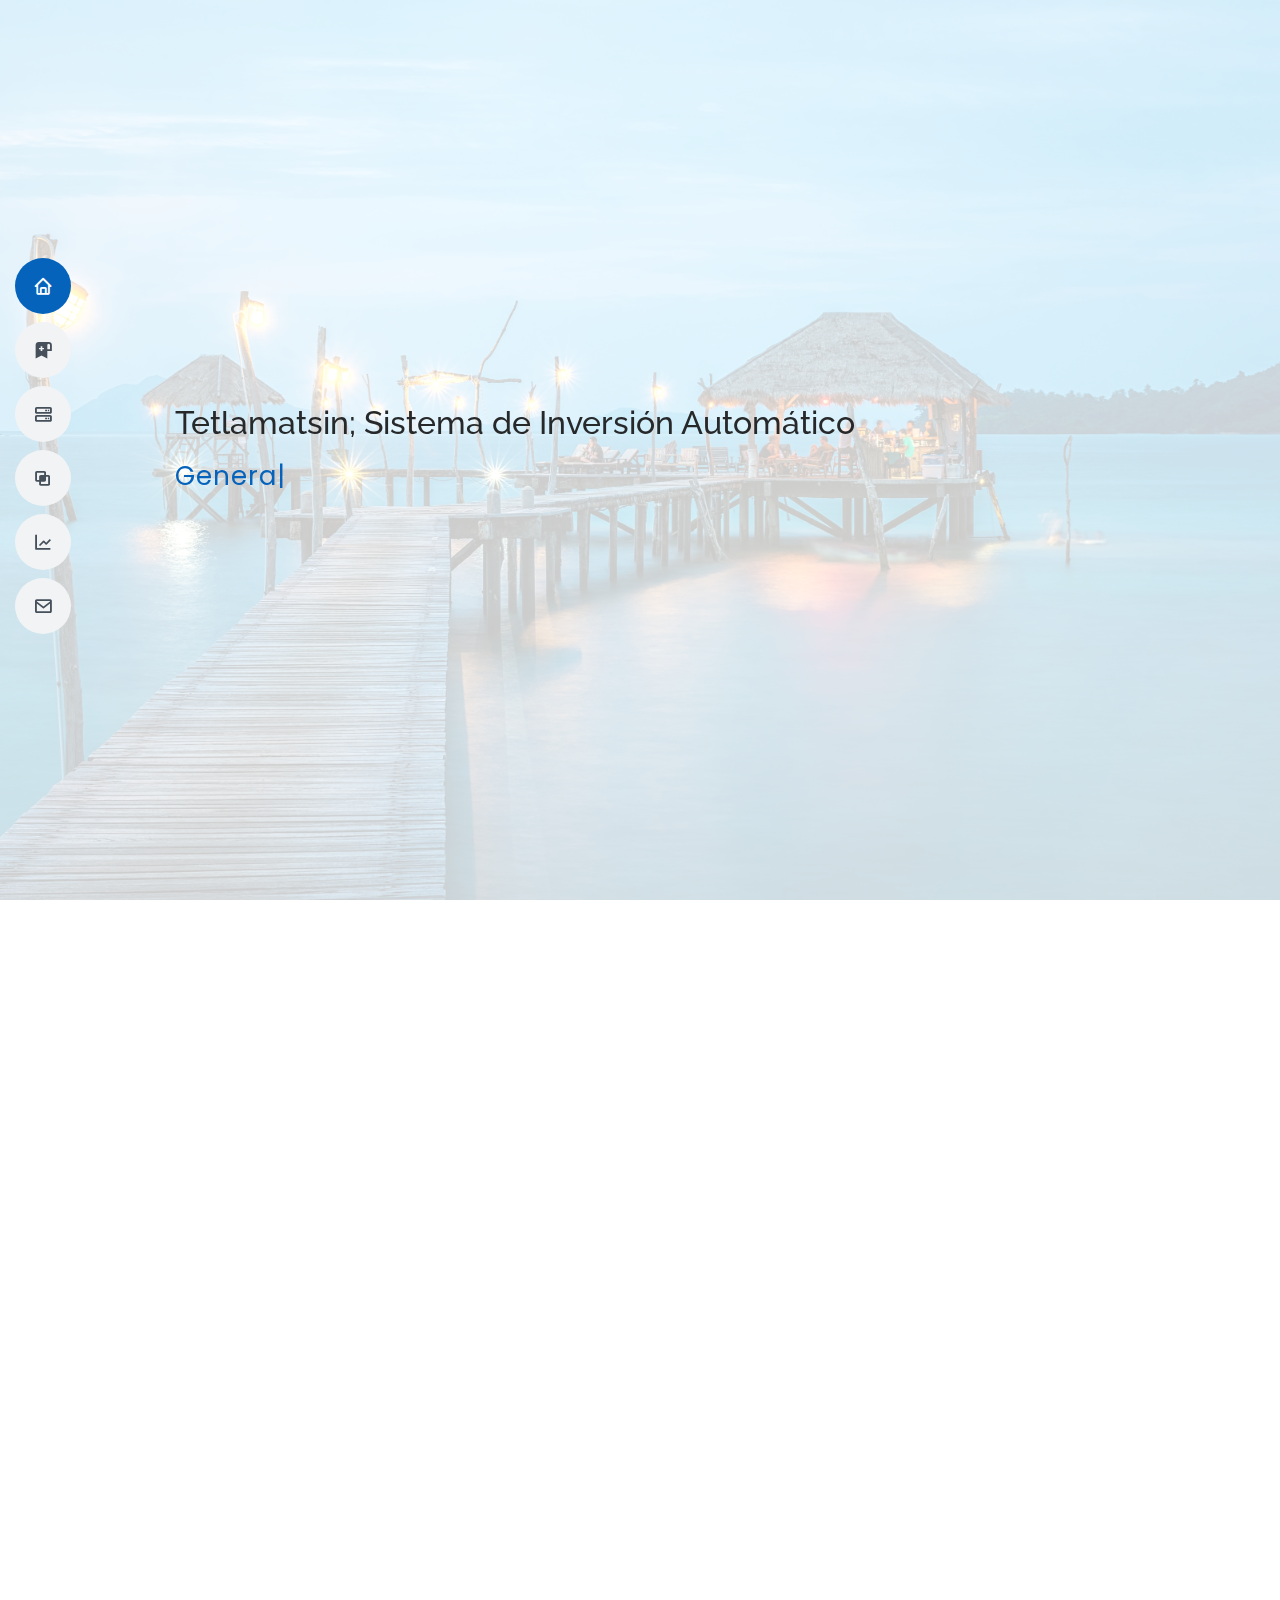
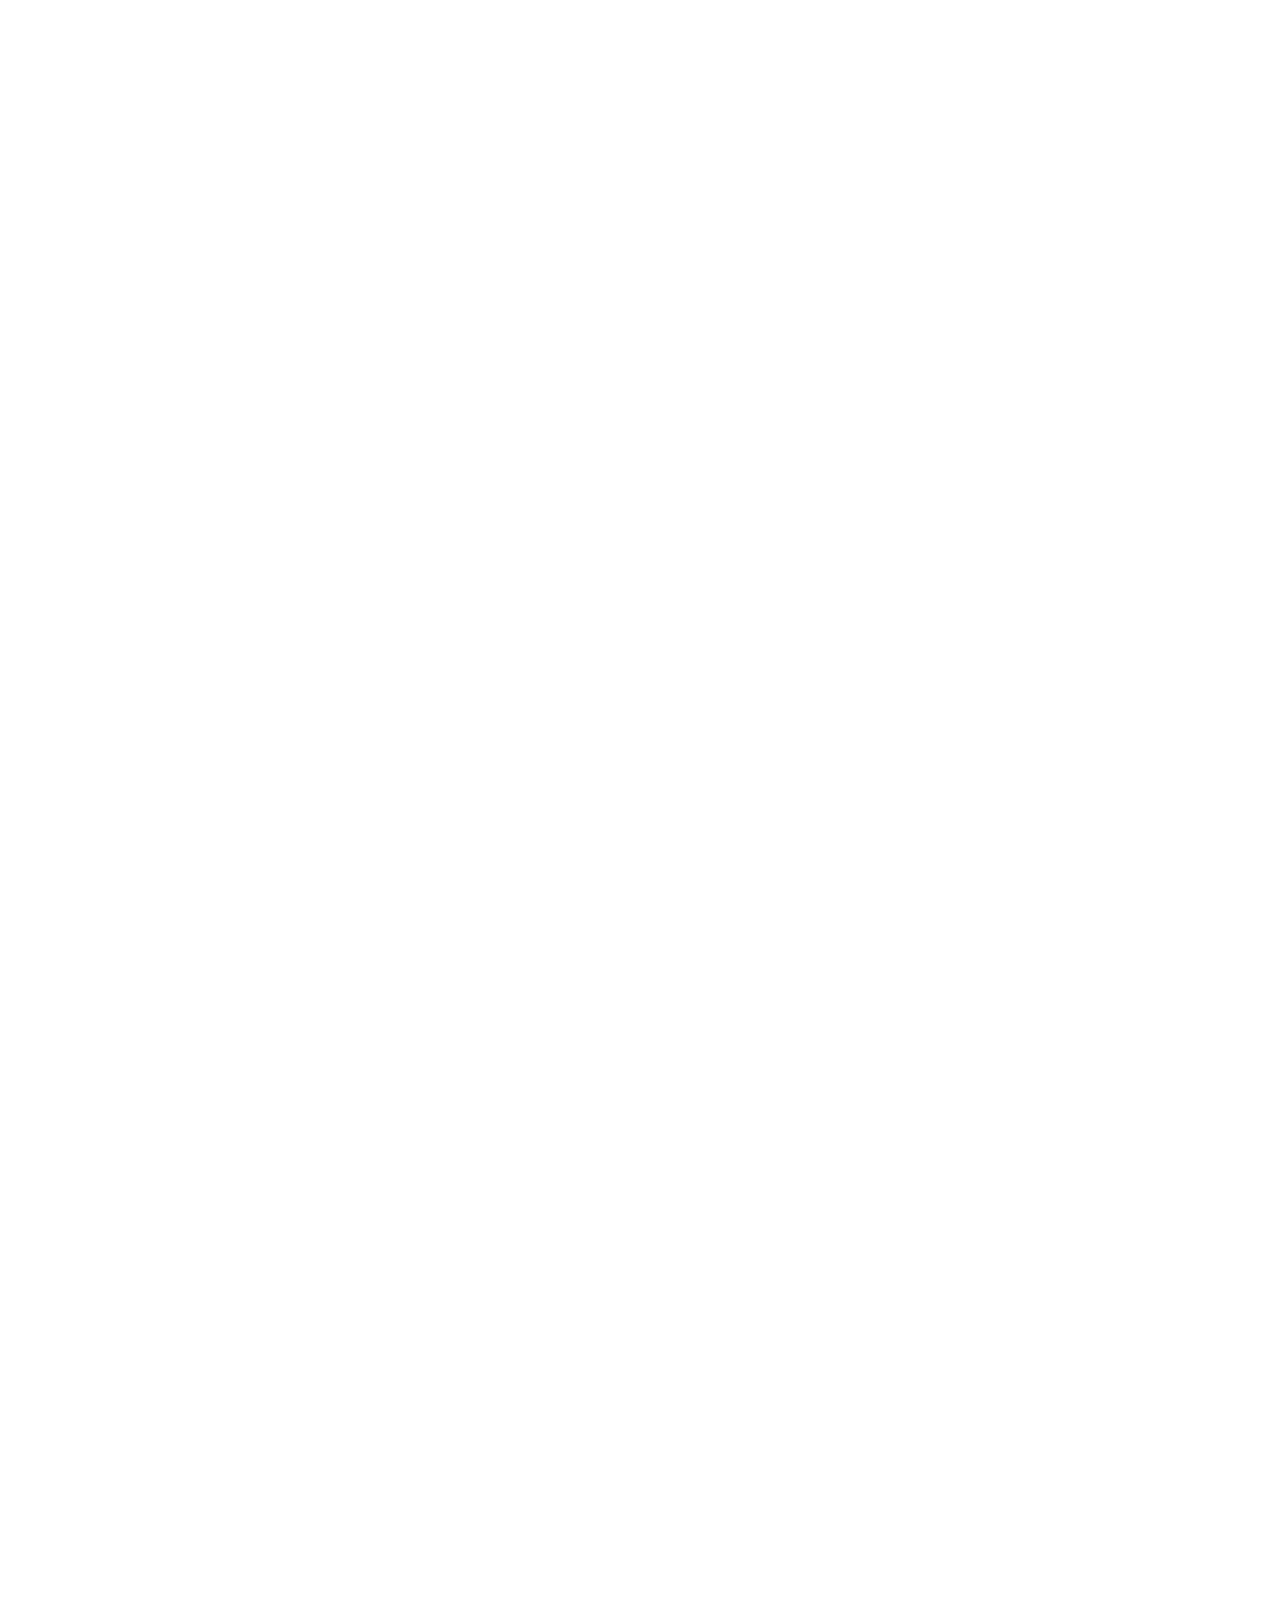
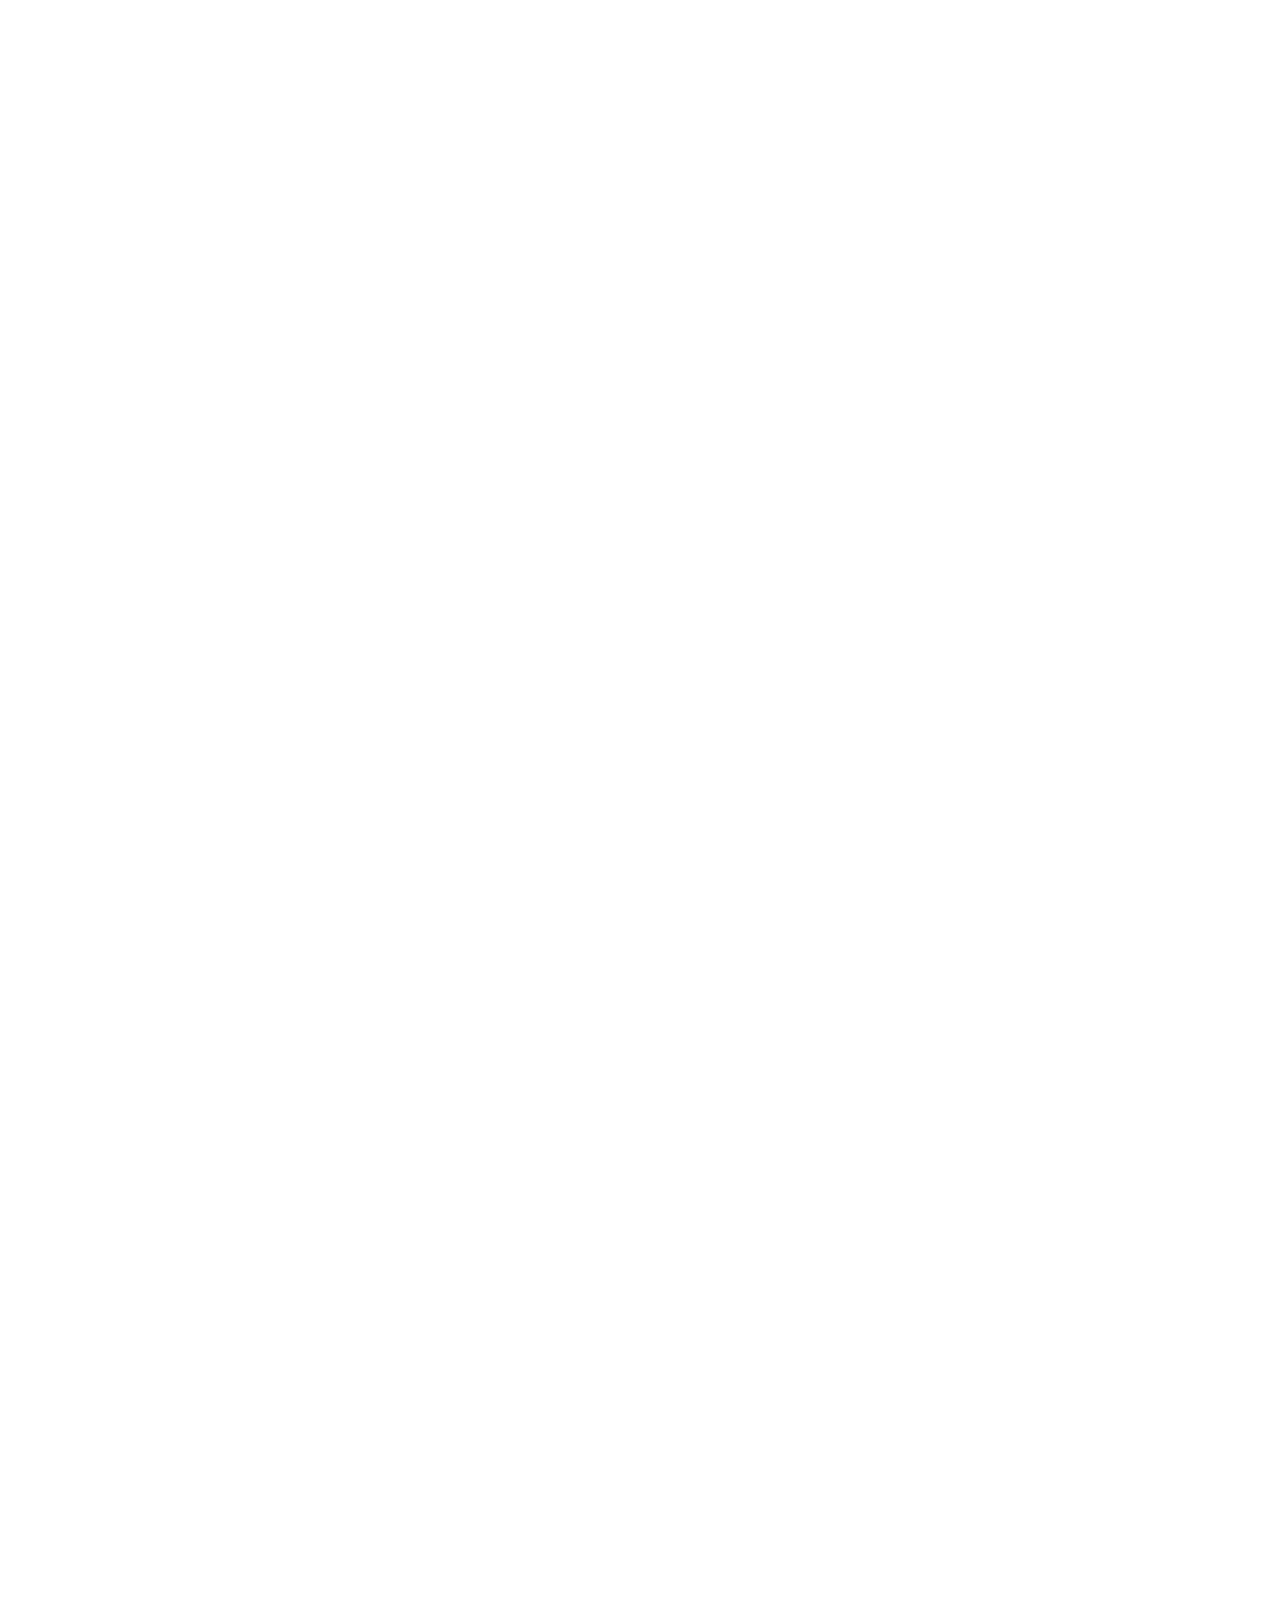
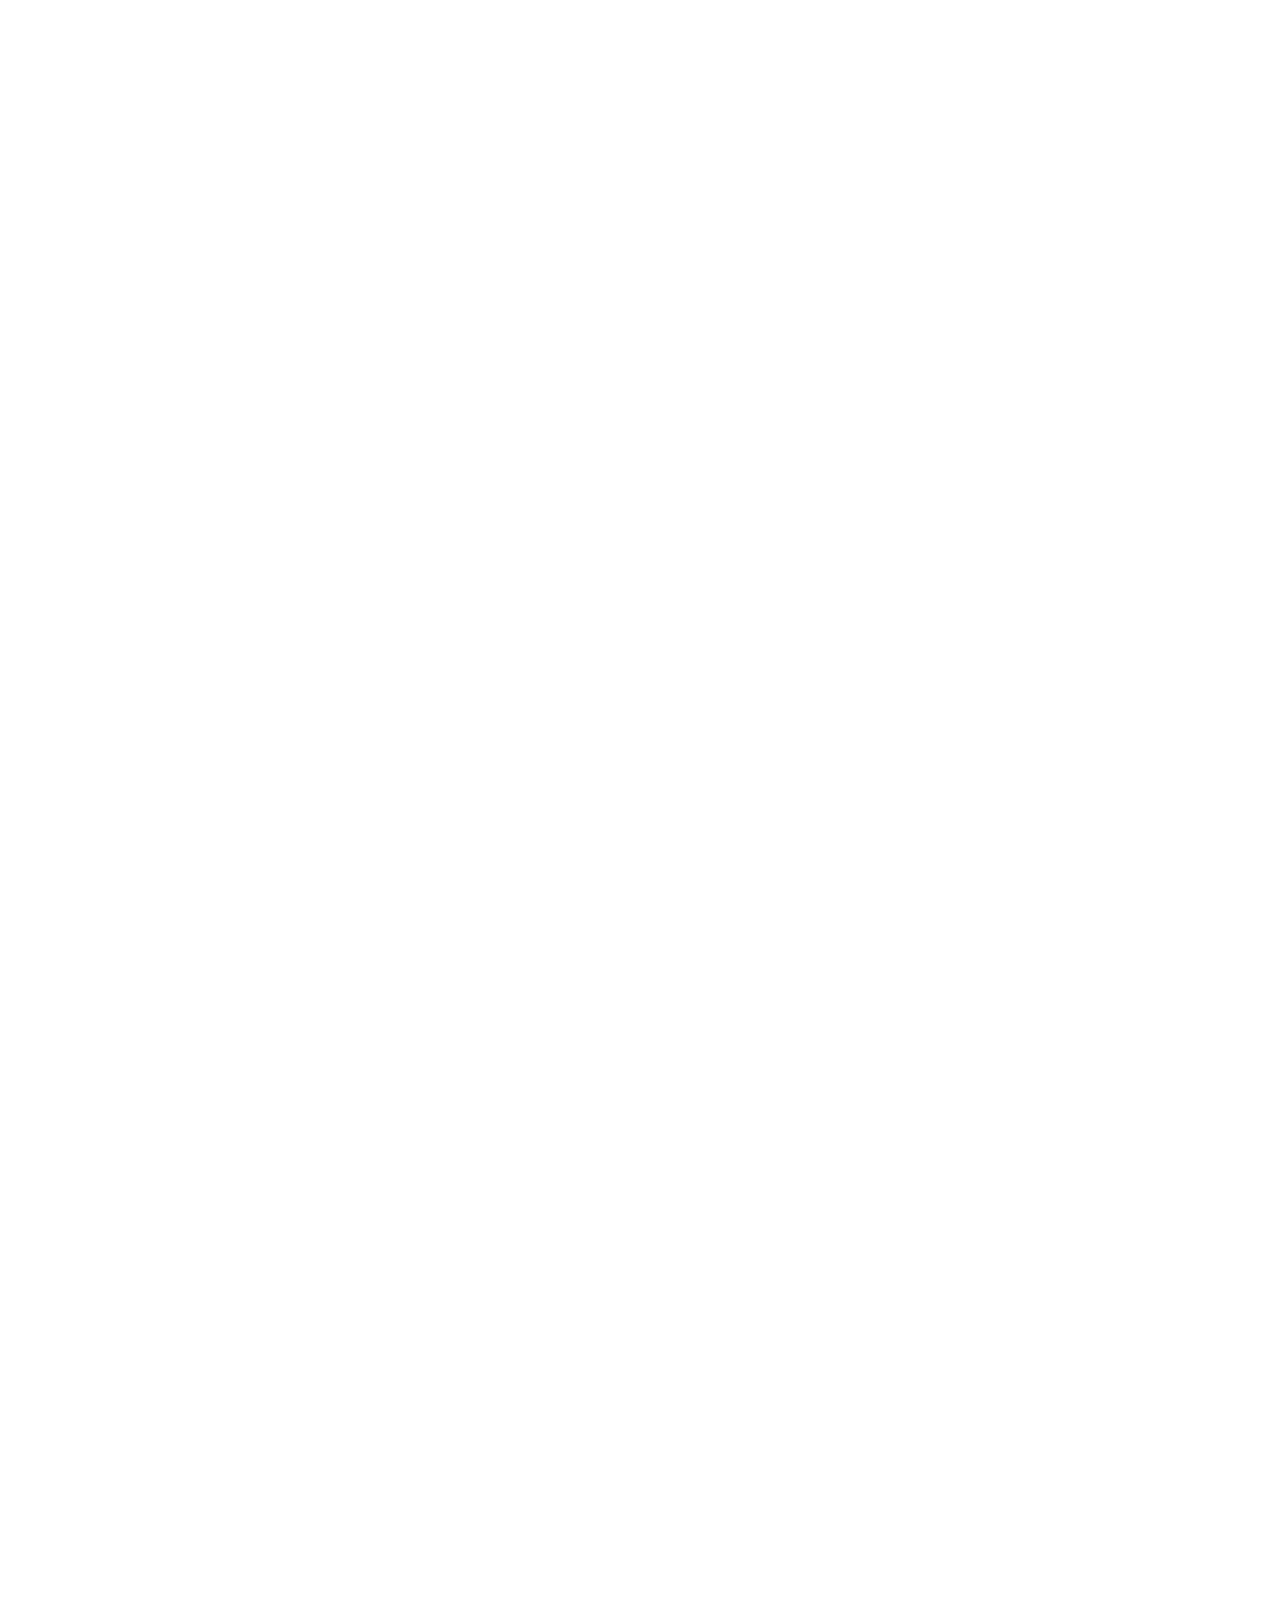
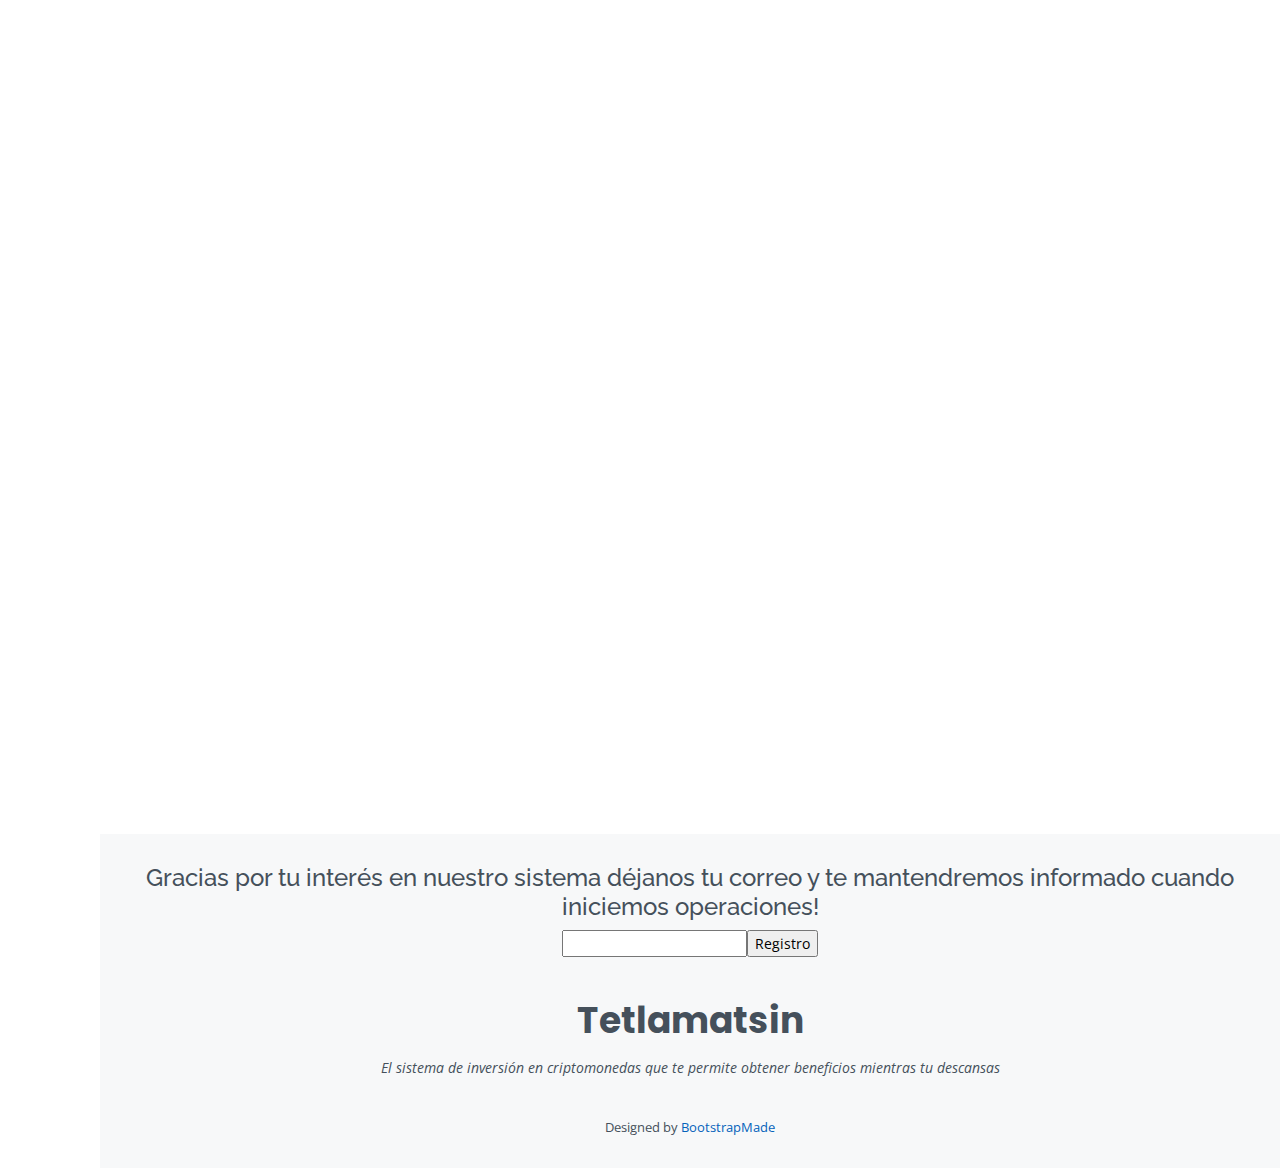
==== index.html @ c7254a71 "minor change" ====
<!DOCTYPE html>
<html lang="en">

<head>
  <meta charset="utf-8">
  <meta content="width=device-width, initial-scale=1.0" name="viewport">

  <title>Tetlamatsin</title>
  <meta content="" name="description">
  <meta content="" name="keywords">

  <!-- Favicons -->
  <link href="assets/img/game-solid-24.png" rel="icon">
  <link href="assets/img/apple-touch-icon.png" rel="apple-touch-icon">

  <!-- Google Fonts -->
  <link href="https://fonts.googleapis.com/css?family=Open+Sans:300,300i,400,400i,600,600i,700,700i|Raleway:300,300i,400,400i,500,500i,600,600i,700,700i|Poppins:300,300i,400,400i,500,500i,600,600i,700,700i" rel="stylesheet">

  <!-- Vendor CSS Files -->
  <link href="assets/vendor/bootstrap/css/bootstrap.min.css" rel="stylesheet">
  <link href="assets/vendor/icofont/icofont.min.css" rel="stylesheet">
  <link href="assets/vendor/boxicons/css/boxicons.min.css" rel="stylesheet">
  <link href="assets/vendor/venobox/venobox.css" rel="stylesheet">
  <link href="assets/vendor/owl.carousel/assets/owl.carousel.min.css" rel="stylesheet">
  <link href="assets/vendor/aos/aos.css" rel="stylesheet">


  <!-- Template Main CSS File -->
  <link href="assets/css/style.css" rel="stylesheet">

</head>

<body>

  <!-- ======= Mobile nav toggle button ======= -->
  <button type="button" class="mobile-nav-toggle d-xl-none"><i class="icofont-navigation-menu"></i></button>

  <!-- ======= Header ======= -->
  <header id="header" class="d-flex flex-column justify-content-center">

    <nav class="nav-menu">
      <ul>
        <li class="active"><a href="#hero"><i class="bx bx-home"></i> <span>Home</span></a></li>
        <li><a href="#ventajas"><i class="bx bxs-bookmark-alt-plus"></i> <span>Ventajas</span></a></li>
        <li><a href="#seguridad"><i class="bx bx-server"></i> <span>Seguridad</span></a></li>
        <li><a href="#estrategia"><i class="bx bx-intersect"></i> <span>Estrategia</span></a></li>
        <li><a href="#resultados"><i class="bx bx-line-chart"></i> <span>Resultados</span></a></li>
        <li><a href="#contact"><i class="bx bx-envelope"></i> <span>Contacto</span></a></li>
      </ul>
    </nav><!-- .nav-menu -->

  </header><!-- End Header -->

  <!-- ======= Hero Section ======= -->
  <section id="hero" class="d-flex flex-column justify-content-center">
    <div class="container" data-aos="zoom-in" data-aos-delay="100">
      <h2>Tetlamatsin; Sistema de Inversión Automático</h2>
      <p> <span class="typed" data-typed-items="Genera ganancias mientras descansas, Tu dinero estará trabajando todo el tiempo, Disminuye los riesgos, Completamente automatizado"></span></p>
    </div>
  </section><!-- End Hero -->

  <main id="main">
    <!-- ======= Ventajas Section ======= -->
    <section id="ventajas" class="resume">
      <div class="container" data-aos="fade-up">
        <div class="section-title">
          <h2>Principales Ventajas</h2>
        </div>

        <div class="row">
          <div class="col-lg-12">
            <div class="resume-item">
              <h4>Hace uso de una estrategia ya probada</h4>
              <p><em>
                Se aplica una estrategia basada en indicadores estadísticos que ha estado operando por casi dos años con excelentes resultados.
                Hacer uso de ella disminuye la curva de aprendizaje al permitirte invertir con una estrategia compleja
                como lo haria un experto en el mercado de criptomonedas.
              </em></p>
            </div>
            <div class="resume-item">
              <h4>El proceso esta completamente automatizado</h4>
              <p><em>
                El sistema no descansa, esta trabajando todo el tiempo, lo cual le permite aprovechar las variaciones en el mercado.
                No Necesitas invertir horas y horas analizando el mercado, buscando oportunidades, el sistema esta 24/7 haciendolo por ti.
                <br>
                Ademas aplicar la estrategia de forma automatica evita decisiones erroneas tomadas en base a emociones como puede ser venta por panico en escenarios bajistas
                o la avaricia en escenarios alcistas, que pueden llevar a grandes perdidas.
                <br>
                Esta listo para conectarse a una cuenta en <a href="https://www.binance.com/en/register?ref=36025633" target=_blank>Binance</a> con un procedimiento sencillo.
              </em></p>
            </div>
            <!--
            <div class="resume-item">
              <h4>Contaras con asesoria personalizada</h4>
              <p><em>
                Sabemos la importancia de tu inversion, por lo cual podras aclarar todas tus dudas hablando con personas no con maquinas.
              </em></p>
            </div>
          -->
            <div class="resume-item">
              <h4>La estrategia aplicada disminuye el riesgo</h4>
              <p><em>
                El sistema se mantiene realizando compras y ventas todo el tiempo, al vender lo que hace es cobrar la ganancia del intercambio.
                <br>
                De esta forma se mantiene fuera del mercado esperando a la siguiente oportunidad, disminuyendo la exposicion al riesgo.
                <br>
                Una parte de los intercambios se realizan entre criptomonedas y <a href="https://tether.to/" target="_blank">tether</a>
                y otra parte contra bitcoin. Tener parte del capital en tether brinda estabilidad y disminuye el riesgo.
                <br><br>
                *<a href="https://tether.to/" target="_blank">tether</a> es una criptomoneda que tiene la propiedad de mantener su precio fijo a un dolar, usualmente se representa como "usdt".
              </em></p>
            </div>
            <div class="resume-item">
              <h4>Es un sistema flexible</h4>
              <p><em>
                El sistema te permite retirar fondos en cualquier momento.
              </em></p>
            </div>
            <div class="resume-item">
              <h4>Seleccion del portafolio de criptomonedas</h4>
              <p><em>
                El sistema opera con diferentes criptomonedas que han sido previamente seleccionadas en base a un detallado análisis y han pasado por un periodo de pruebas.
                <br><br>
                *Se puede considerar agregar otra criptomoneda en el portafolio a petición del usuario.
              </em></p>
            </div>
          </div>
        </div>

      </div>
    </section><!-- End Resume Section -->

    <!-- ======= Seguridad Section ======= -->
    <section id="seguridad" class="about">
      <div class="container" data-aos="fade-up">

        <div class="section-title">
          <h2>Medidas de Seguridad</h2>
          <p>
          </p>
        </div>
        <div class="col-lg-12 pt-4 pt-lg-0 content">
          <p class="font-italic">
            El sistema opera con <a href="https://www.binance.com/en/register?ref=36025633" target=_blank>Binance</a> como casa de cambio, porque ofrece las siguientes ventajas:
            un mercado grande, listado amplio de criptomonedas y baja comisión por transacción. Estas son las medidas de seguridad que protegen tu inversión al operar con Binance a través del sistema:
          </p>
          <div class="row">
            <div class="col-lg-12">
              <ul>
                <li><i class="icofont-rounded-right"></i> <strong>La cuenta de Binance esta a tu nombre y tu tienes completo control sobre ella.</strong></li>
                <li><i class="icofont-rounded-right"></i> <strong>El sistema puede hacer intercambios (trading) pero no puede hacer retiros.</strong></li>
                <li><i class="icofont-rounded-right"></i> <strong>Binance cuenta con un seguro
                  <a href="https://academy.binance.com/en/glossary/secure-asset-fund-for-users" target=_blank>the Secure Asset Fund for Users - SAFU</a>, es un seguro creado para respaldar los fondos de los usuarios en caso de emergencia.
                </strong></li>
              </ul>
            </div>
          </div>
        </div>
      </div>
    </section><!-- End About Section -->

    <!-- ======= Estrategia Section ======= -->
    <section id="estrategia" class="about">
      <div class="container" data-aos="fade-up">

        <div class="section-title">
          <h2>Estrategia</h2>
          <p>
          </p>
        </div>
        <div class="col-lg-12 pt-4 pt-lg-0 content">
          <p>
            El sistema realiza operaciones de compra venta constantemente, en base a indicadores estadísticos es capaz de comprar en los puntos mínimos y vender en los máximos.
            <br><br>
            El sistema opera con diferentes criptomonedas que han sido previamente seleccionadas en base a un detallado análisis y han pasado por un periodo de pruebas.
            <br><br>
            Para explicar su funcionamiento analicemos cómo se comporta en tres distintos escenarios del mercado: alcista, neutro y bajista.
            <br><br>
            En las graficas pueden observarse las compras (puntos azules) y las ventas (puntos amarillos). Vamos a tomar como caso de estudio el intercambio entre Ethereum (ETH) y Bitcoin (BTC).
            <br><br>
          </p>
          <h3>Mercado Alcista</h3>
          <p>
            El escenario más sencillo es el mercado alcista. En este escenario las condiciones para lanzar una compra se relajan ya que hay mayor oportunidad de venta.
            <br><br>
            El porcentaje de ganancia y el monto de compra son dinámicos, varian en base al número de transacciones realizadas en diferentes periodos de tiempo.
            El sistema compra una mayor cantidad y busca un porcentaje de ganancia mas alto cuando el número de ventas se incrementa.
            <br><br>
            Realizar compras y ventas constantemente disminuye el riesgo en caso de caída del precio ya que el sistema habrá tomado la ganancia previamente.
            <br><br>
            El sistema es capaz de identificar los cambios de tendencia disminuyendo las compras en el punto más alto.
          </p>
          <img src="assets/img/mercadoAlcista.jpg" width=100%>
          <h3>Mercado Neutro</h3>
          <p>
            En un escenario neutro el punto de entrada y salida del mercado son muy similares, en la gráfica puede verse que al inicio y final del periodo el precio está alrededor de 0.031.
            <br><br>
            Con un enfoque tradicional este escenario no generaría ganancias, sin embargo, con nuestra estrategia el sistema aprovecha los mínimos y máximos presentados durante el periodo.
          </p>
          <img src="assets/img/mercadoNeutro.jpg" width=100%>
          <h3>Mercado Bajista</h3>
          <p>
            En este escenario el sistema ha detectado un cambio de tendencia al inicio del periodo y por lo tanto las condiciones de compra se vuelven más estrictas y disminuye el monto de compra.
            <br><br>
            En la gráfica puede observarse cómo incluso con el mercado a la baja el sistema logra vender, obteniendo una ganancia. El monto no vendido nos da un precio
            promedio entre el punto maximo y minimo. El precio promedio más las ganancias obtenidas disminuyen la diferencia con el precio inicial.
            <br><br>
            En este caso el precio disminuyó desde el punto más alto 0.0275 hasta 0.0232 que representa una variación aproximada del 15%, pero gracias a la estrategia, la diferencia entre el precio
            promedio más las ganancias en relación al precio inicial se reducen en relación 3:1 aproximadamente, en este caso alrededor del 5% en lugar del 15%.
            Estas medidas nos permiten soportar la volatilidad del mercado.
          </p>
          <img src="assets/img/mercadoBajista.jpg" width=100%>
          <h3>Periodo completo</h3>
          <p>
            Veamos como luce el mercado en el periodo de tiempo que contiene los tres escenarios. Podemos observar como la actividad disminuye en un mercado bajista y se reactiva al subir los precios.
          </p>
          <img src="assets/img/periodoCompleto.jpg" width=100%>
      </div>
    </section><!-- End About Section -->

    <!-- ======= Estrategia Section ======= -->
    <section id="resultados" class="about">
      <div class="container" data-aos="fade-up">

        <div class="section-title">
          <h2>Resultados</h2>
          <p>
          </p>
        </div>
        <div class="col-lg-12 pt-4 pt-lg-0 content">
          <p>
            La primera versión del sistema fue liberada en mayo del 2019. Definimos un caso de estudio el cual se mantiene con una cantidad fija, es decir,
            no se han agregado ni sacado fondos desde entonces para medir su rendimiento.
            <br><br>
            El monto inicial fue de 2700 usdt, se han obtenido ganancias de alrededor del 130%, es decir, un 7% mensual en promedio, sin embargo, el sistema se ha mantenido en constante mejora,
            por lo cual se esperan resultados incluso mejores en el futuro cercano.
          </p>
          <img src="assets/img/balance.jpg" width=100%>
          <p>
            Ademas de las mejoras que se han agregado desde 2019 en la operación del sistema, existen dos medidas en particular que pueden mejorar los resultados significativamente:
            <ul>
              <li><i class="icofont-rounded-right"></i>
                Los resultados mostrados se han obtenido de intercambiar criptomonedas por usdt, sin embargo, si el intercambio se realiza contra bitcoin las ganancias serán incluso mejores.
                Por ejemplo, si tienes 10 btc, con valor de 1 usdt cada uno y los intercambias por otra moneda que te da un 20% de ganancia al final tendrás 12 btc, pero si además esos 12 btc
                ahora valen 2 usdt en lugar de 1 usdt, tendrás un total de 24 usdt.
                <br><br>
                Por el contrario si baja y en lugar de valer 1 usdt vale 0.5 usdt tendras 6 usdt en lugar de 5 usdt. Realizar el intercambio contra bitcoin supone un riesgo extra.
                El objetivo es obtener un punto medio. Podemos alcanzarlo intercambiando algunas criptomonedas contra usdt, como hasta ahora y otras,
                las que han demostrado tener el mejor crecimiento, se intercambiaran contra bitcoin.
              </li>
            <li><i class="icofont-rounded-right"></i>
              Se han realizado pruebas de apalancamiento, es decir, si tienes 10 usdt, Binance puede prestarte 10 usdt más, en este caso tendrías un apalancamiento de 2:1.
              <br><br>
              Esta medida puede aumentar las ganancias, pero también el riesgo. Por ese motivo se aconseja un apalancamiento menor o igual al 50% de los fondos disponibles.
              Si tienes un total de 10 usdt tomaras 5 usdt de apalancamiento, lo cual te permitirá operar como si tuvieras 15 usdt en total. De nuevo el objetivo es encontrar un
              punto medio entre maximizar las ganancias y controlar el riesgo.
            </li>
          </ul>
            <br>
            <i>*Estas medidas son opcionales, se han realizado pruebas obteniendo mejoras en los resultados. El sistema esta listo para hacer intercambios contra btc y se esta
              trabajando para automatizar el proceso de apalancamiento.</i>
          </p>
      </div>
    </section><!-- End About Section -->


  <!-- ======= Footer ======= -->
  <footer id="footer">
    <div class="container" id=contact>
      <div class="subscribe">
        <h4>Gracias por tu interés en nuestro sistema déjanos tu correo y te mantendremos informado cuando iniciemos operaciones!</h4>
        <form action="forms/notify.php" method="post" role="form" class="php-email-form">
          <div class="subscribe-form">
            <input type="email" name="email"><input type="submit" value="Registro">
          </div>
        </form>
      </div>
      <br><br>

      <h3>Tetlamatsin</h3>
      <p>El sistema de inversión en criptomonedas que te permite obtener beneficios mientras tu descansas</p>
      <div class="credits">
        <!-- All the links in the footer should remain intact. -->
        <!-- You can delete the links only if you purchased the pro version. -->
        <!-- Licensing information: [license-url] -->
        <!-- Purchase the pro version with working PHP/AJAX contact form: https://bootstrapmade.com/free-html-bootstrap-template-my-resume/ -->
        Designed by <a href="https://bootstrapmade.com/">BootstrapMade</a>
      </div>
    </div>
  </footer><!-- End Footer -->

  <a href="#" class="back-to-top"><i class="bx bx-up-arrow-alt"></i></a>
  <div id="preloader"></div>

  <!-- Vendor JS Files -->
  <script src="assets/vendor/jquery/jquery.min.js"></script>
  <script src="assets/vendor/bootstrap/js/bootstrap.bundle.min.js"></script>
  <script src="assets/vendor/jquery.easing/jquery.easing.min.js"></script>
  <script src="assets/vendor/php-email-form/validate.js"></script>
  <script src="assets/vendor/waypoints/jquery.waypoints.min.js"></script>
  <script src="assets/vendor/counterup/counterup.min.js"></script>
  <script src="assets/vendor/isotope-layout/isotope.pkgd.min.js"></script>
  <script src="assets/vendor/venobox/venobox.min.js"></script>
  <script src="assets/vendor/owl.carousel/owl.carousel.min.js"></script>
  <script src="assets/vendor/typed.js/typed.min.js"></script>
  <script src="assets/vendor/aos/aos.js"></script>

  <!-- Template Main JS File -->
  <script src="assets/js/main.js"></script>

</body>

</html>
---- assets/vendor/venobox/venobox.css ----
/* ------ venobox.css --------*/
.vbox-overlay *, .vbox-overlay *:before, .vbox-overlay *:after{
    -webkit-backface-visibility: hidden;
    -webkit-box-sizing:border-box;
    -moz-box-sizing:border-box;
    box-sizing:border-box;
}
.vbox-overlay * { 
    -webkit-backface-visibility: visible;
    backface-visibility: visible;
}
.vbox-overlay{
    display: -webkit-flex;
    display: flex;
    -webkit-flex-direction: column;
    flex-direction: column;
    -webkit-justify-content: center;
    justify-content: center;
    -webkit-align-items: center;
    align-items: center;
    position: fixed;
    left: 0;
    top: 0;
    bottom: 0;
    right: 0;
    z-index: 999999;
}

/* ----- navigation ----- */
.vbox-title{
    width: 100%;
    height: 40px;
    float: left;
    text-align: center;
    line-height: 28px;
    font-size: 12px;
    padding: 6px 50px;
    overflow: hidden;
    position: fixed;
    display: none;
    left: 0;
    z-index: 89;
}
.vbox-close{
    cursor: pointer;
    position: fixed;
    top: -1px;
    right: 0;
    width: 50px;
    height: 40px;
    padding: 6px;
    display: block;
    background-position:10px center;
    overflow: hidden;
    font-size: 24px;
    line-height: 1;
    text-align: center;
    z-index: 99;
}
.vbox-left{
    cursor: pointer;
    position: fixed;
    left: 0;
    height: 40px;
    overflow: hidden;
    line-height: 28px;
    font-size: 12px;
    z-index: 99;
    display: flex;
    align-items:center;
}
.vbox-num{
    display: inline-block;
    margin: 6px 0 6px 15px;
}
/* ----- Social share ----- */
.vbox-share{
    line-height: 28px;
    font-size: 12px;
    overflow: hidden;
    position: fixed;
    left: 0;
    z-index: 98;
    display: flex;
    align-items:center;
    justify-content: center;
    width: 100%;
    text-align: center;
}
.vbox-share svg{
    max-height: 28px;
    width: 28px;
    z-index: 10;
    margin-left: 12px;
    margin-top: 6px;
    margin-bottom: 6px;
    vertical-align: middle;
}


/* ----- navigation ARROWS ----- */
.vbox-next, .vbox-prev{
    position: fixed;
    top: 50%;
    margin-top: -15px;
    overflow: hidden;
    cursor: pointer;
    display: block;
    width: 45px;
    height: 45px;
    z-index: 99;
}
.vbox-next span, .vbox-prev span{
    position: relative;
    width: 20px;
    height: 20px;
    border: 2px solid transparent;
    border-top-color: #B6B6B6;
    border-right-color: #B6B6B6;
    text-indent: -100px;
    position: absolute;
    top: 8px;
    display: block;
}
.vbox-prev{
    left: 15px;
}
.vbox-next{
    right: 15px;
}
.vbox-prev span{
    left: 10px;
    -ms-transform: rotate(-135deg);
    -webkit-transform: rotate(-135deg);
    transform: rotate(-135deg);
}
.vbox-next span{
    -ms-transform: rotate(45deg);
    -webkit-transform: rotate(45deg);
    transform: rotate(45deg);
    right: 10px;
}
/* ------- inline window ------ */
.vbox-inline{
    width: 420px;
    height: 315px;
    height: 70vh;
    padding: 10px;
    background: #fff;
    margin: 0 auto;
    overflow: auto;
    text-align: left;
}
/* ------- Video & iFrames window ------ */
.venoframe{
    max-width: 100%;
    width: 100%;
    border: none;
    width: 100%;
    height: 260px;
    height: 70vh;
}
.venoframe.vbvid{
    height: 260px;
}
@media (min-width: 768px) {
    .venoframe, .vbox-inline{
        width: 90%;
        height: 360px;
        height: 70vh;
    }
    .venoframe.vbvid{
        width: 640px;
        height: 360px;
    }
}
@media (min-width: 992px) {
    .venoframe, .vbox-inline{
        max-width: 1200px;
        width: 80%;
        height: 540px;
        height: 70vh;
    }
    .venoframe.vbvid{
        width: 960px;
        height: 540px;
    }
}
/* 
Please do NOT edit this part! 
or at least read this note: http://i.imgur.com/7C0ws9e.gif
*/
.vbox-open{
    overflow: hidden;
}
.vbox-container{
    position: absolute;
    left: 0;
    right: 0;
    top: 0;
    bottom: 0;
    overflow-x: hidden;
    overflow-y: scroll;
    overflow-scrolling: touch;
    -webkit-overflow-scrolling: touch;
    z-index: 20;
    max-height: 100%;

}

.vbox-content{
    text-align: center;
    float: left;
    width: 100%;
    position: relative;
    overflow: hidden;
    padding: 20px 4%;
}
.vbox-container img{
    max-width: 100%;
    height: auto;
}
.vbox-figlio{
    box-shadow: 0 0 12px rgba(0,0,0,0.19), 0 6px 6px rgba(0,0,0,0.23);
    max-width: 100%;
    text-align: initial;
}
img.vbox-figlio{
    -webkit-user-select: none;
-khtml-user-select: none;
-moz-user-select: none;
-o-user-select: none;
user-select: none;
}
.vbox-content.swipe-left{
    margin-left: -200px !important;
}
.vbox-content.swipe-right{
    margin-left: 200px !important;
}
.vbox-animated{
    webkit-transition: margin 300ms ease-out;
    transition: margin 300ms ease-out;
}

/* ---------- preloader ----------
 * SPINKIT 
 * http://tobiasahlin.com/spinkit/
-------------------------------- */
.sk-double-bounce,.sk-rotating-plane{width:40px;height:40px;margin:40px auto}.sk-rotating-plane{background-color:#333;-webkit-animation:sk-rotatePlane 1.2s infinite ease-in-out;animation:sk-rotatePlane 1.2s infinite ease-in-out}@-webkit-keyframes sk-rotatePlane{0%{-webkit-transform:perspective(120px) rotateX(0) rotateY(0);transform:perspective(120px) rotateX(0) rotateY(0)}50%{-webkit-transform:perspective(120px) rotateX(-180.1deg) rotateY(0);transform:perspective(120px) rotateX(-180.1deg) rotateY(0)}100%{-webkit-transform:perspective(120px) rotateX(-180deg) rotateY(-179.9deg);transform:perspective(120px) rotateX(-180deg) rotateY(-179.9deg)}}@keyframes sk-rotatePlane{0%{-webkit-transform:perspective(120px) rotateX(0) rotateY(0);transform:perspective(120px) rotateX(0) rotateY(0)}50%{-webkit-transform:perspective(120px) rotateX(-180.1deg) rotateY(0);transform:perspective(120px) rotateX(-180.1deg) rotateY(0)}100%{-webkit-transform:perspective(120px) rotateX(-180deg) rotateY(-179.9deg);transform:perspective(120px) rotateX(-180deg) rotateY(-179.9deg)}}.sk-double-bounce{position:relative}.sk-double-bounce .sk-child{width:100%;height:100%;border-radius:50%;background-color:#333;opacity:.6;position:absolute;top:0;left:0;-webkit-animation:sk-doubleBounce 2s infinite ease-in-out;animation:sk-doubleBounce 2s infinite ease-in-out}.sk-chasing-dots .sk-child,.sk-spinner-pulse,.sk-three-bounce .sk-child{background-color:#333;border-radius:100%}.sk-double-bounce .sk-double-bounce2{-webkit-animation-delay:-1s;animation-delay:-1s}@-webkit-keyframes sk-doubleBounce{0%,100%{-webkit-transform:scale(0);transform:scale(0)}50%{-webkit-transform:scale(1);transform:scale(1)}}@keyframes sk-doubleBounce{0%,100%{-webkit-transform:scale(0);transform:scale(0)}50%{-webkit-transform:scale(1);transform:scale(1)}}.sk-wave{margin:40px auto;width:50px;height:40px;text-align:center;font-size:10px}.sk-wave .sk-rect{background-color:#333;height:100%;width:6px;display:inline-block;-webkit-animation:sk-waveStretchDelay 1.2s infinite ease-in-out;animation:sk-waveStretchDelay 1.2s infinite ease-in-out}.sk-wave .sk-rect1{-webkit-animation-delay:-1.2s;animation-delay:-1.2s}.sk-wave .sk-rect2{-webkit-animation-delay:-1.1s;animation-delay:-1.1s}.sk-wave .sk-rect3{-webkit-animation-delay:-1s;animation-delay:-1s}.sk-wave .sk-rect4{-webkit-animation-delay:-.9s;animation-delay:-.9s}.sk-wave .sk-rect5{-webkit-animation-delay:-.8s;animation-delay:-.8s}@-webkit-keyframes sk-waveStretchDelay{0%,100%,40%{-webkit-transform:scaleY(.4);transform:scaleY(.4)}20%{-webkit-transform:scaleY(1);transform:scaleY(1)}}@keyframes sk-waveStretchDelay{0%,100%,40%{-webkit-transform:scaleY(.4);transform:scaleY(.4)}20%{-webkit-transform:scaleY(1);transform:scaleY(1)}}.sk-wandering-cubes{margin:40px auto;width:40px;height:40px;position:relative}.sk-wandering-cubes .sk-cube{background-color:#333;width:10px;height:10px;position:absolute;top:0;left:0;-webkit-animation:sk-wanderingCube 1.8s ease-in-out -1.8s infinite both;animation:sk-wanderingCube 1.8s ease-in-out -1.8s infinite both}.sk-chasing-dots,.sk-spinner-pulse{width:40px;height:40px;margin:40px auto}.sk-wandering-cubes .sk-cube2{-webkit-animation-delay:-.9s;animation-delay:-.9s}@-webkit-keyframes sk-wanderingCube{0%{-webkit-transform:rotate(0);transform:rotate(0)}25%{-webkit-transform:translateX(30px) rotate(-90deg) scale(.5);transform:translateX(30px) rotate(-90deg) scale(.5)}50%{-webkit-transform:translateX(30px) translateY(30px) rotate(-179deg);transform:translateX(30px) translateY(30px) rotate(-179deg)}50.1%{-webkit-transform:translateX(30px) translateY(30px) rotate(-180deg);transform:translateX(30px) translateY(30px) rotate(-180deg)}75%{-webkit-transform:translateX(0) translateY(30px) rotate(-270deg) scale(.5);transform:translateX(0) translateY(30px) rotate(-270deg) scale(.5)}100%{-webkit-transform:rotate(-360deg);transform:rotate(-360deg)}}@keyframes sk-wanderingCube{0%{-webkit-transform:rotate(0);transform:rotate(0)}25%{-webkit-transform:translateX(30px) rotate(-90deg) scale(.5);transform:translateX(30px) rotate(-90deg) scale(.5)}50%{-webkit-transform:translateX(30px) translateY(30px) rotate(-179deg);transform:translateX(30px) translateY(30px) rotate(-179deg)}50.1%{-webkit-transform:translateX(30px) translateY(30px) rotate(-180deg);transform:translateX(30px) translateY(30px) rotate(-180deg)}75%{-webkit-transform:translateX(0) translateY(30px) rotate(-270deg) scale(.5);transform:translateX(0) translateY(30px) rotate(-270deg) scale(.5)}100%{-webkit-transform:rotate(-360deg);transform:rotate(-360deg)}}.sk-spinner-pulse{-webkit-animation:sk-pulseScaleOut 1s infinite ease-in-out;animation:sk-pulseScaleOut 1s infinite ease-in-out}@-webkit-keyframes sk-pulseScaleOut{0%{-webkit-transform:scale(0);transform:scale(0)}100%{-webkit-transform:scale(1);transform:scale(1);opacity:0}}@keyframes sk-pulseScaleOut{0%{-webkit-transform:scale(0);transform:scale(0)}100%{-webkit-transform:scale(1);transform:scale(1);opacity:0}}.sk-chasing-dots{position:relative;text-align:center;-webkit-animation:sk-chasingDotsRotate 2s infinite linear;animation:sk-chasingDotsRotate 2s infinite linear}.sk-chasing-dots .sk-child{width:60%;height:60%;display:inline-block;position:absolute;top:0;-webkit-animation:sk-chasingDotsBounce 2s infinite ease-in-out;animation:sk-chasingDotsBounce 2s infinite ease-in-out}.sk-chasing-dots .sk-dot2{top:auto;bottom:0;-webkit-animation-delay:-1s;animation-delay:-1s}@-webkit-keyframes sk-chasingDotsRotate{100%{-webkit-transform:rotate(360deg);transform:rotate(360deg)}}@keyframes sk-chasingDotsRotate{100%{-webkit-transform:rotate(360deg);transform:rotate(360deg)}}@-webkit-keyframes sk-chasingDotsBounce{0%,100%{-webkit-transform:scale(0);transform:scale(0)}50%{-webkit-transform:scale(1);transform:scale(1)}}@keyframes sk-chasingDotsBounce{0%,100%{-webkit-transform:scale(0);transform:scale(0)}50%{-webkit-transform:scale(1);transform:scale(1)}}.sk-three-bounce{margin:40px auto;width:80px;text-align:center}.sk-three-bounce .sk-child{width:20px;height:20px;display:inline-block;-webkit-animation:sk-three-bounce 1.4s ease-in-out 0s infinite both;animation:sk-three-bounce 1.4s ease-in-out 0s infinite both}.sk-circle .sk-child:before,.sk-fading-circle .sk-circle:before{display:block;border-radius:100%;content:'';background-color:#333}.sk-three-bounce .sk-bounce1{-webkit-animation-delay:-.32s;animation-delay:-.32s}.sk-three-bounce .sk-bounce2{-webkit-animation-delay:-.16s;animation-delay:-.16s}@-webkit-keyframes sk-three-bounce{0%,100%,80%{-webkit-transform:scale(0);transform:scale(0)}40%{-webkit-transform:scale(1);transform:scale(1)}}@keyframes sk-three-bounce{0%,100%,80%{-webkit-transform:scale(0);transform:scale(0)}40%{-webkit-transform:scale(1);transform:scale(1)}}.sk-circle{margin:40px auto;width:40px;height:40px;position:relative}.sk-circle .sk-child{width:100%;height:100%;position:absolute;left:0;top:0}.sk-circle .sk-child:before{margin:0 auto;width:15%;height:15%;-webkit-animation:sk-circleBounceDelay 1.2s infinite ease-in-out both;animation:sk-circleBounceDelay 1.2s infinite ease-in-out both}.sk-circle .sk-circle2{-webkit-transform:rotate(30deg);-ms-transform:rotate(30deg);transform:rotate(30deg)}.sk-circle .sk-circle3{-webkit-transform:rotate(60deg);-ms-transform:rotate(60deg);transform:rotate(60deg)}.sk-circle .sk-circle4{-webkit-transform:rotate(90deg);-ms-transform:rotate(90deg);transform:rotate(90deg)}.sk-circle .sk-circle5{-webkit-transform:rotate(120deg);-ms-transform:rotate(120deg);transform:rotate(120deg)}.sk-circle .sk-circle6{-webkit-transform:rotate(150deg);-ms-transform:rotate(150deg);transform:rotate(150deg)}.sk-circle .sk-circle7{-webkit-transform:rotate(180deg);-ms-transform:rotate(180deg);transform:rotate(180deg)}.sk-circle .sk-circle8{-webkit-transform:rotate(210deg);-ms-transform:rotate(210deg);transform:rotate(210deg)}.sk-circle .sk-circle9{-webkit-transform:rotate(240deg);-ms-transform:rotate(240deg);transform:rotate(240deg)}.sk-circle .sk-circle10{-webkit-transform:rotate(270deg);-ms-transform:rotate(270deg);transform:rotate(270deg)}.sk-circle .sk-circle11{-webkit-transform:rotate(300deg);-ms-transform:rotate(300deg);transform:rotate(300deg)}.sk-circle .sk-circle12{-webkit-transform:rotate(330deg);-ms-transform:rotate(330deg);transform:rotate(330deg)}.sk-circle .sk-circle2:before{-webkit-animation-delay:-1.1s;animation-delay:-1.1s}.sk-circle .sk-circle3:before{-webkit-animation-delay:-1s;animation-delay:-1s}.sk-circle .sk-circle4:before{-webkit-animation-delay:-.9s;animation-delay:-.9s}.sk-circle .sk-circle5:before{-webkit-animation-delay:-.8s;animation-delay:-.8s}.sk-circle .sk-circle6:before{-webkit-animation-delay:-.7s;animation-delay:-.7s}.sk-circle .sk-circle7:before{-webkit-animation-delay:-.6s;animation-delay:-.6s}.sk-circle .sk-circle8:before{-webkit-animation-delay:-.5s;animation-delay:-.5s}.sk-circle .sk-circle9:before{-webkit-animation-delay:-.4s;animation-delay:-.4s}.sk-circle .sk-circle10:before{-webkit-animation-delay:-.3s;animation-delay:-.3s}.sk-circle .sk-circle11:before{-webkit-animation-delay:-.2s;animation-delay:-.2s}.sk-circle .sk-circle12:before{-webkit-animation-delay:-.1s;animation-delay:-.1s}@-webkit-keyframes sk-circleBounceDelay{0%,100%,80%{-webkit-transform:scale(0);transform:scale(0)}40%{-webkit-transform:scale(1);transform:scale(1)}}@keyframes sk-circleBounceDelay{0%,100%,80%{-webkit-transform:scale(0);transform:scale(0)}40%{-webkit-transform:scale(1);transform:scale(1)}}.sk-cube-grid{width:40px;height:40px;margin:40px auto}.sk-cube-grid .sk-cube{width:33.33%;height:33.33%;background-color:#333;float:left;-webkit-animation:sk-cubeGridScaleDelay 1.3s infinite ease-in-out;animation:sk-cubeGridScaleDelay 1.3s infinite ease-in-out}.sk-cube-grid .sk-cube1{-webkit-animation-delay:.2s;animation-delay:.2s}.sk-cube-grid .sk-cube2{-webkit-animation-delay:.3s;animation-delay:.3s}.sk-cube-grid .sk-cube3{-webkit-animation-delay:.4s;animation-delay:.4s}.sk-cube-grid .sk-cube4{-webkit-animation-delay:.1s;animation-delay:.1s}.sk-cube-grid .sk-cube5{-webkit-animation-delay:.2s;animation-delay:.2s}.sk-cube-grid .sk-cube6{-webkit-animation-delay:.3s;animation-delay:.3s}.sk-cube-grid .sk-cube7{-webkit-animation-delay:0ms;animation-delay:0ms}.sk-cube-grid .sk-cube8{-webkit-animation-delay:.1s;animation-delay:.1s}.sk-cube-grid .sk-cube9{-webkit-animation-delay:.2s;animation-delay:.2s}@-webkit-keyframes sk-cubeGridScaleDelay{0%,100%,70%{-webkit-transform:scale3D(1,1,1);transform:scale3D(1,1,1)}35%{-webkit-transform:scale3D(0,0,1);transform:scale3D(0,0,1)}}@keyframes sk-cubeGridScaleDelay{0%,100%,70%{-webkit-transform:scale3D(1,1,1);transform:scale3D(1,1,1)}35%{-webkit-transform:scale3D(0,0,1);transform:scale3D(0,0,1)}}.sk-fading-circle{margin:40px auto;width:40px;height:40px;position:relative}.sk-fading-circle .sk-circle{width:100%;height:100%;position:absolute;left:0;top:0}.sk-fading-circle .sk-circle:before{margin:0 auto;width:15%;height:15%;-webkit-animation:sk-circleFadeDelay 1.2s infinite ease-in-out both;animation:sk-circleFadeDelay 1.2s infinite ease-in-out both}.sk-fading-circle .sk-circle2{-webkit-transform:rotate(30deg);-ms-transform:rotate(30deg);transform:rotate(30deg)}.sk-fading-circle .sk-circle3{-webkit-transform:rotate(60deg);-ms-transform:rotate(60deg);transform:rotate(60deg)}.sk-fading-circle .sk-circle4{-webkit-transform:rotate(90deg);-ms-transform:rotate(90deg);transform:rotate(90deg)}.sk-fading-circle .sk-circle5{-webkit-transform:rotate(120deg);-ms-transform:rotate(120deg);transform:rotate(120deg)}.sk-fading-circle .sk-circle6{-webkit-transform:rotate(150deg);-ms-transform:rotate(150deg);transform:rotate(150deg)}.sk-fading-circle .sk-circle7{-webkit-transform:rotate(180deg);-ms-transform:rotate(180deg);transform:rotate(180deg)}.sk-fading-circle .sk-circle8{-webkit-transform:rotate(210deg);-ms-transform:rotate(210deg);transform:rotate(210deg)}.sk-fading-circle .sk-circle9{-webkit-transform:rotate(240deg);-ms-transform:rotate(240deg);transform:rotate(240deg)}.sk-fading-circle .sk-circle10{-webkit-transform:rotate(270deg);-ms-transform:rotate(270deg);transform:rotate(270deg)}.sk-fading-circle .sk-circle11{-webkit-transform:rotate(300deg);-ms-transform:rotate(300deg);transform:rotate(300deg)}.sk-fading-circle .sk-circle12{-webkit-transform:rotate(330deg);-ms-transform:rotate(330deg);transform:rotate(330deg)}.sk-fading-circle .sk-circle2:before{-webkit-animation-delay:-1.1s;animation-delay:-1.1s}.sk-fading-circle .sk-circle3:before{-webkit-animation-delay:-1s;animation-delay:-1s}.sk-fading-circle .sk-circle4:before{-webkit-animation-delay:-.9s;animation-delay:-.9s}.sk-fading-circle .sk-circle5:before{-webkit-animation-delay:-.8s;animation-delay:-.8s}.sk-fading-circle .sk-circle6:before{-webkit-animation-delay:-.7s;animation-delay:-.7s}.sk-fading-circle .sk-circle7:before{-webkit-animation-delay:-.6s;animation-delay:-.6s}.sk-fading-circle .sk-circle8:before{-webkit-animation-delay:-.5s;animation-delay:-.5s}.sk-fading-circle .sk-circle9:before{-webkit-animation-delay:-.4s;animation-delay:-.4s}.sk-fading-circle .sk-circle10:before{-webkit-animation-delay:-.3s;animation-delay:-.3s}.sk-fading-circle .sk-circle11:before{-webkit-animation-delay:-.2s;animation-delay:-.2s}.sk-fading-circle .sk-circle12:before{-webkit-animation-delay:-.1s;animation-delay:-.1s}@-webkit-keyframes sk-circleFadeDelay{0%,100%,39%{opacity:0}40%{opacity:1}}@keyframes sk-circleFadeDelay{0%,100%,39%{opacity:0}40%{opacity:1}}.sk-folding-cube{margin:40px auto;width:40px;height:40px;position:relative;-webkit-transform:rotateZ(45deg);transform:rotateZ(45deg)}.sk-folding-cube .sk-cube{float:left;width:50%;height:50%;position:relative;-webkit-transform:scale(1.1);-ms-transform:scale(1.1);transform:scale(1.1)}.sk-folding-cube .sk-cube:before{content:'';position:absolute;top:0;left:0;width:100%;height:100%;background-color:#333;-webkit-animation:sk-foldCubeAngle 2.4s infinite linear both;animation:sk-foldCubeAngle 2.4s infinite linear both;-webkit-transform-origin:100% 100%;-ms-transform-origin:100% 100%;transform-origin:100% 100%}.sk-folding-cube .sk-cube2{-webkit-transform:scale(1.1) rotateZ(90deg);transform:scale(1.1) rotateZ(90deg)}.sk-folding-cube .sk-cube3{-webkit-transform:scale(1.1) rotateZ(180deg);transform:scale(1.1) rotateZ(180deg)}.sk-folding-cube .sk-cube4{-webkit-transform:scale(1.1) rotateZ(270deg);transform:scale(1.1) rotateZ(270deg)}.sk-folding-cube .sk-cube2:before{-webkit-animation-delay:.3s;animation-delay:.3s}.sk-folding-cube .sk-cube3:before{-webkit-animation-delay:.6s;animation-delay:.6s}.sk-folding-cube .sk-cube4:before{-webkit-animation-delay:.9s;animation-delay:.9s}@-webkit-keyframes sk-foldCubeAngle{0%,10%{-webkit-transform:perspective(140px) rotateX(-180deg);transform:perspective(140px) rotateX(-180deg);opacity:0}25%,75%{-webkit-transform:perspective(140px) rotateX(0);transform:perspective(140px) rotateX(0);opacity:1}100%,90%{-webkit-transform:perspective(140px) rotateY(180deg);transform:perspective(140px) rotateY(180deg);opacity:0}}@keyframes sk-foldCubeAngle{0%,10%{-webkit-transform:perspective(140px) rotateX(-180deg);transform:perspective(140px) rotateX(-180deg);opacity:0}25%,75%{-webkit-transform:perspective(140px) rotateX(0);transform:perspective(140px) rotateX(0);opacity:1}100%,90%{-webkit-transform:perspective(140px) rotateY(180deg);transform:perspective(140px) rotateY(180deg);opacity:0}}
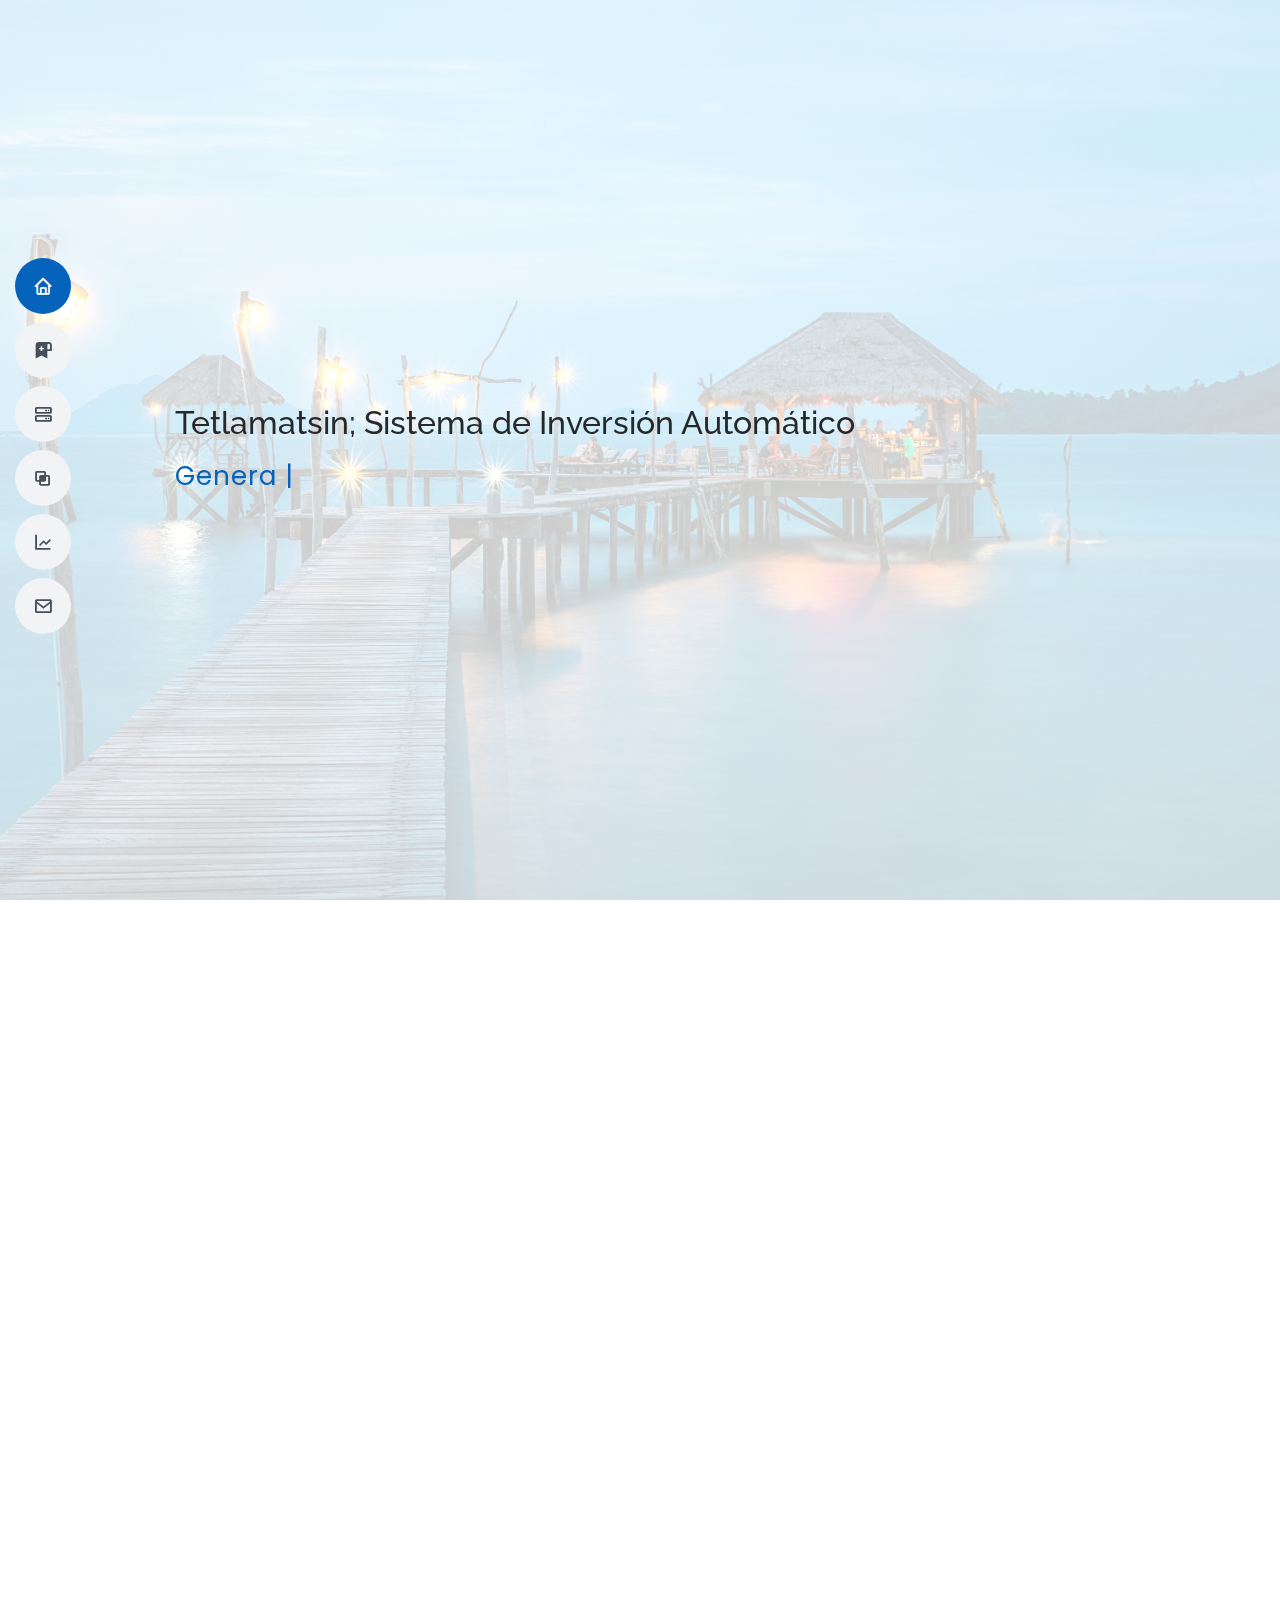
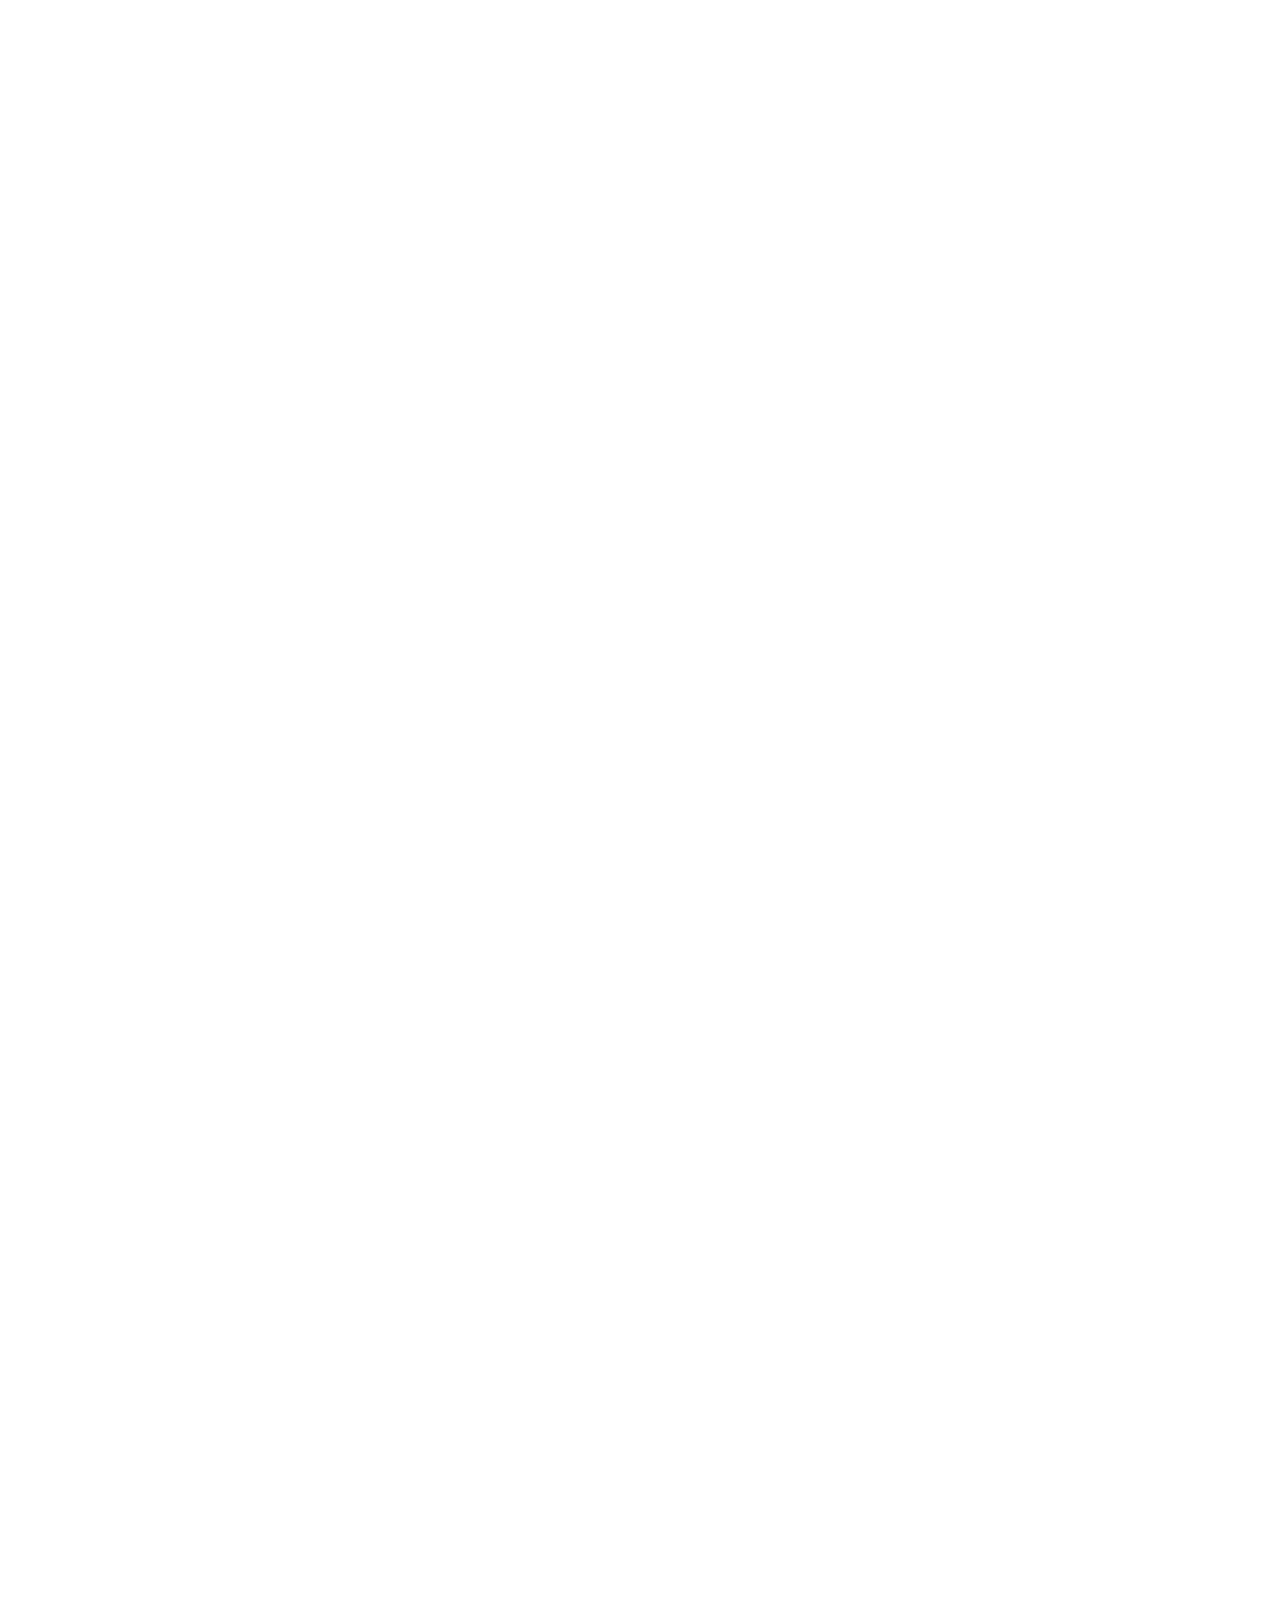
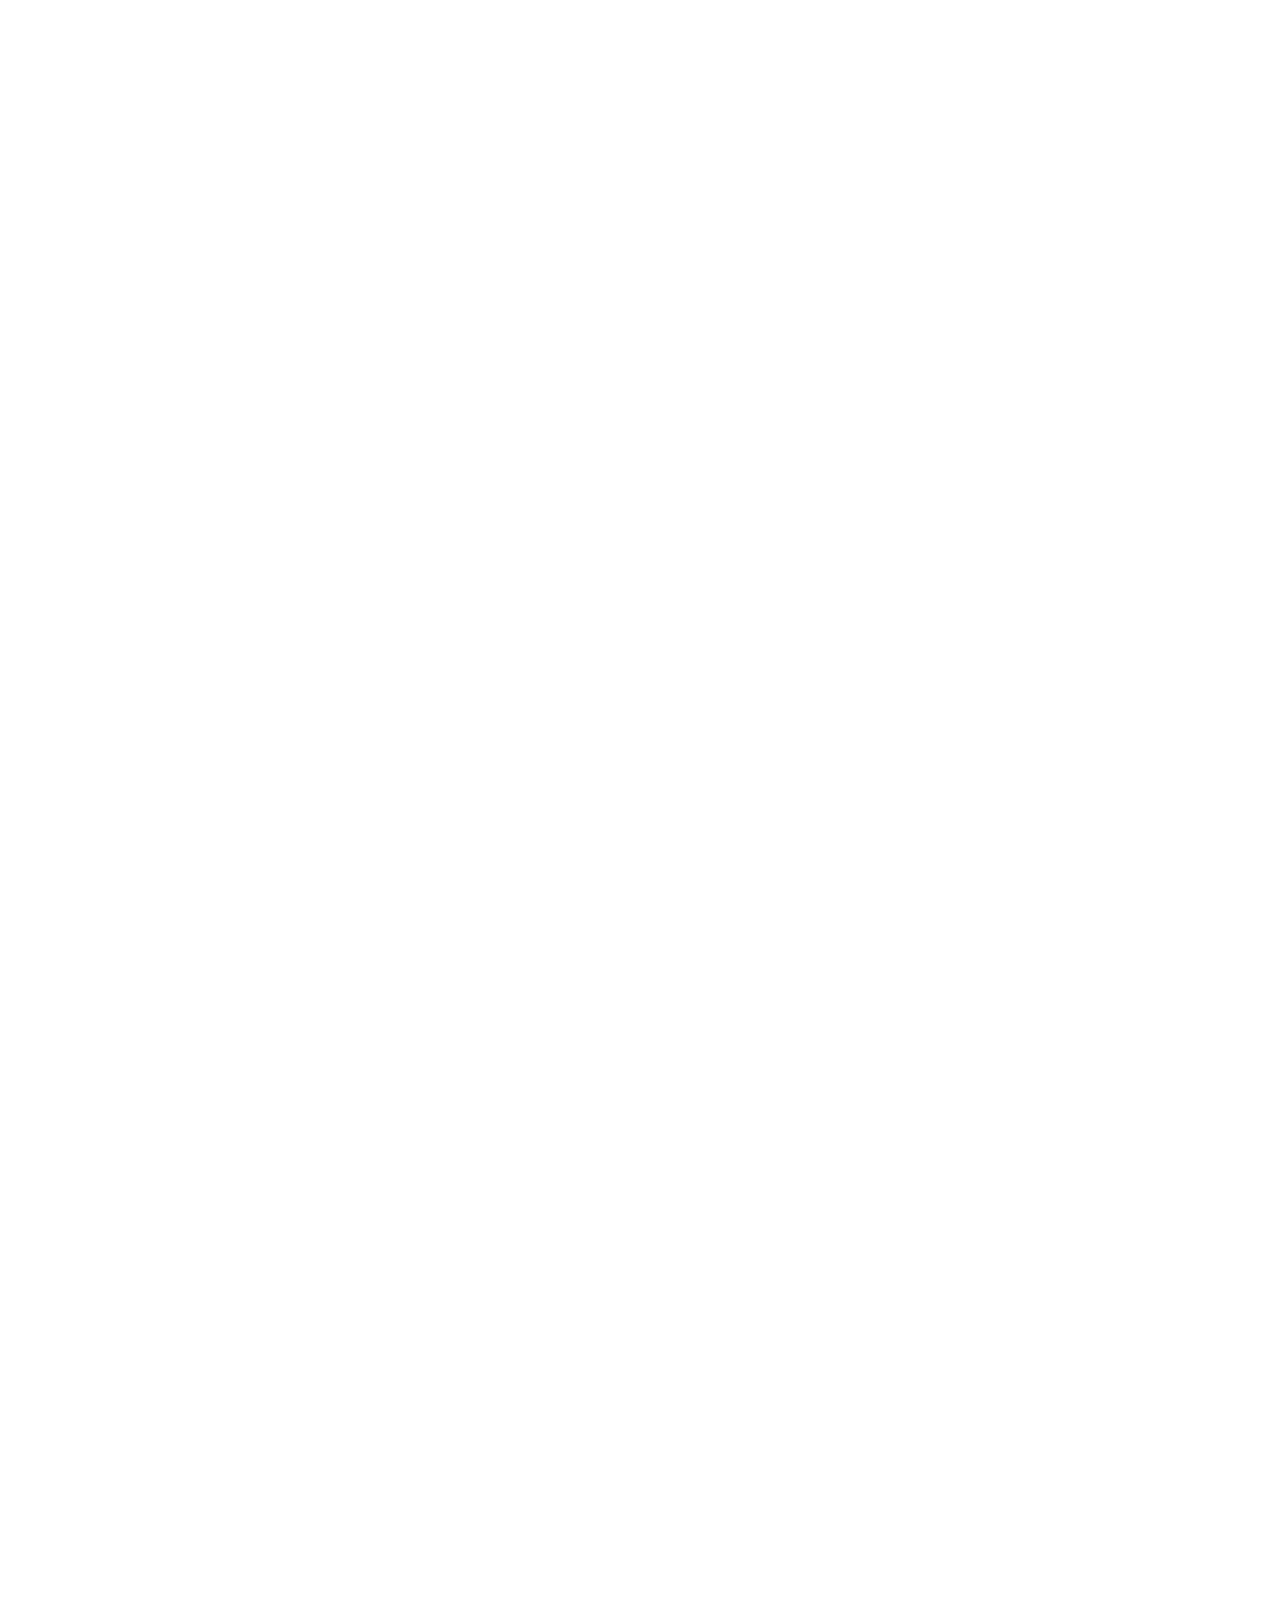
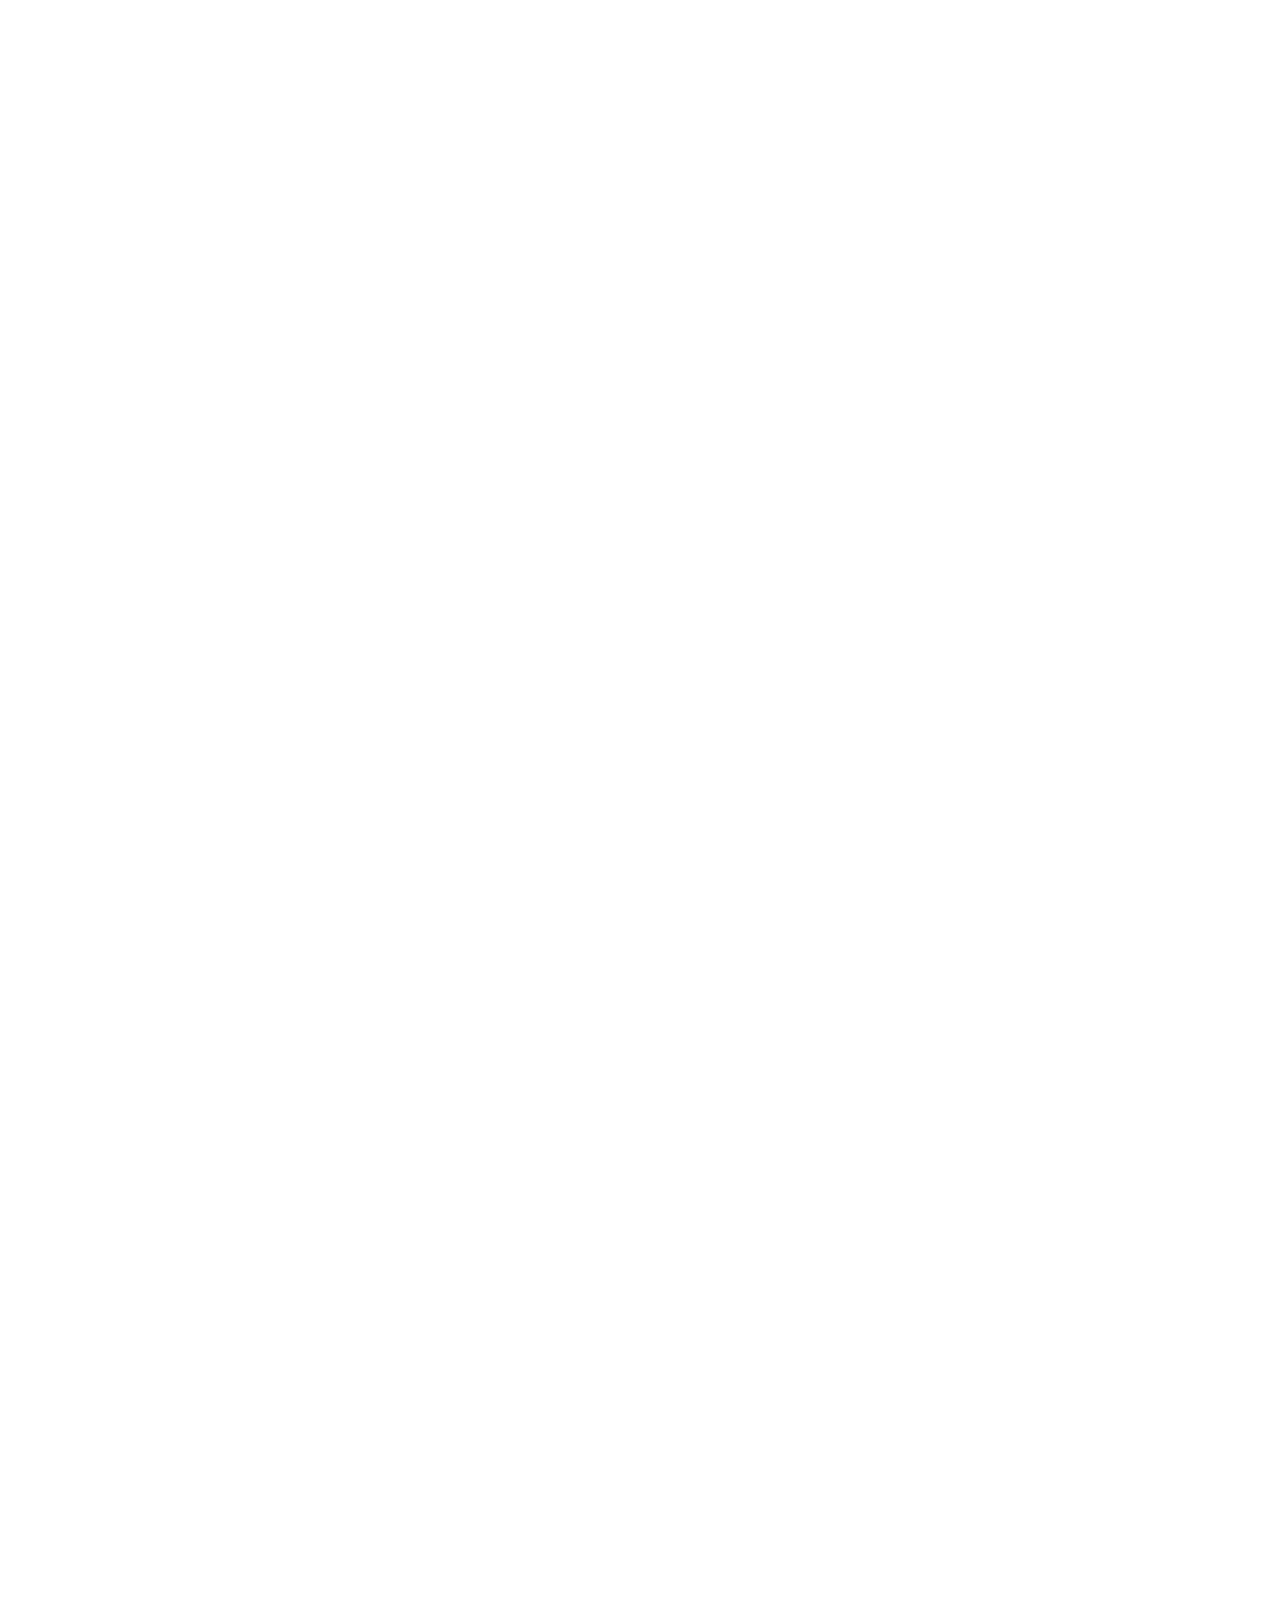
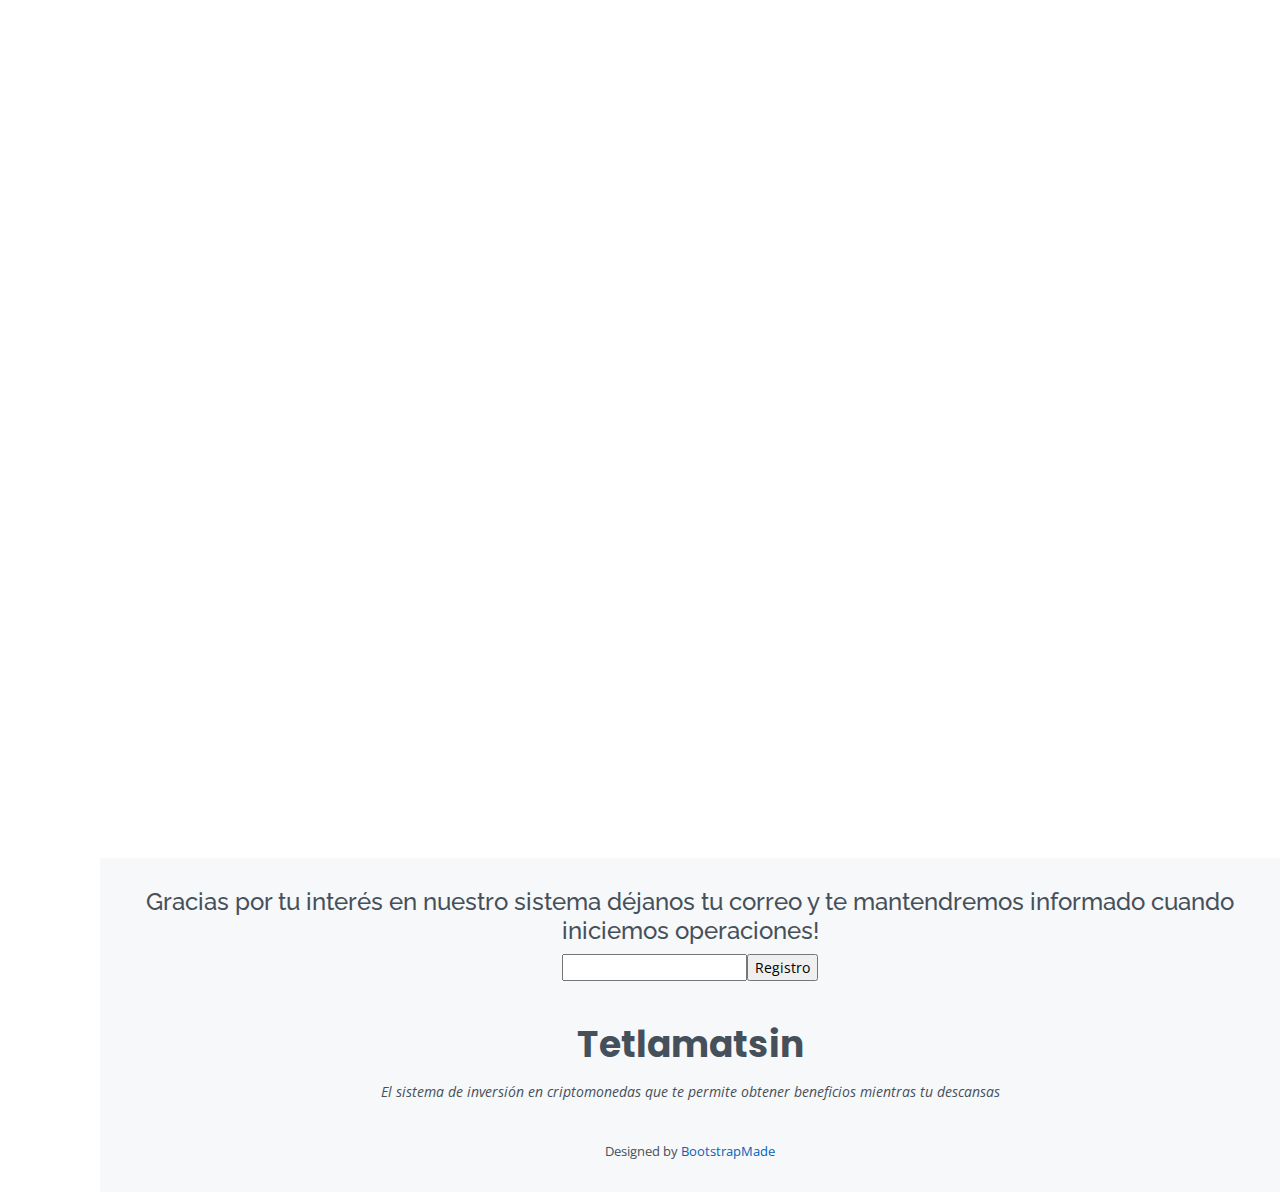
==== commit f912f9f6: "minor change" ====
--- a/index.html
+++ b/index.html
@@ -113,7 +113,8 @@
             <div class="resume-item">
               <h4>Es un sistema flexible</h4>
               <p><em>
-                El sistema te permite retirar fondos en cualquier momento.
+                A diferencia de un negocio convencional no es necesario que rentes un local, compres mobiliario e insumos y contrates personal.
+                El sistema puede generarte beneficios desde el primer dia, ademas te permite retirar fondos en cualquier momento.
               </em></p>
             </div>
             <div class="resume-item">
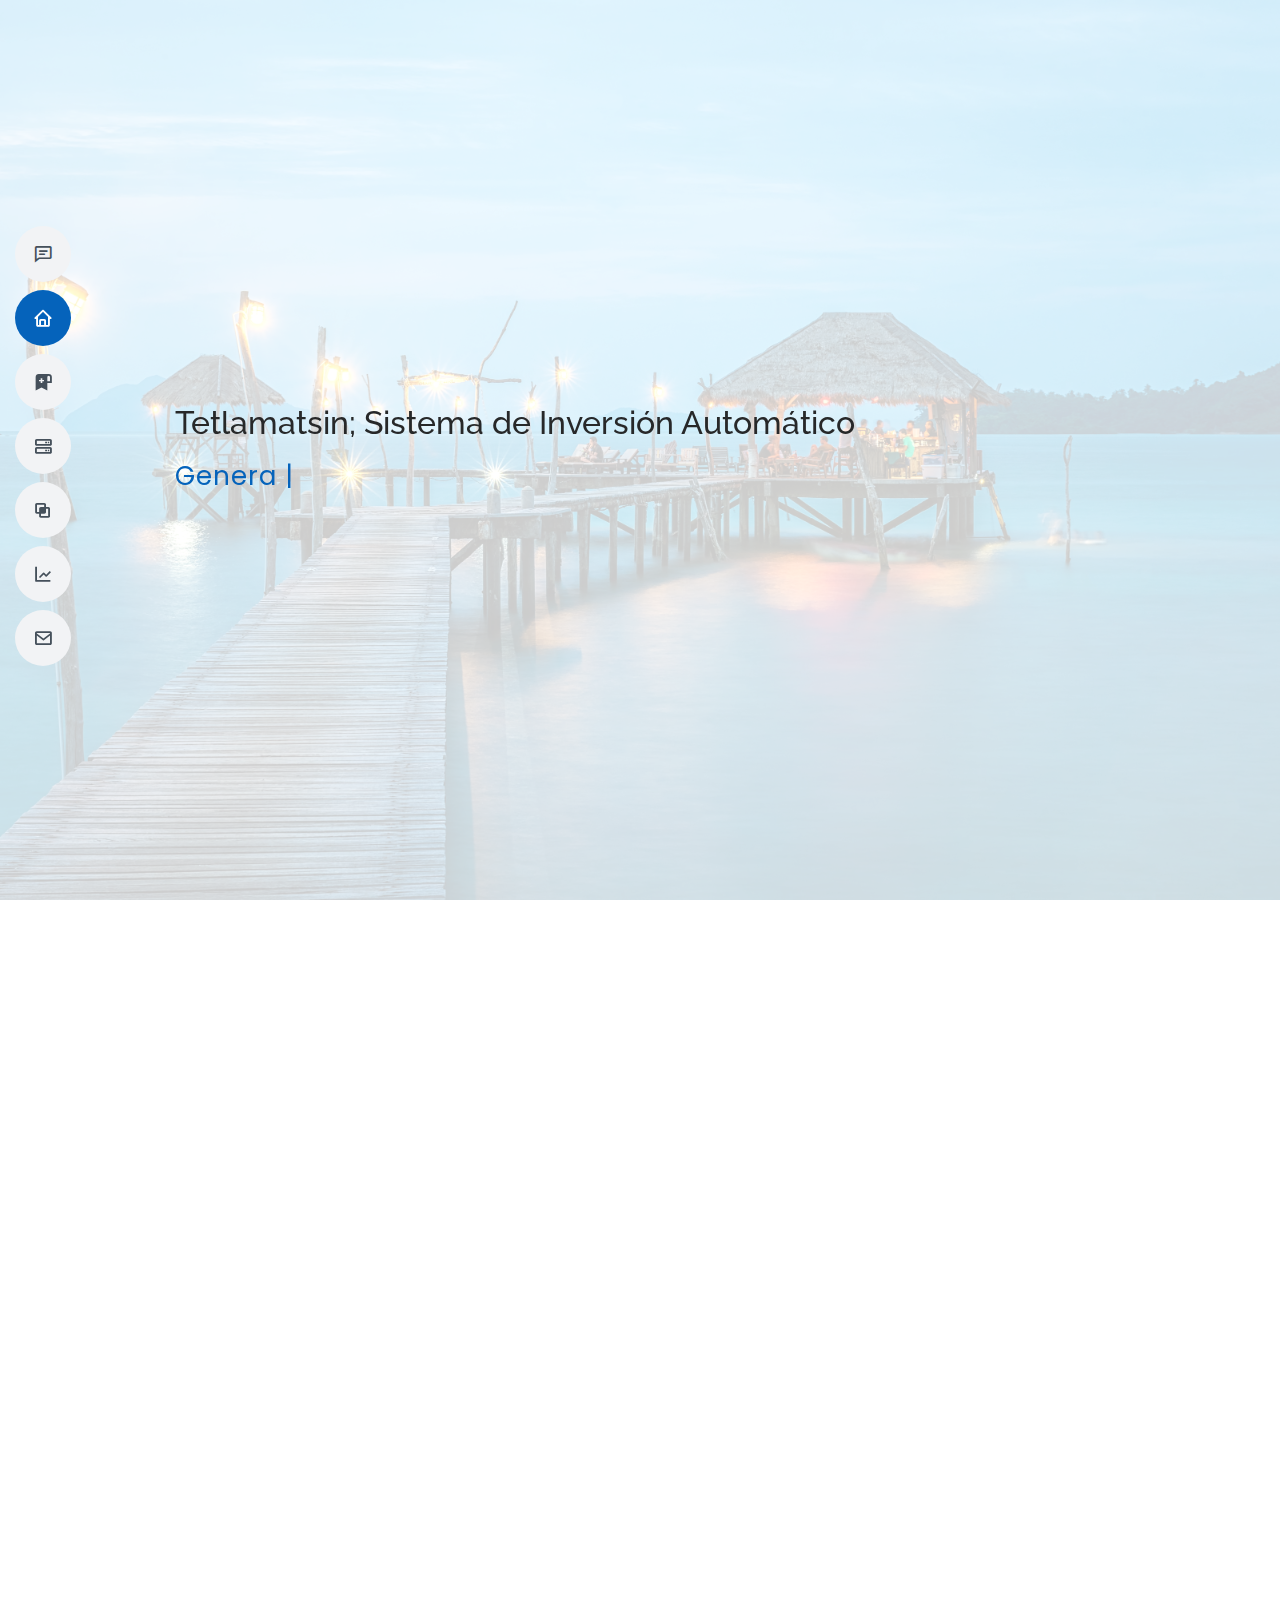
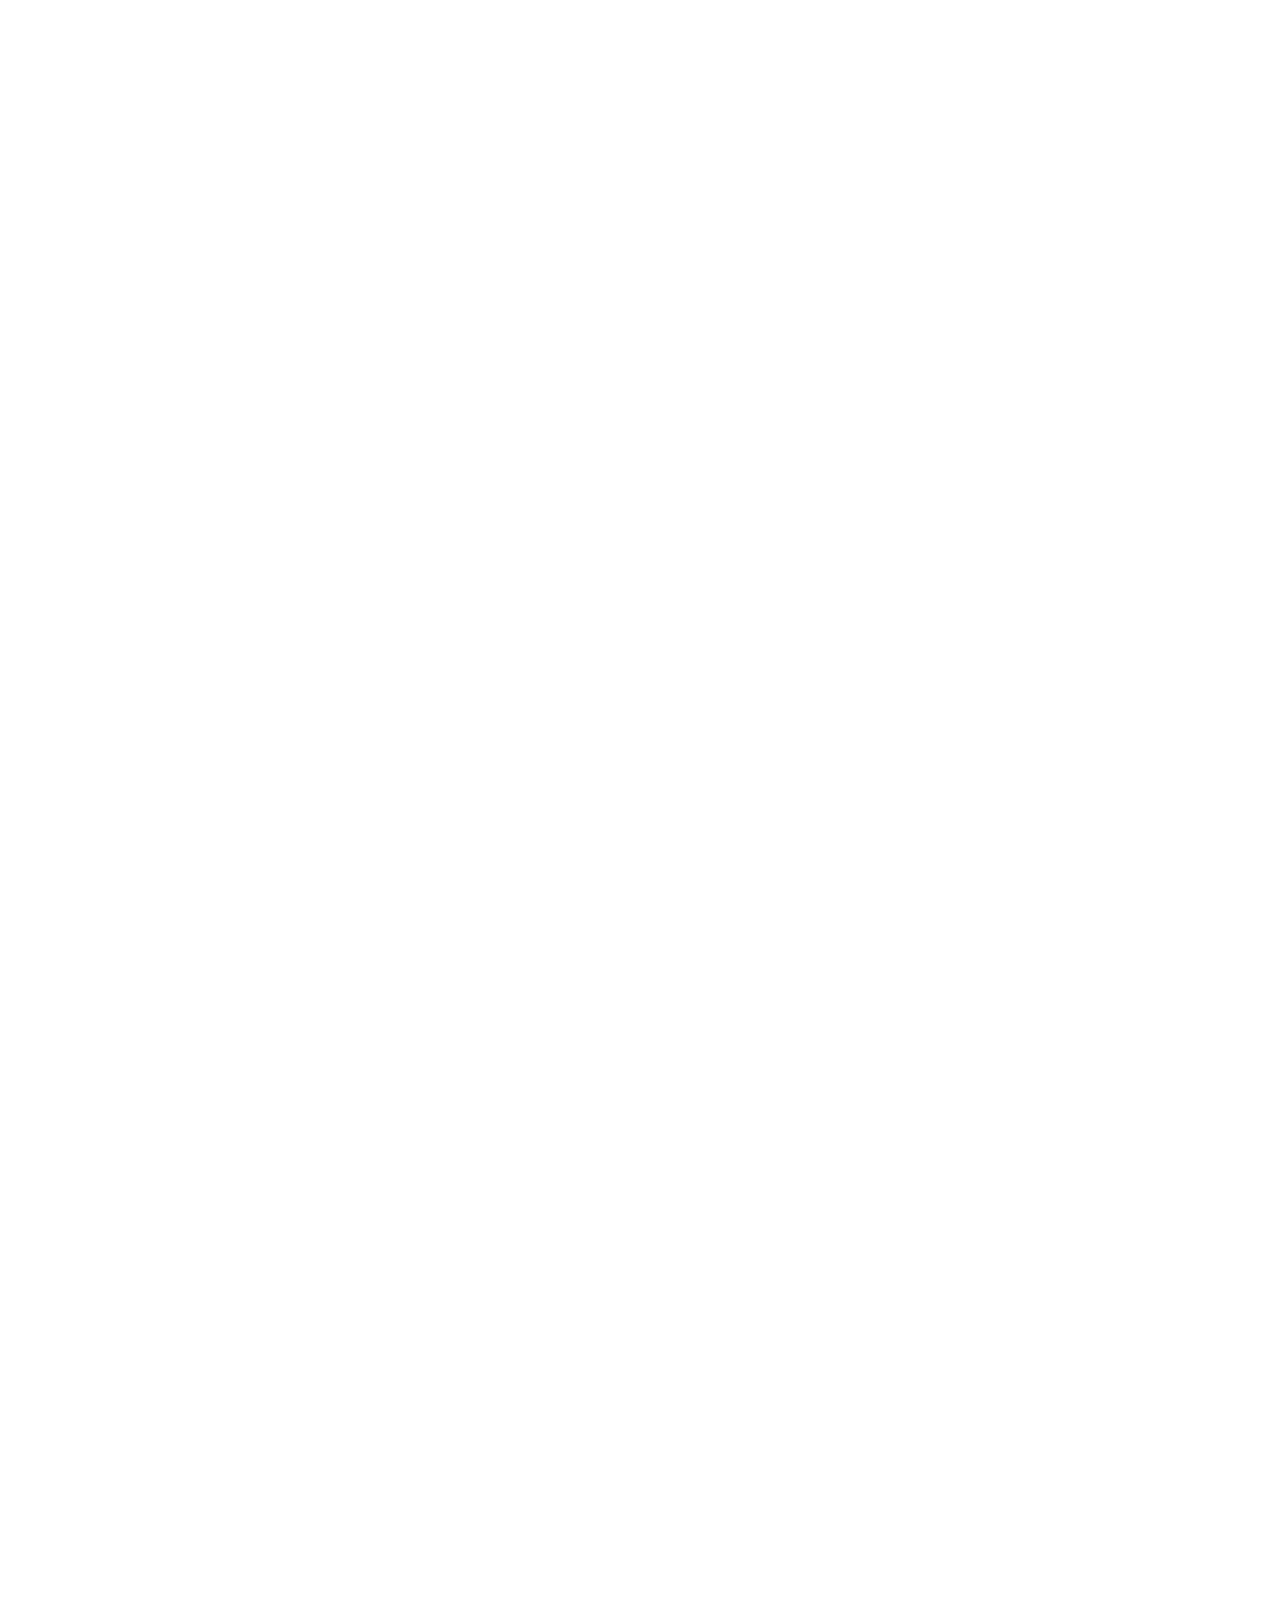
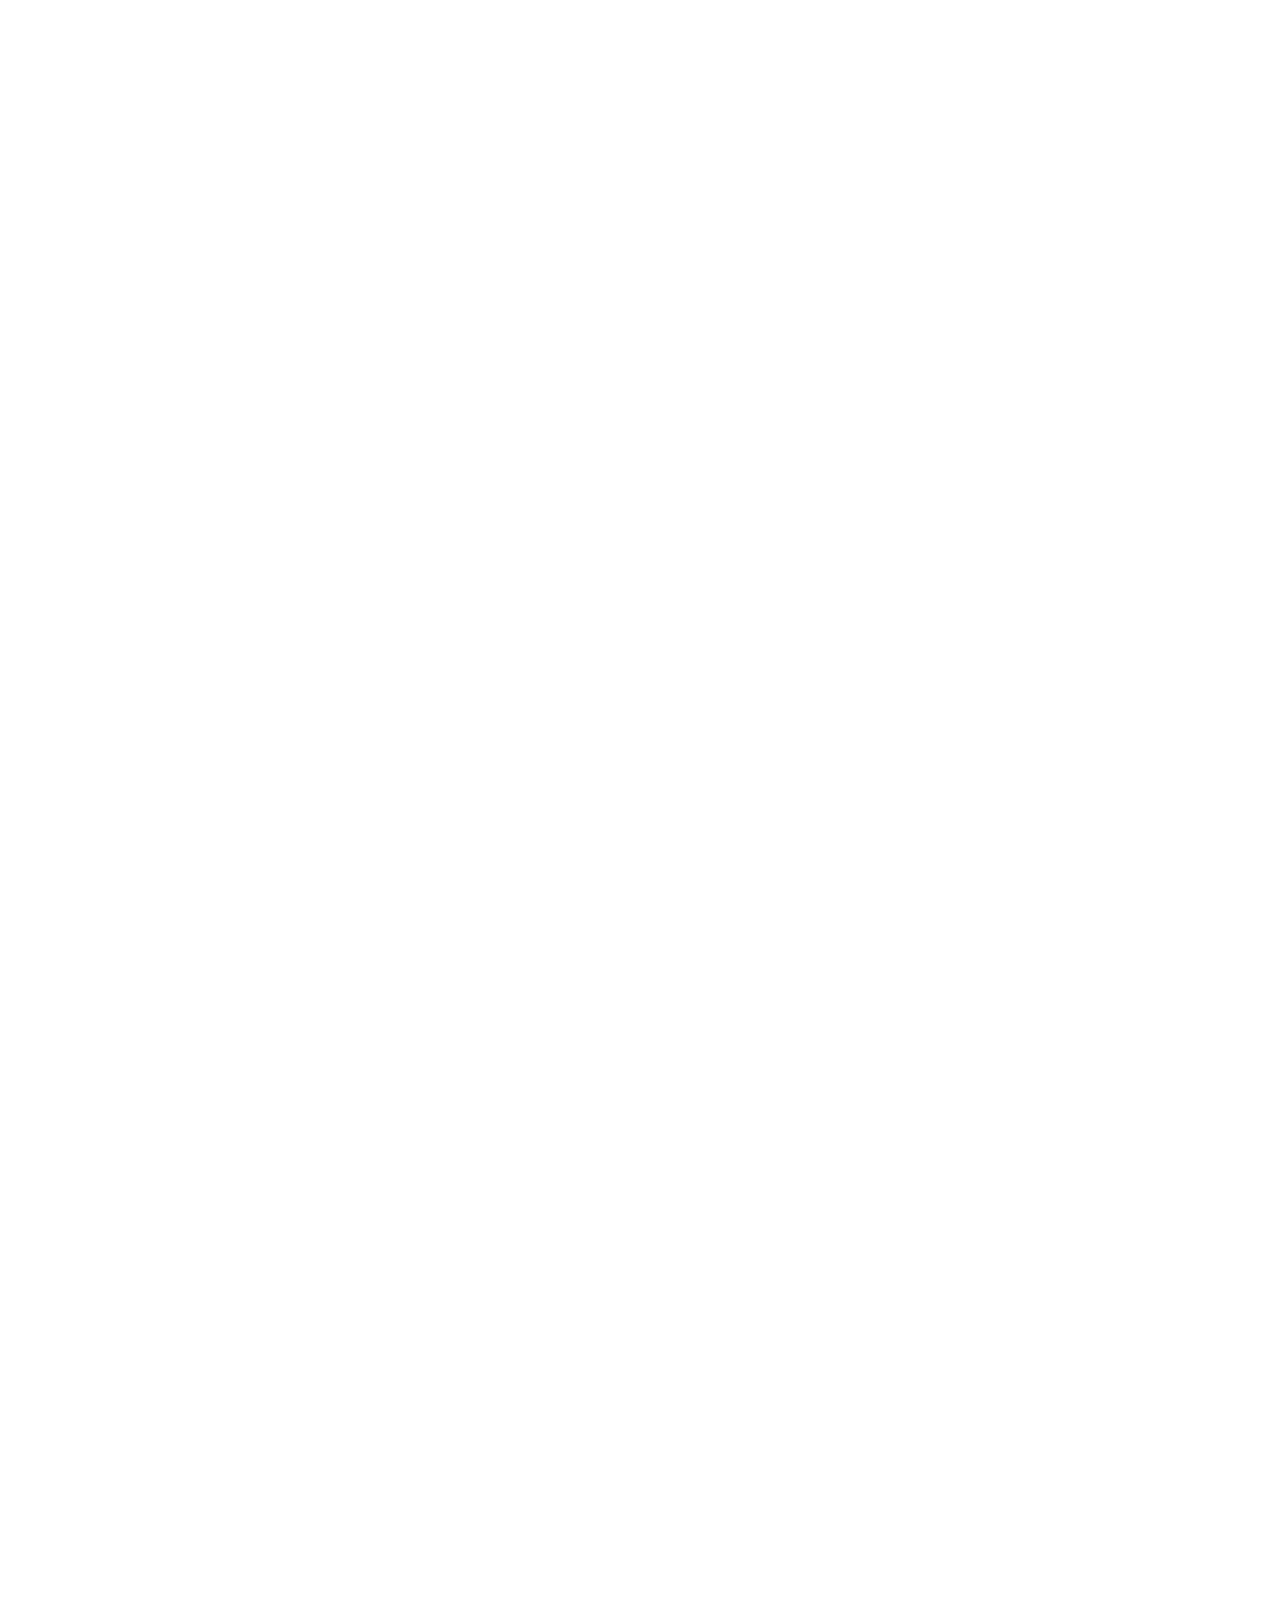
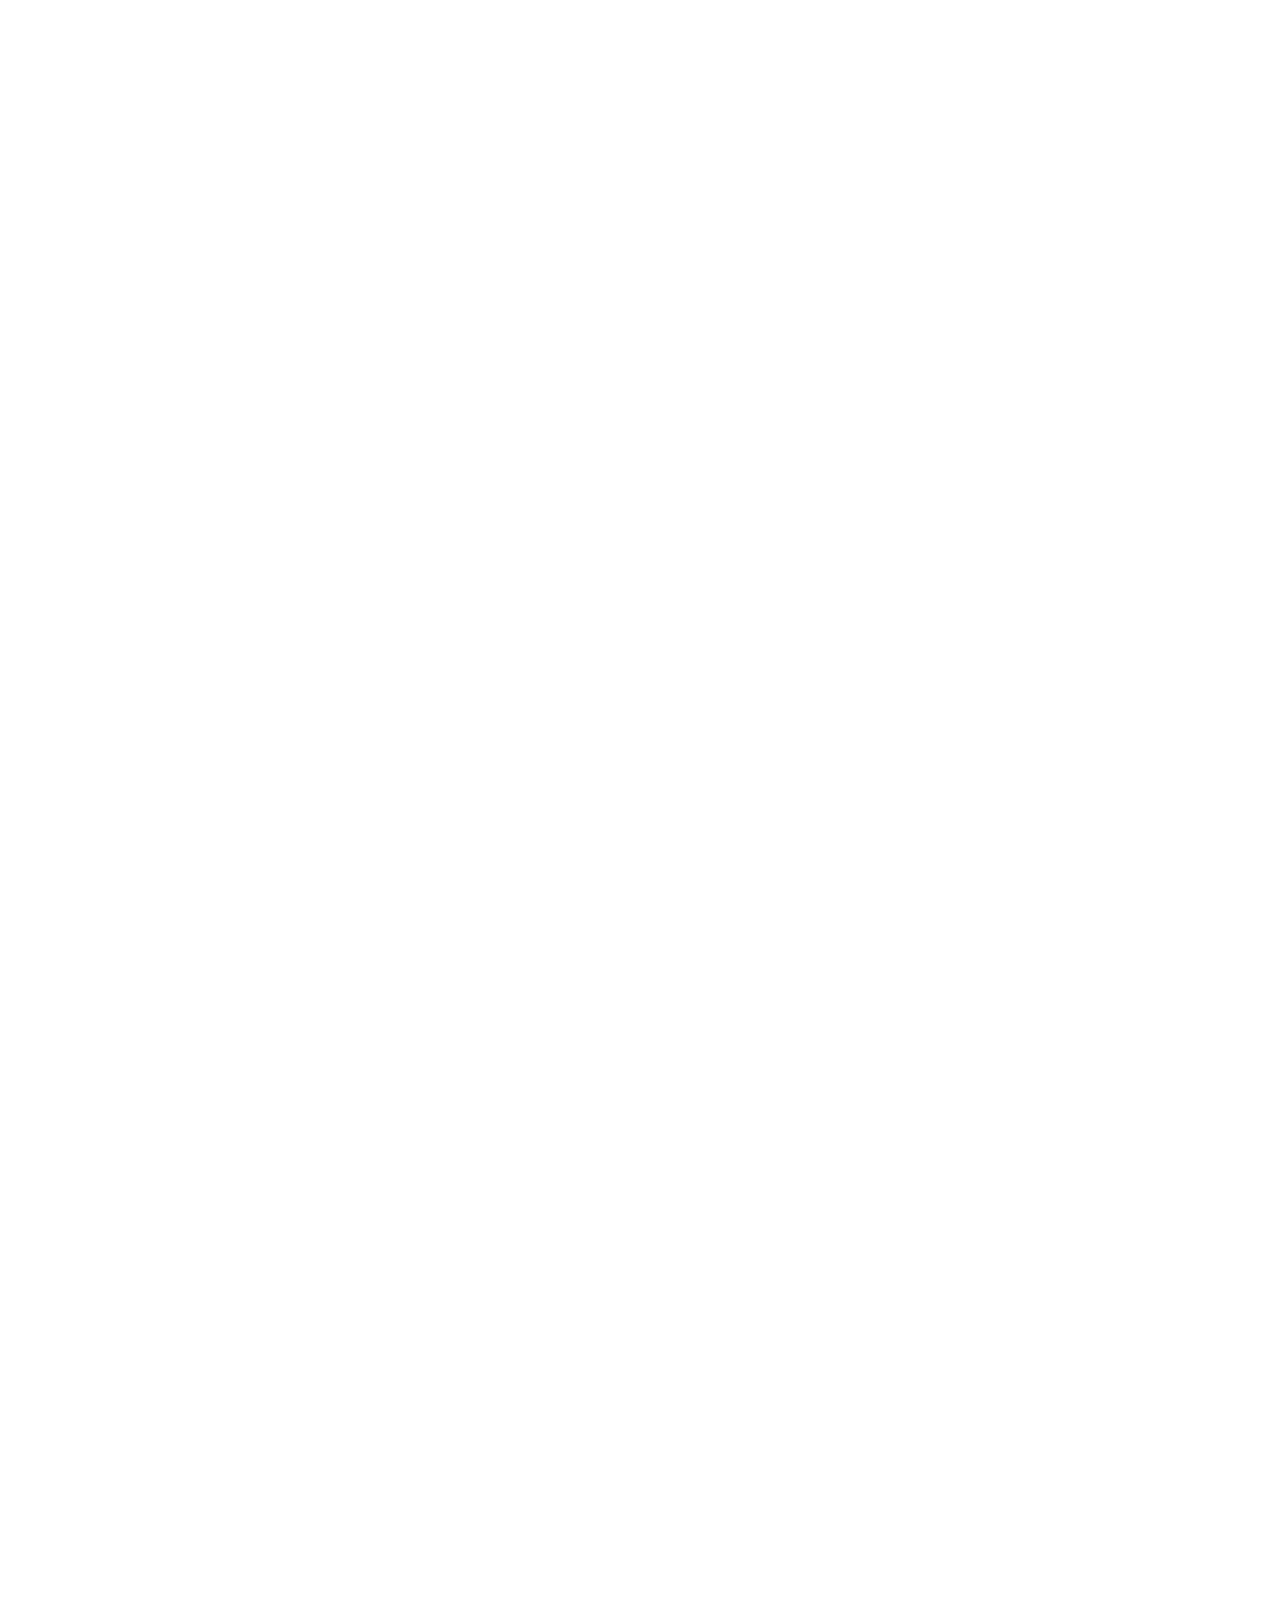
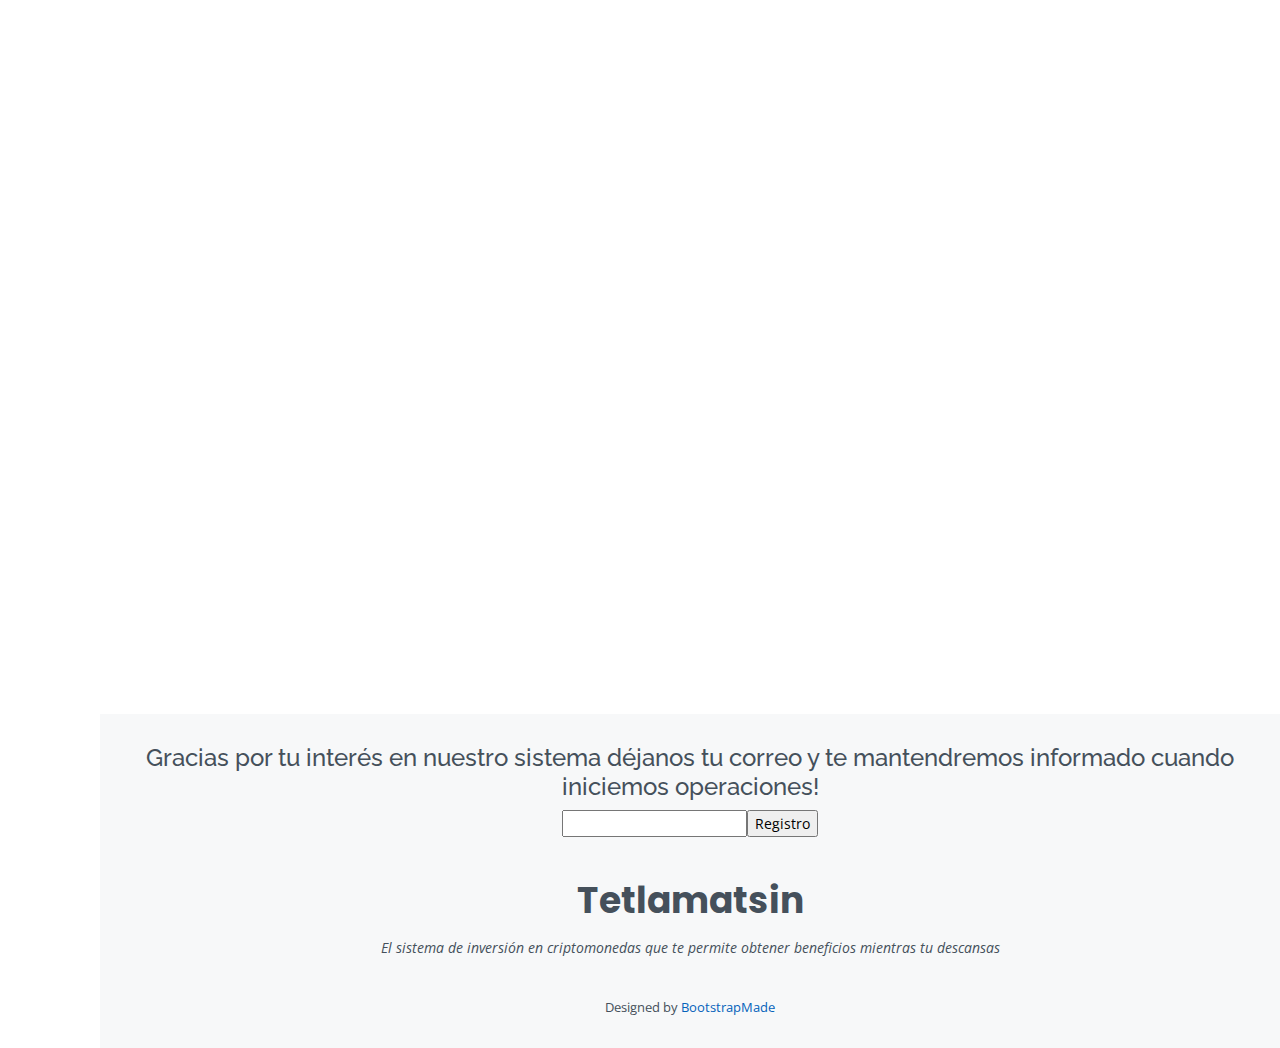
==== commit b3306d58: "Added english version" ====
--- a/index.html
+++ b/index.html
@@ -40,7 +40,8 @@
 
     <nav class="nav-menu">
       <ul>
-        <li class="active"><a href="#hero"><i class="bx bx-home"></i> <span>Home</span></a></li>
+        <li><a href="index_en.html"><i class="bx bx-comment-detail"></i> <span>English</span></a></li>
+        <li class="active"><a href="#hero"><i class="bx bx-home"></i> <span>Inicio</span></a></li>
         <li><a href="#ventajas"><i class="bx bxs-bookmark-alt-plus"></i> <span>Ventajas</span></a></li>
         <li><a href="#seguridad"><i class="bx bx-server"></i> <span>Seguridad</span></a></li>
         <li><a href="#estrategia"><i class="bx bx-intersect"></i> <span>Estrategia</span></a></li>
@@ -55,7 +56,7 @@
   <section id="hero" class="d-flex flex-column justify-content-center">
     <div class="container" data-aos="zoom-in" data-aos-delay="100">
       <h2>Tetlamatsin; Sistema de Inversión Automático</h2>
-      <p> <span class="typed" data-typed-items="Genera ganancias mientras descansas, Tu dinero estará trabajando todo el tiempo, Disminuye los riesgos, Completamente automatizado"></span></p>
+      <p> <span class="typed" data-typed-items="Genera ganancias mientras descansas, Disminuye los riesgos, Completamente automatizado"></span></p>
     </div>
   </section><!-- End Hero -->
 
@@ -78,15 +79,13 @@
               </em></p>
             </div>
             <div class="resume-item">
-              <h4>El proceso esta completamente automatizado</h4>
-              <p><em>
-                El sistema no descansa, esta trabajando todo el tiempo, lo cual le permite aprovechar las variaciones en el mercado.
+              <h4>El proceso está completamente automatizado</h4>
+              <p><em>
                 No Necesitas invertir horas y horas analizando el mercado, buscando oportunidades, el sistema esta 24/7 haciendolo por ti.
+                Lo cual le permite aprovechar las variaciones en el mercado.
                 <br>
                 Ademas aplicar la estrategia de forma automatica evita decisiones erroneas tomadas en base a emociones como puede ser venta por panico en escenarios bajistas
                 o la avaricia en escenarios alcistas, que pueden llevar a grandes perdidas.
-                <br>
-                Esta listo para conectarse a una cuenta en <a href="https://www.binance.com/en/register?ref=36025633" target=_blank>Binance</a> con un procedimiento sencillo.
               </em></p>
             </div>
             <!--
@@ -107,18 +106,18 @@
                 Una parte de los intercambios se realizan entre criptomonedas y <a href="https://tether.to/" target="_blank">tether</a>
                 y otra parte contra bitcoin. Tener parte del capital en tether brinda estabilidad y disminuye el riesgo.
                 <br><br>
-                *<a href="https://tether.to/" target="_blank">tether</a> es una criptomoneda que tiene la propiedad de mantener su precio fijo a un dolar, usualmente se representa como "usdt".
+                *<a href="https://tether.to/" target="_blank">Tether</a> es una criptomoneda que tiene la propiedad de mantener su precio fijo a un dolar, usualmente se representa como "usdt".
               </em></p>
             </div>
             <div class="resume-item">
               <h4>Es un sistema flexible</h4>
               <p><em>
                 A diferencia de un negocio convencional no es necesario que rentes un local, compres mobiliario e insumos y contrates personal.
-                El sistema puede generarte beneficios desde el primer dia, ademas te permite retirar fondos en cualquier momento.
-              </em></p>
-            </div>
-            <div class="resume-item">
-              <h4>Seleccion del portafolio de criptomonedas</h4>
+                Tampoco es necesario que esperes meses o años para obtener beneficios, desde el dia uno puedes ver resultados, ademas te permite retirar fondos en cualquier momento.
+              </em></p>
+            </div>
+            <div class="resume-item">
+              <h4>Selección del portafolio de criptomonedas</h4>
               <p><em>
                 El sistema opera con diferentes criptomonedas que han sido previamente seleccionadas en base a un detallado análisis y han pasado por un periodo de pruebas.
                 <br><br>
@@ -171,25 +170,23 @@
         </div>
         <div class="col-lg-12 pt-4 pt-lg-0 content">
           <p>
-            El sistema realiza operaciones de compra venta constantemente, en base a indicadores estadísticos es capaz de comprar en los puntos mínimos y vender en los máximos.
-            <br><br>
-            El sistema opera con diferentes criptomonedas que han sido previamente seleccionadas en base a un detallado análisis y han pasado por un periodo de pruebas.
-            <br><br>
-            Para explicar su funcionamiento analicemos cómo se comporta en tres distintos escenarios del mercado: alcista, neutro y bajista.
-            <br><br>
-            En las graficas pueden observarse las compras (puntos azules) y las ventas (puntos amarillos). Vamos a tomar como caso de estudio el intercambio entre Ethereum (ETH) y Bitcoin (BTC).
+            En base a indicadores estadísticos el sistema es capaz de identificar la tendencia del mercado: alcista, neutro o bajista.
+            Los parametros de compra y venta se ajustan de acuerdo a la tendencia. Dentro de la tendencia es capaz de comprar en los puntos mínimos y vender en los máximos.
+            <br><br>
+            Para explicar su funcionamiento analicemos cómo se comporta en las tres distintas tendencias.
+            <br><br>
+            En las graficas pueden observarse las compras (puntos azules) y las ventas (puntos amarillos).
+            Vamos a tomar como caso de estudio el intercambio entre Ethereum (ETH) y Bitcoin (BTC).
             <br><br>
           </p>
           <h3>Mercado Alcista</h3>
           <p>
-            El escenario más sencillo es el mercado alcista. En este escenario las condiciones para lanzar una compra se relajan ya que hay mayor oportunidad de venta.
-            <br><br>
-            El porcentaje de ganancia y el monto de compra son dinámicos, varian en base al número de transacciones realizadas en diferentes periodos de tiempo.
-            El sistema compra una mayor cantidad y busca un porcentaje de ganancia mas alto cuando el número de ventas se incrementa.
+            El escenario más sencillo para obtener ganancias es el mercado alcista. En este escenario las condiciones para lanzar una compra se relajan,
+            el porcentaje de ganancia y el monto de compra aumentan ya que hay mayor oportunidad de venta.
             <br><br>
             Realizar compras y ventas constantemente disminuye el riesgo en caso de caída del precio ya que el sistema habrá tomado la ganancia previamente.
             <br><br>
-            El sistema es capaz de identificar los cambios de tendencia disminuyendo las compras en el punto más alto.
+            Cuando se identifica un cambio de tendencia a la baja se disminuyen las compras, como puede verse en la parte final de la gráfica.
           </p>
           <img src="assets/img/mercadoAlcista.jpg" width=100%>
           <h3>Mercado Neutro</h3>
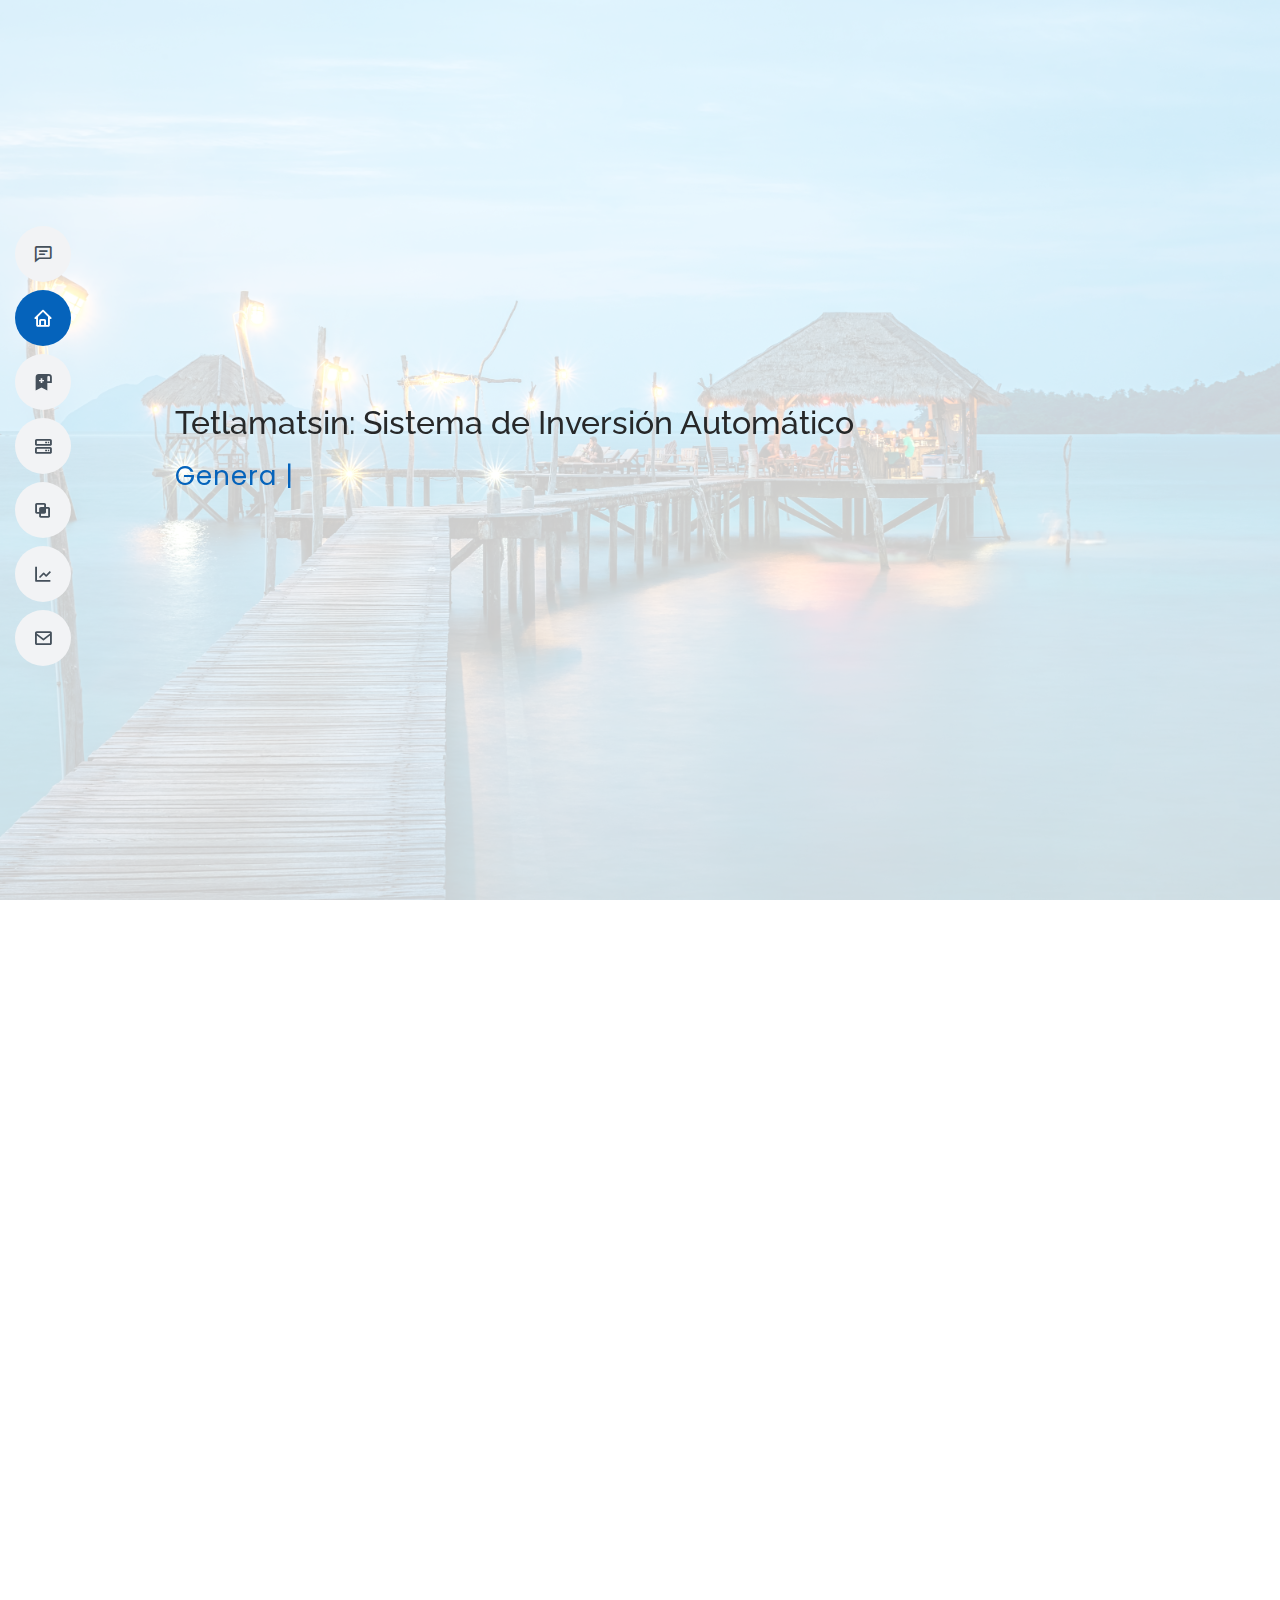
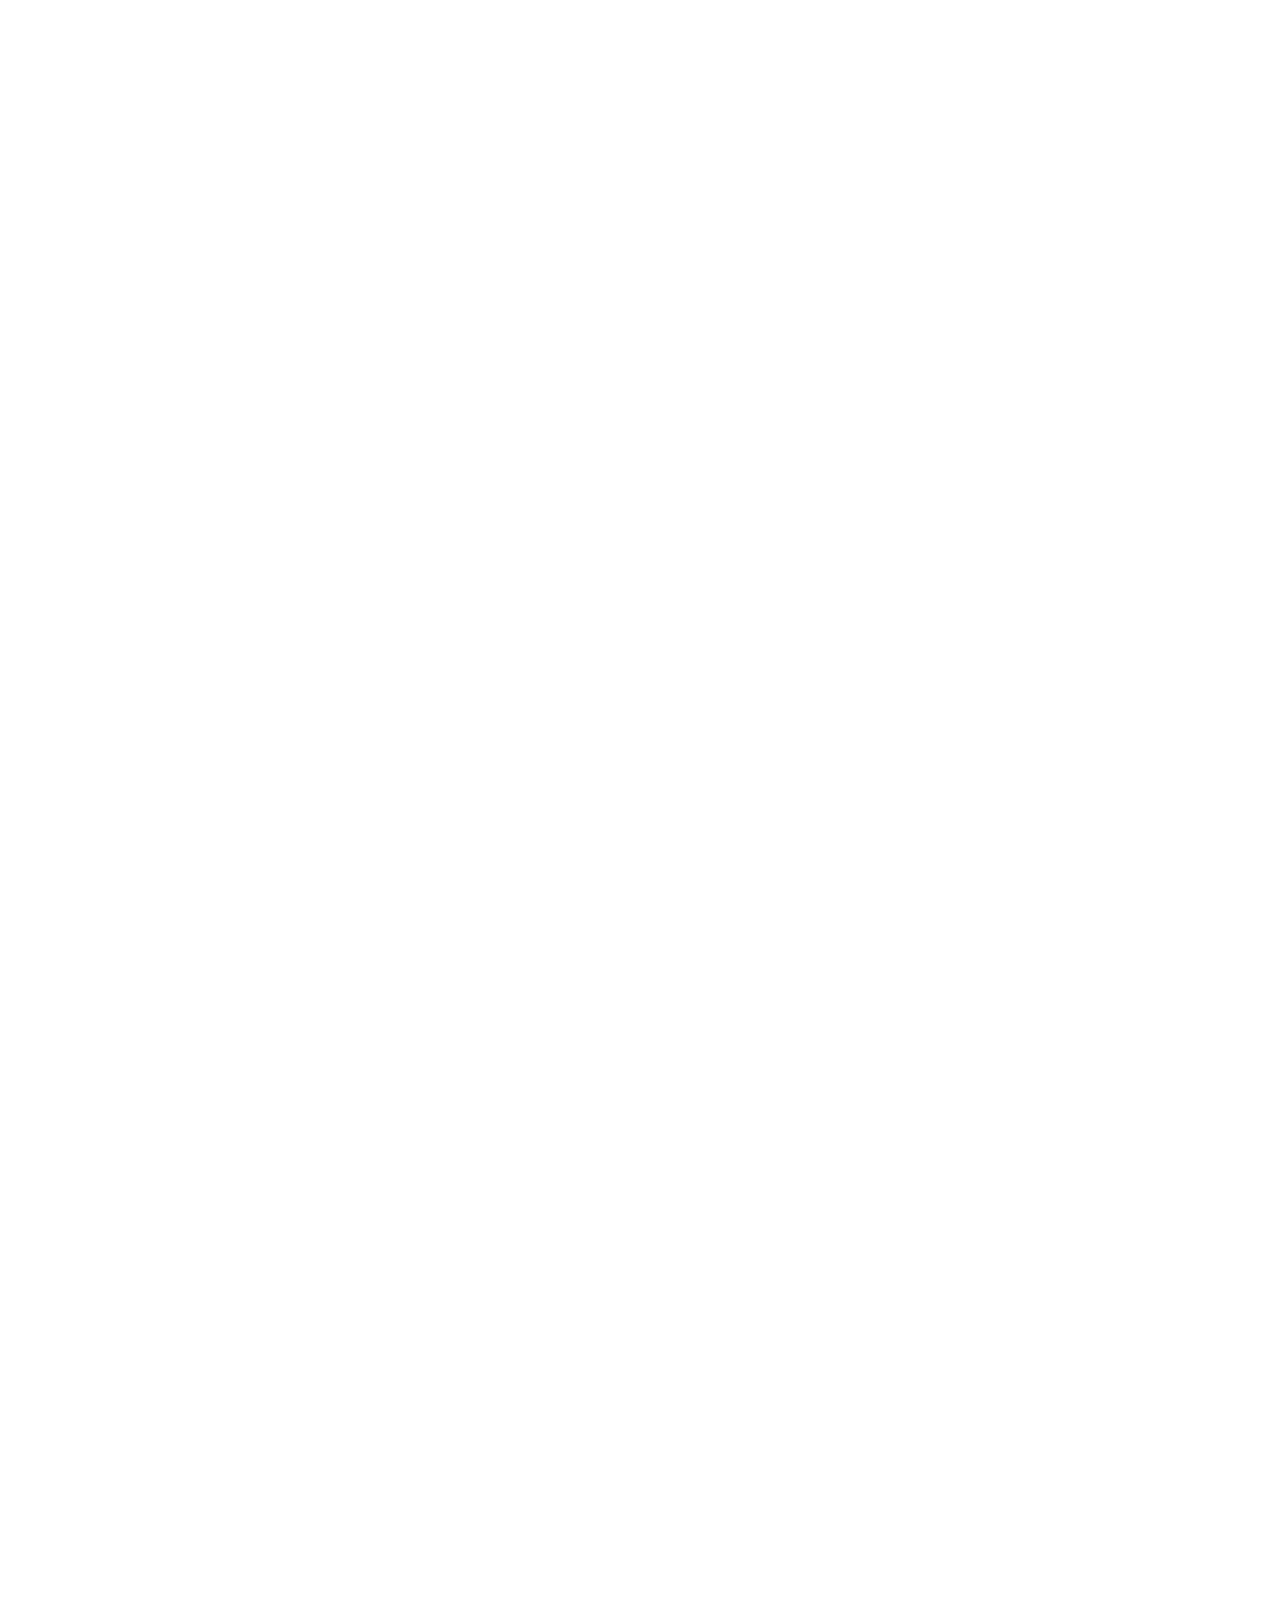
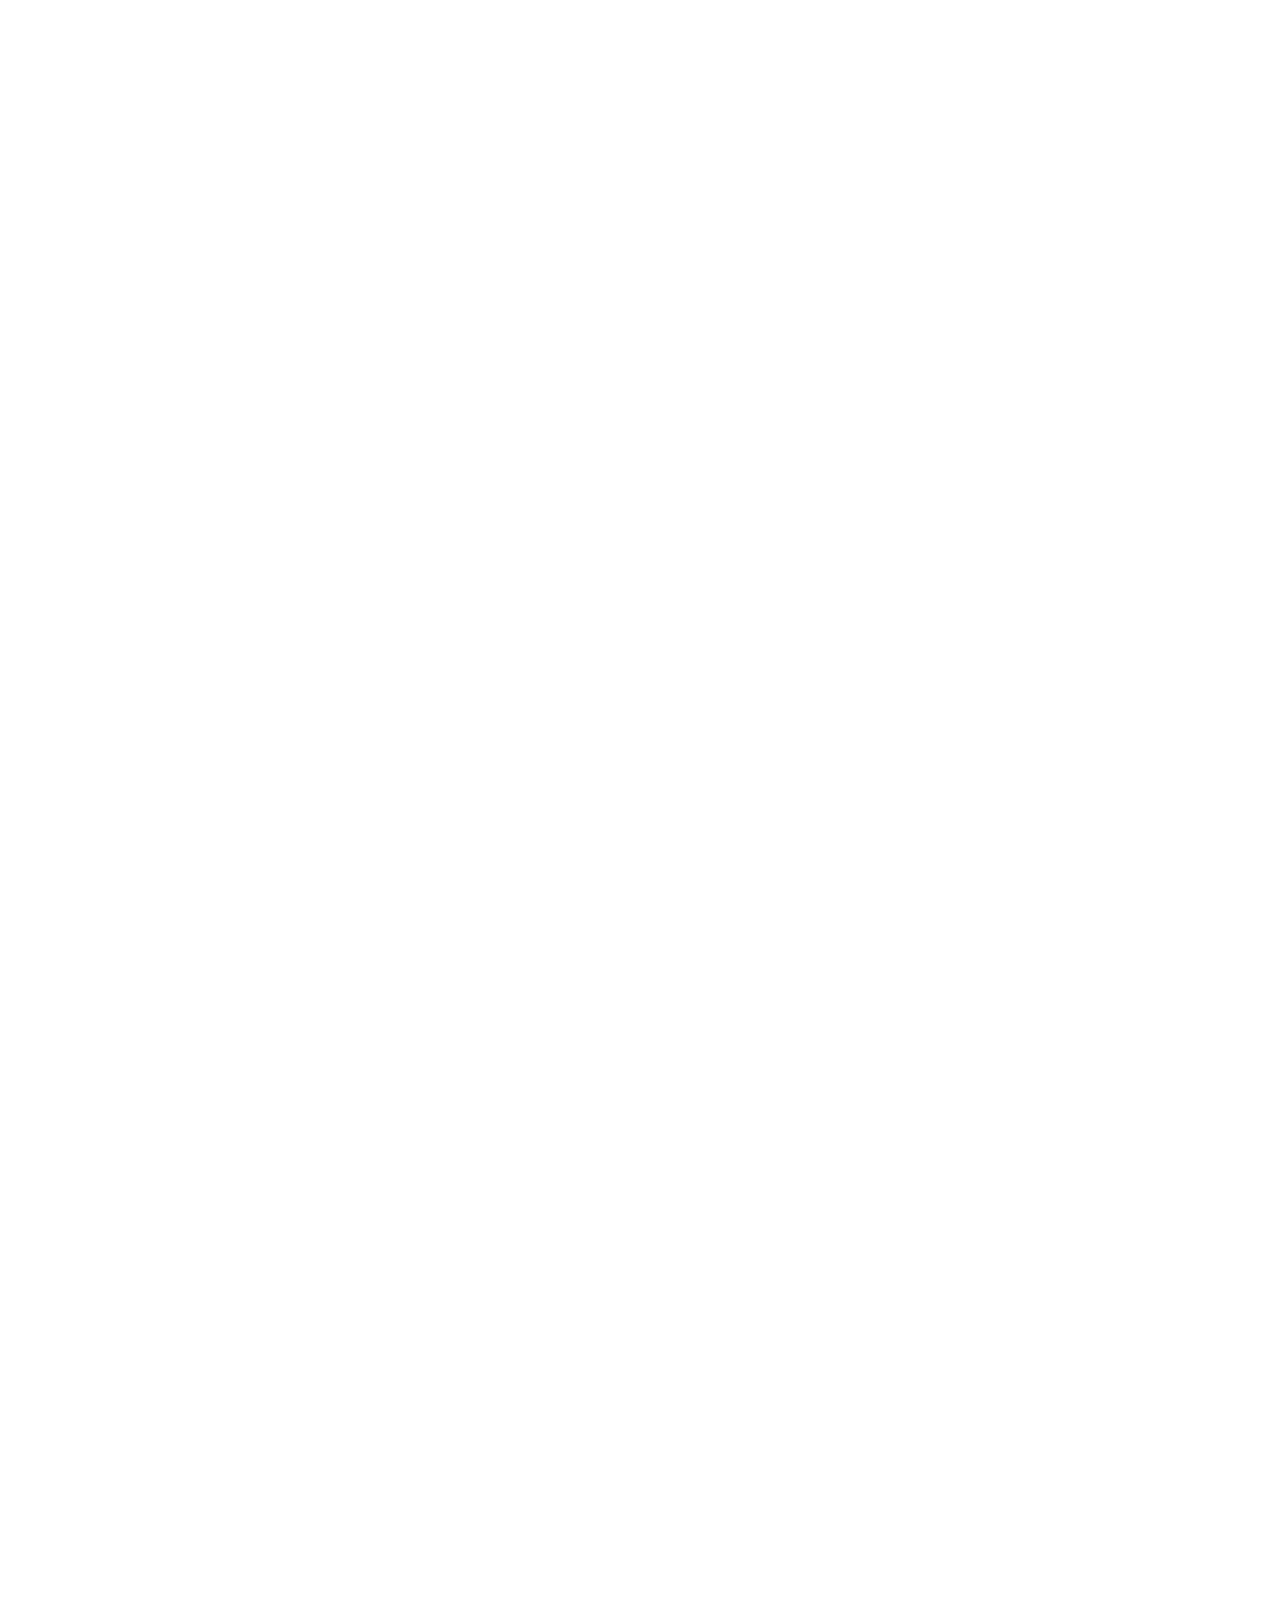
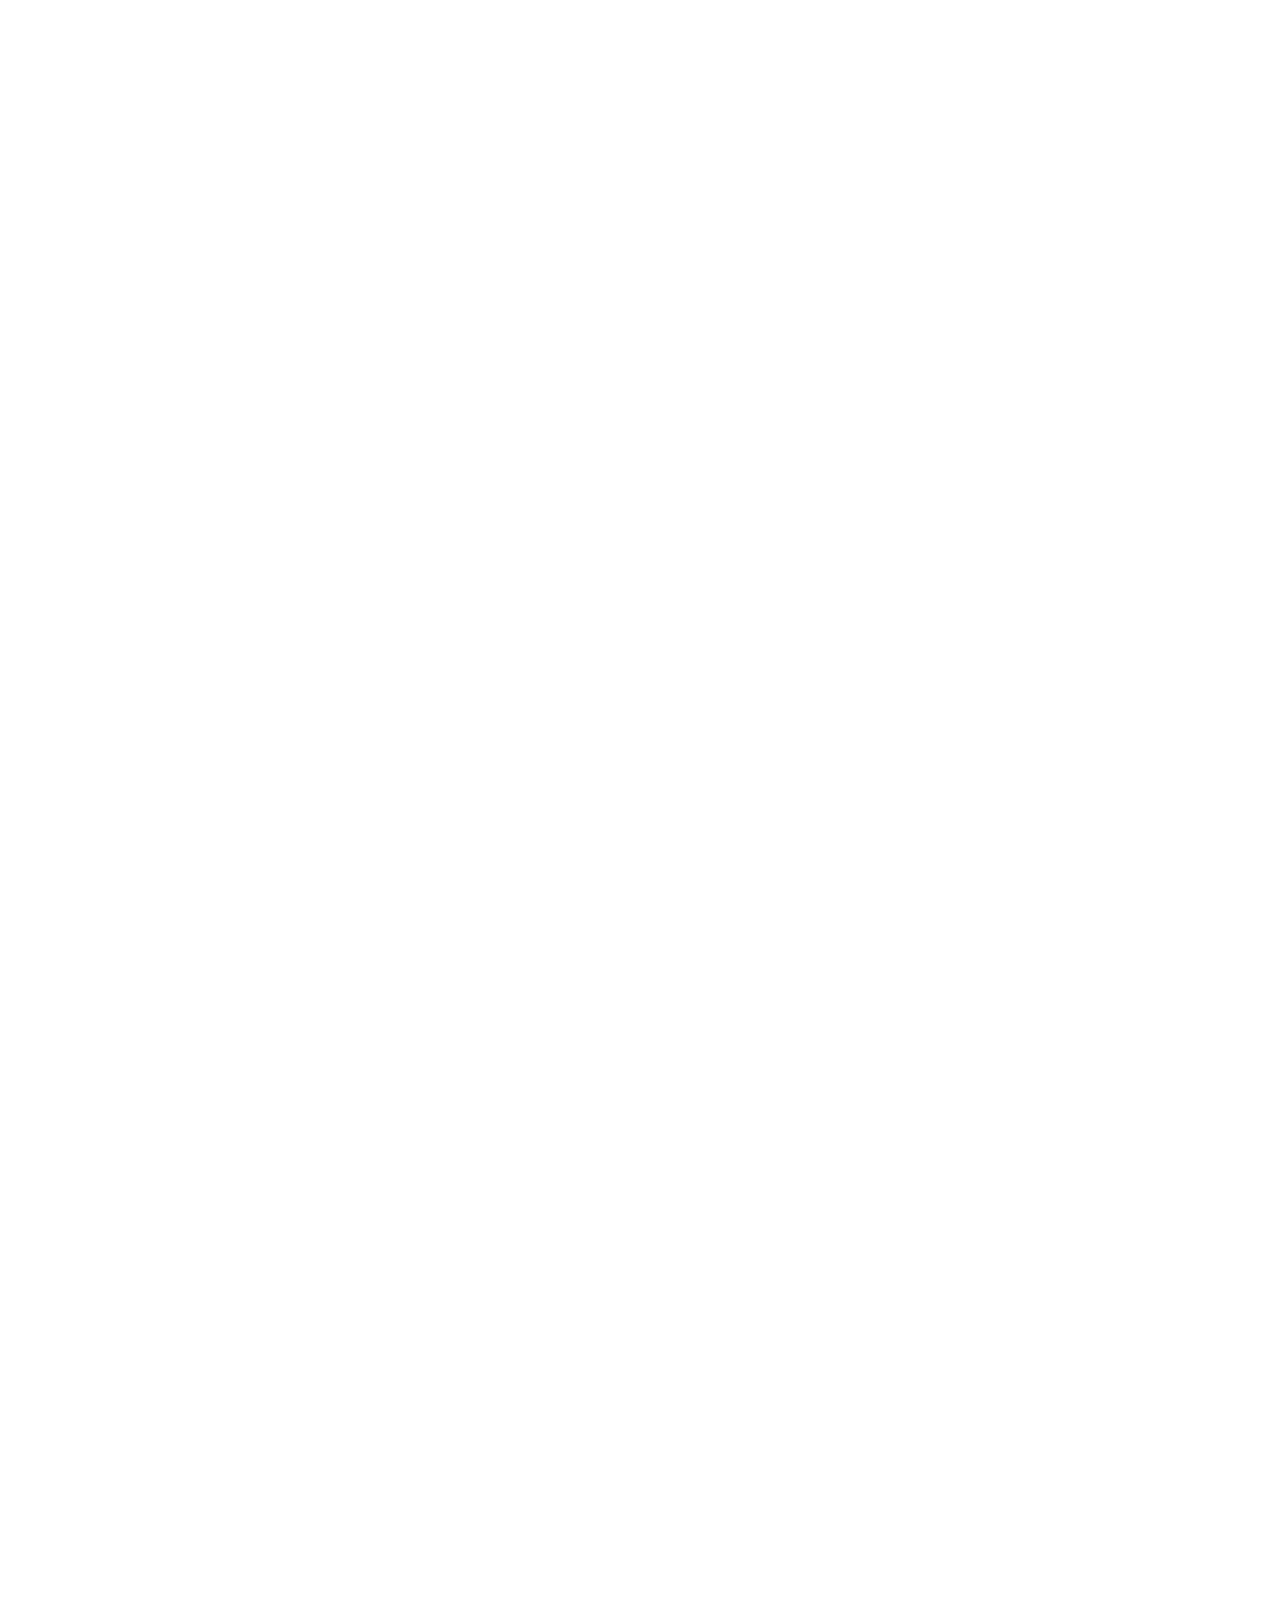
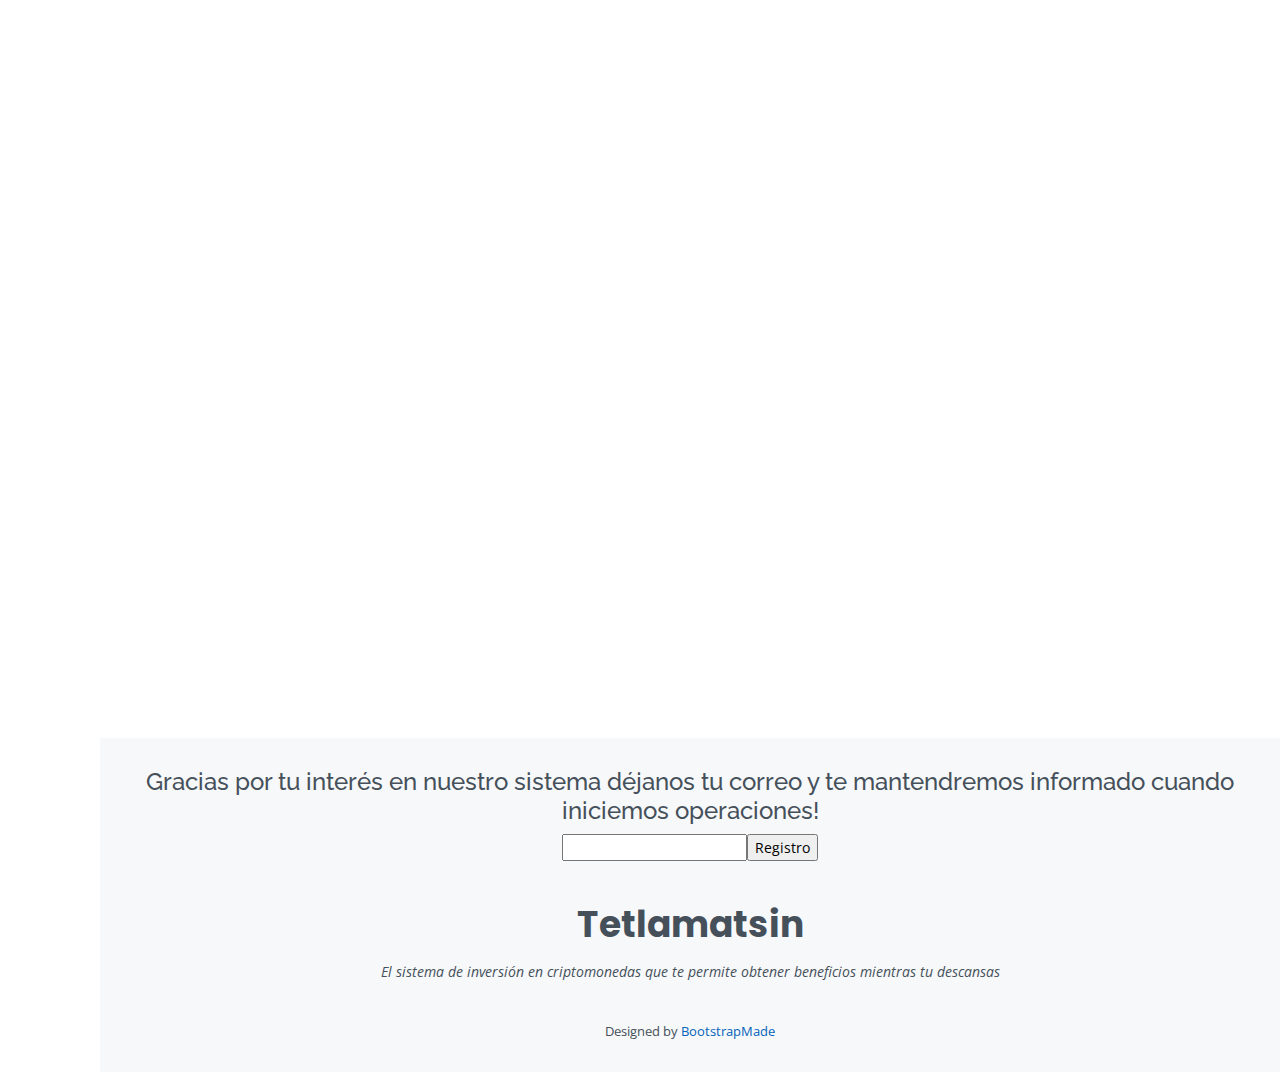
==== commit 25666f94: "english version revision ola" ====
--- a/index.html
+++ b/index.html
@@ -55,7 +55,7 @@
   <!-- ======= Hero Section ======= -->
   <section id="hero" class="d-flex flex-column justify-content-center">
     <div class="container" data-aos="zoom-in" data-aos-delay="100">
-      <h2>Tetlamatsin; Sistema de Inversión Automático</h2>
+      <h2>Tetlamatsin: Sistema de Inversión Automático</h2>
       <p> <span class="typed" data-typed-items="Genera ganancias mientras descansas, Disminuye los riesgos, Completamente automatizado"></span></p>
     </div>
   </section><!-- End Hero -->
@@ -230,11 +230,14 @@
             La primera versión del sistema fue liberada en mayo del 2019. Definimos un caso de estudio el cual se mantiene con una cantidad fija, es decir,
             no se han agregado ni sacado fondos desde entonces para medir su rendimiento.
             <br><br>
-            El monto inicial fue de 2700 usdt, se han obtenido ganancias de alrededor del 130%, es decir, un 7% mensual en promedio, sin embargo, el sistema se ha mantenido en constante mejora,
-            por lo cual se esperan resultados incluso mejores en el futuro cercano.
+            El monto inicial fue de 2700 usdt, <strong>se han obtenido ganancias de alrededor del 130%, es decir, un 7% mensual en promedio.
+              <br>
+              ¡Son excelentes resultados y todo es automatico!
+            </strong>
           </p>
           <img src="assets/img/balance.jpg" width=100%>
           <p>
+            El sistema se ha mantenido en constante mejora, por lo cual se esperan resultados incluso mejores en el futuro cercano.
             Ademas de las mejoras que se han agregado desde 2019 en la operación del sistema, existen dos medidas en particular que pueden mejorar los resultados significativamente:
             <ul>
               <li><i class="icofont-rounded-right"></i>
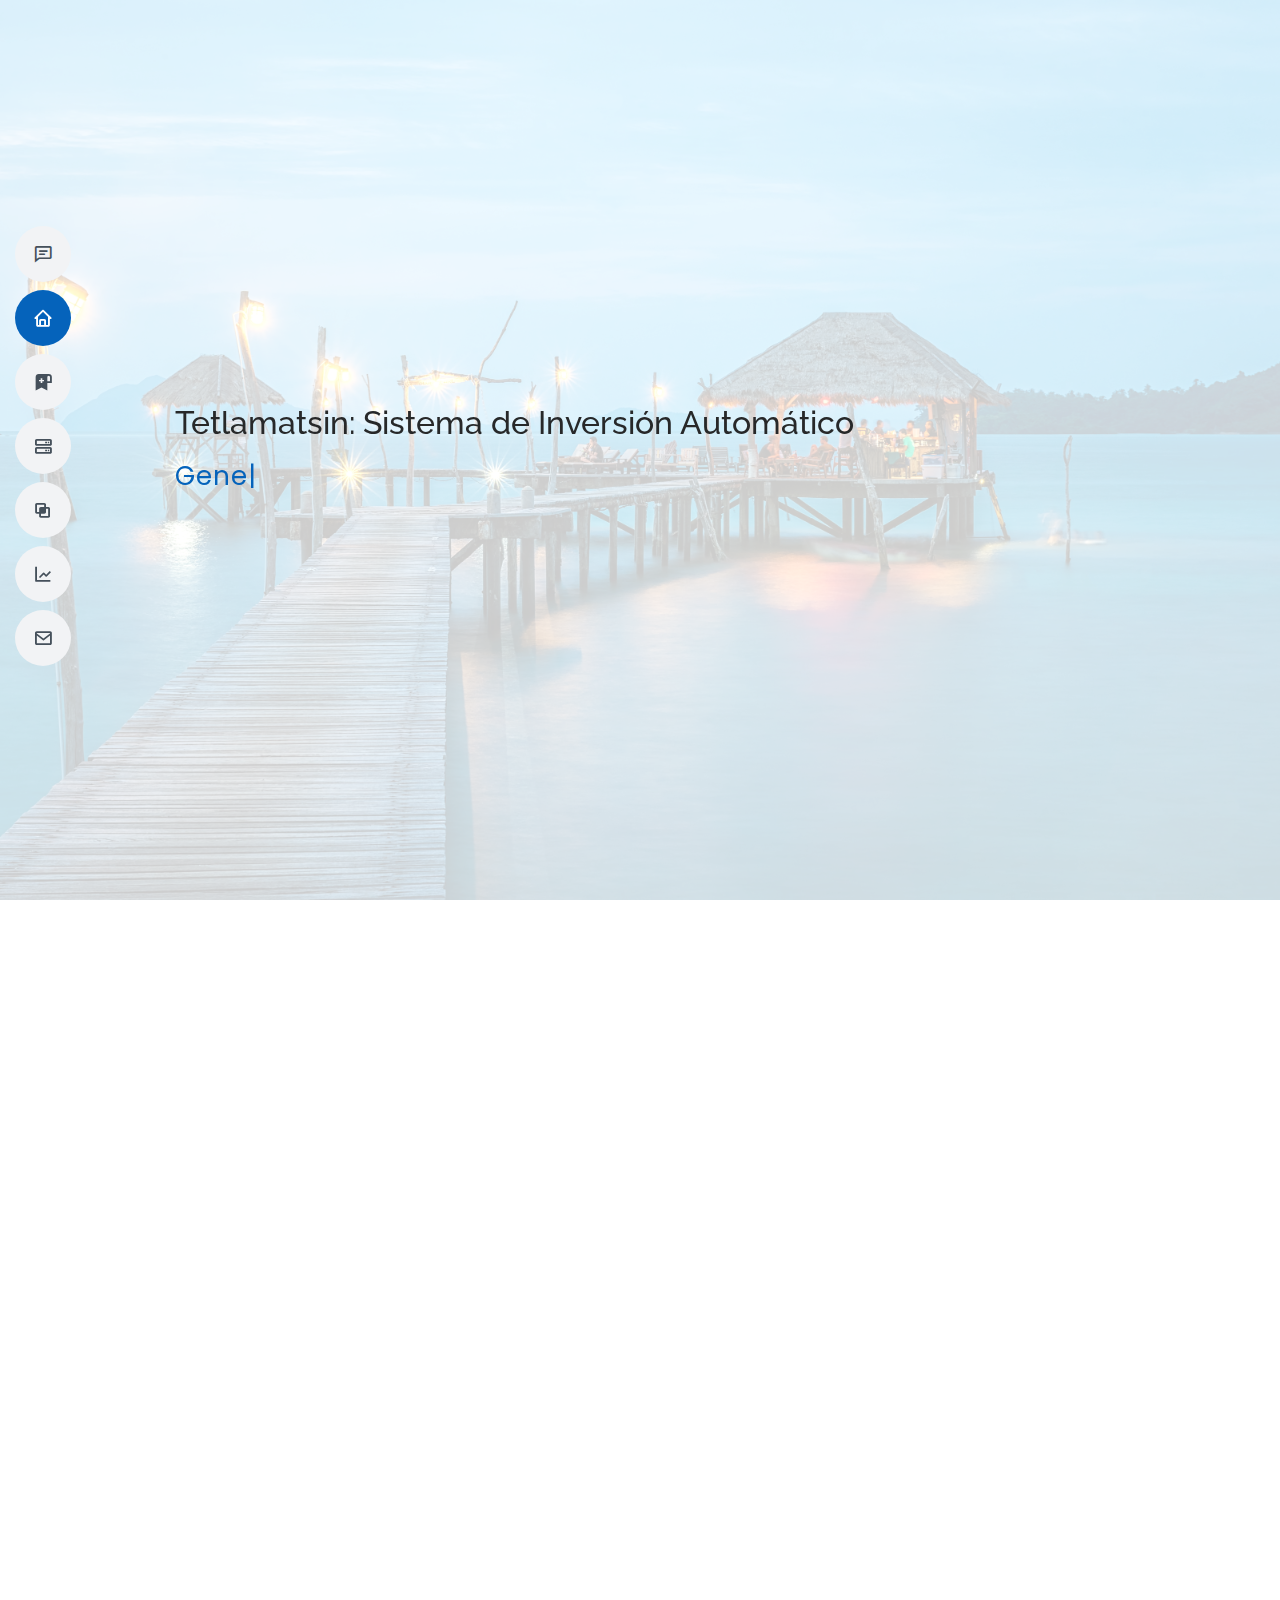
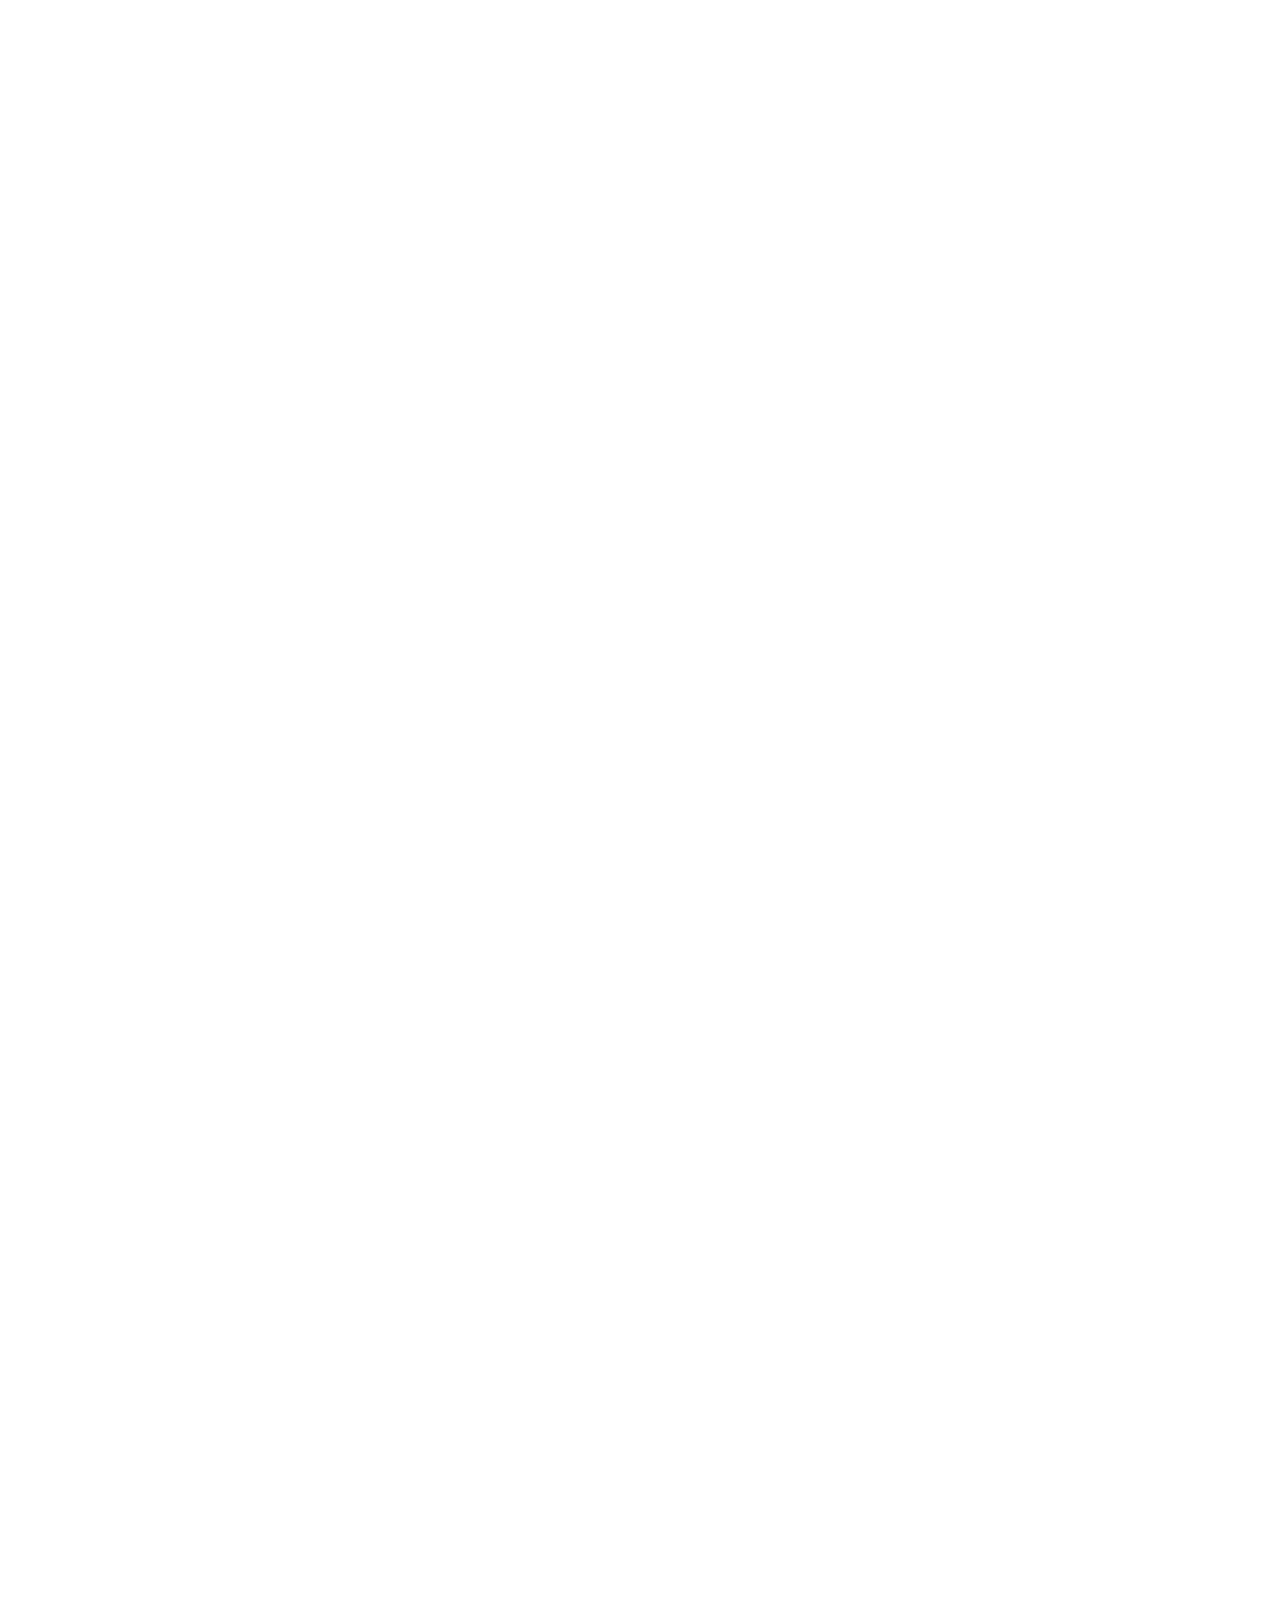
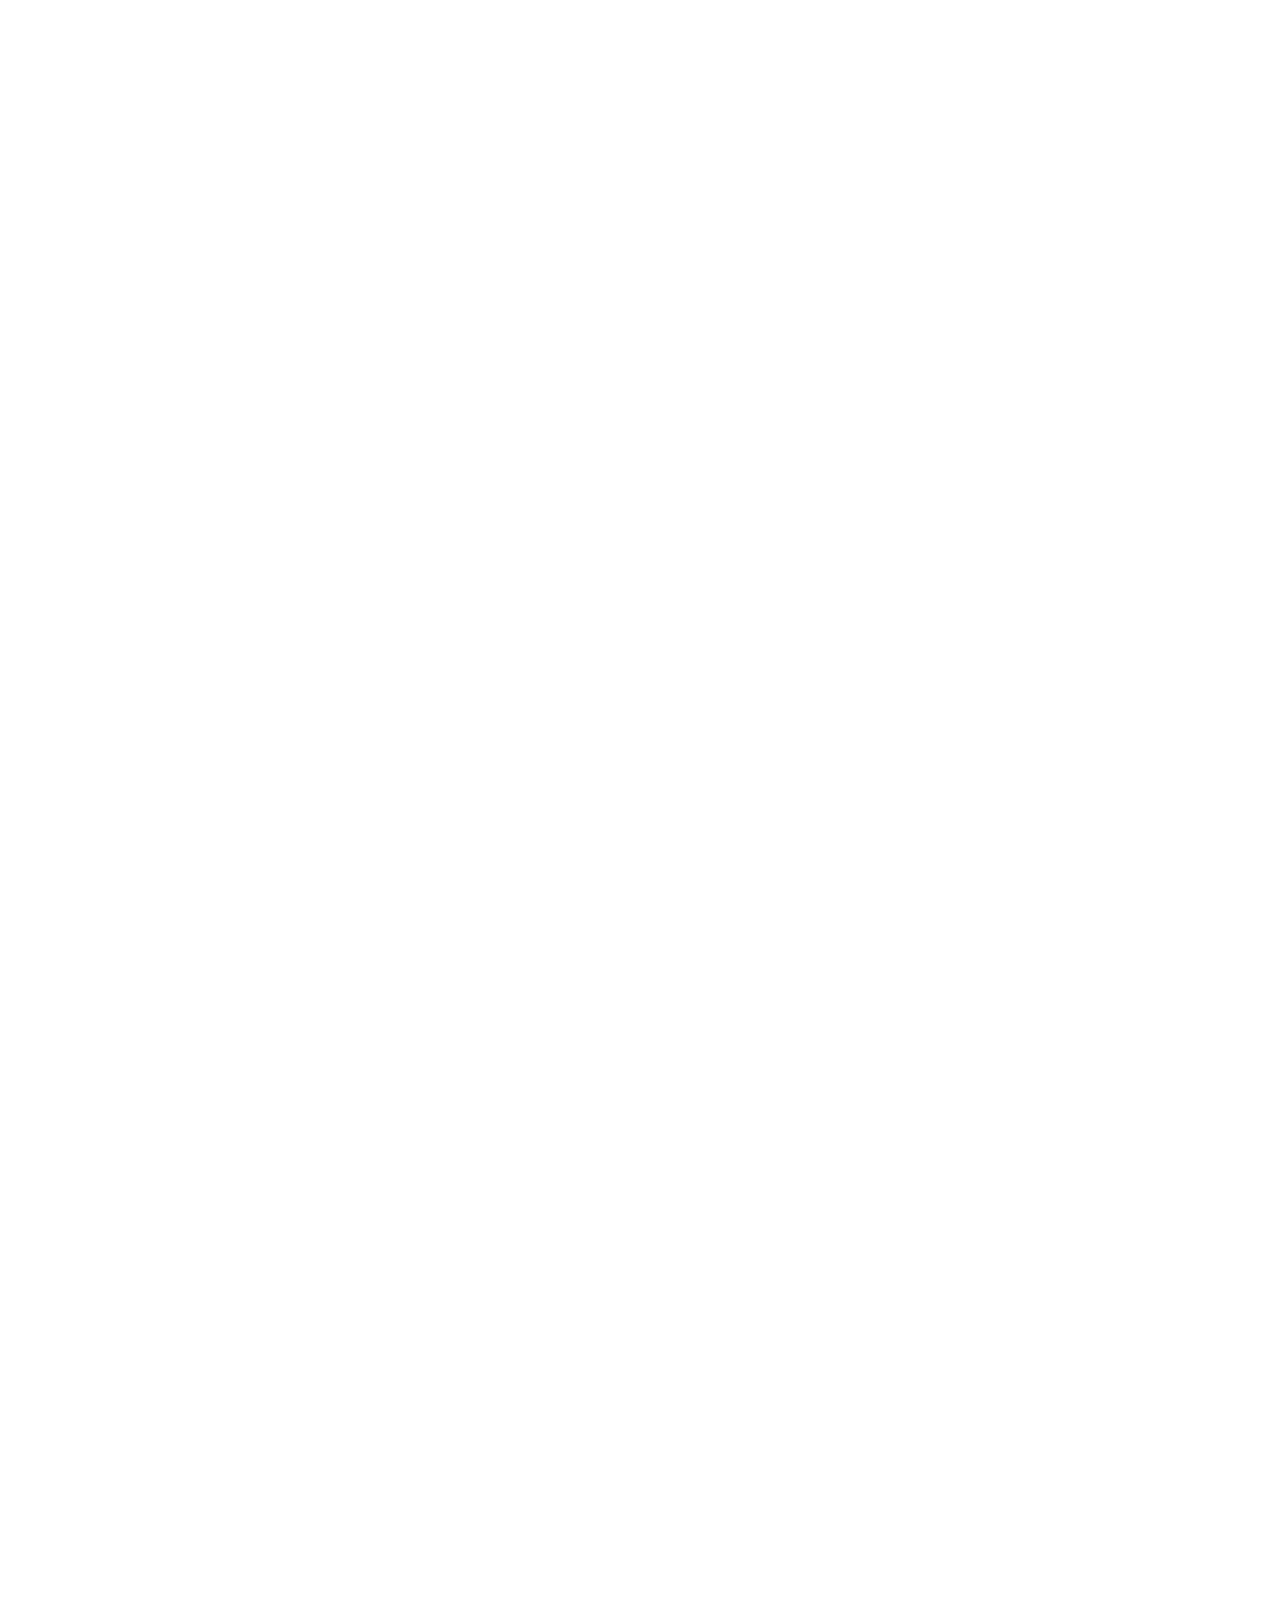
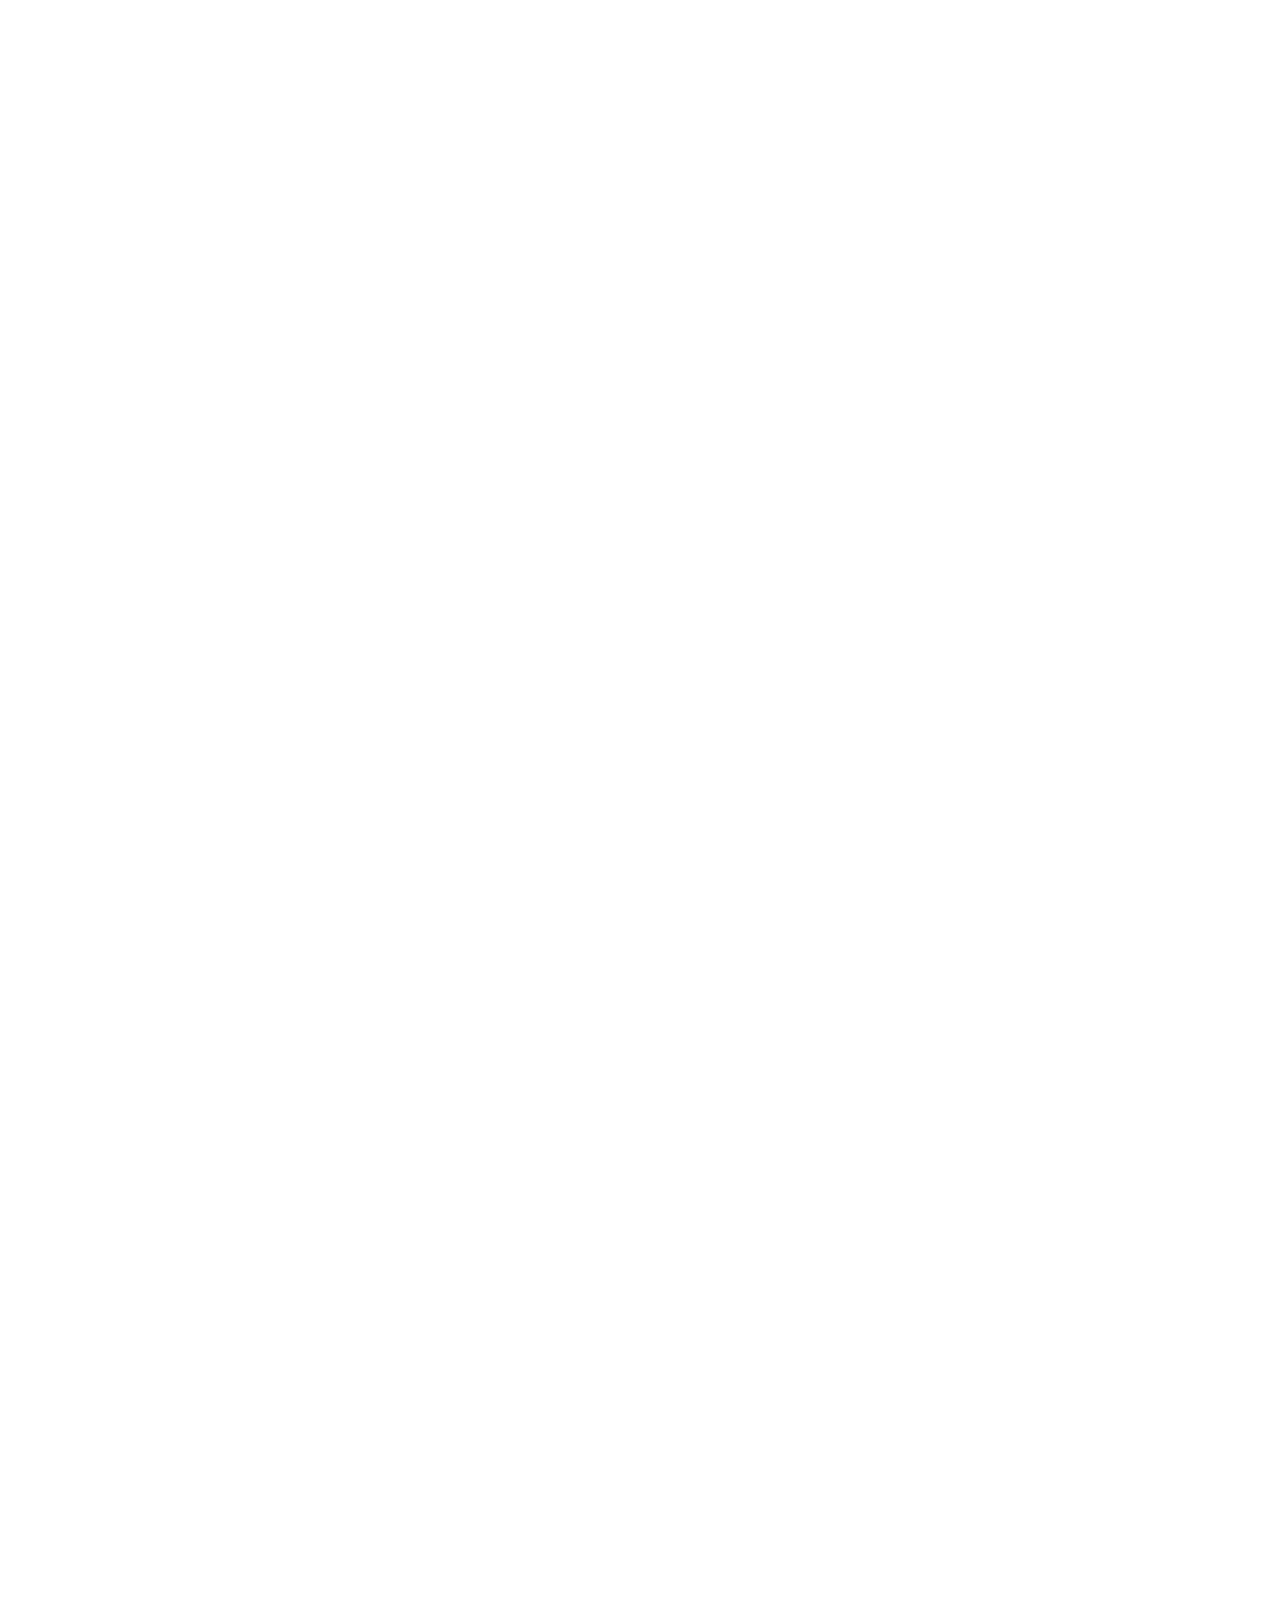
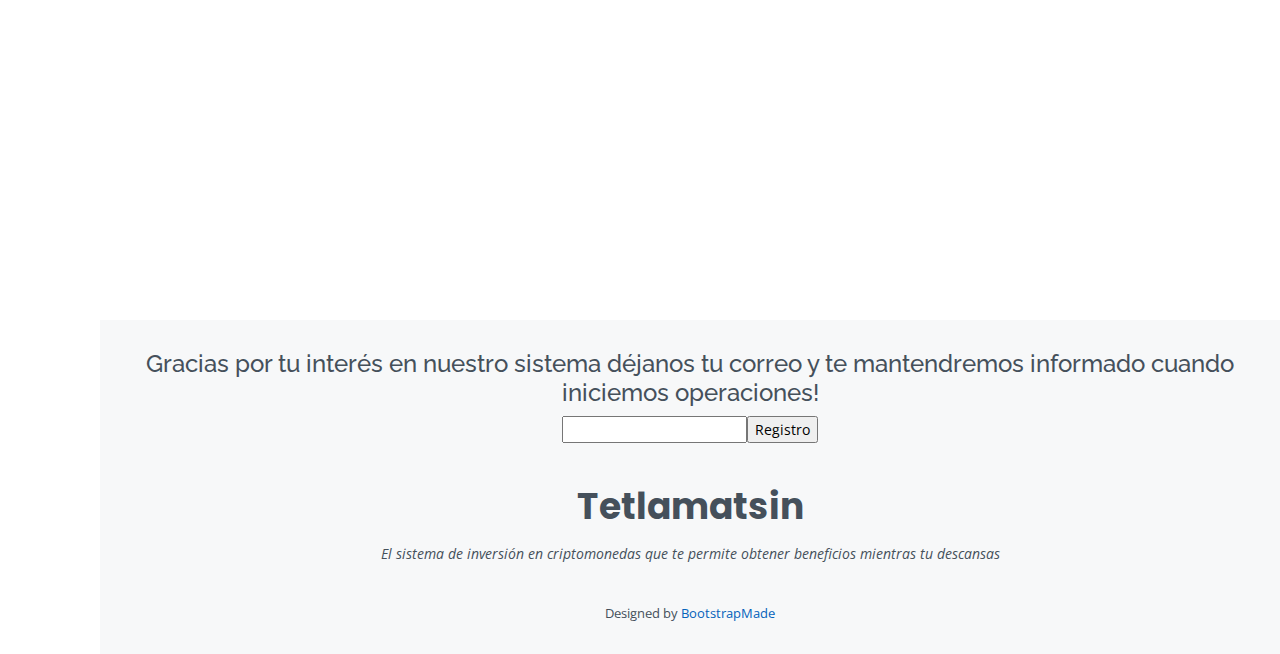
==== commit 94fb0644: "minor changes" ====
--- a/index.html
+++ b/index.html
@@ -73,19 +73,19 @@
             <div class="resume-item">
               <h4>Hace uso de una estrategia ya probada</h4>
               <p><em>
-                Se aplica una estrategia basada en indicadores estadísticos que ha estado operando por casi dos años con excelentes resultados.
+                Se aplica una estrategia basada en indicadores estadísticos que ha estado operando por dos años con excelentes resultados.
                 Hacer uso de ella disminuye la curva de aprendizaje al permitirte invertir con una estrategia compleja
-                como lo haria un experto en el mercado de criptomonedas.
+                como lo haría un experto en el mercado de criptomonedas.
               </em></p>
             </div>
             <div class="resume-item">
               <h4>El proceso está completamente automatizado</h4>
               <p><em>
-                No Necesitas invertir horas y horas analizando el mercado, buscando oportunidades, el sistema esta 24/7 haciendolo por ti.
+                No necesitas invertir horas y horas analizando el mercado, buscando oportunidades, el sistema está 24/7 haciéndolo por ti.
                 Lo cual le permite aprovechar las variaciones en el mercado.
                 <br>
-                Ademas aplicar la estrategia de forma automatica evita decisiones erroneas tomadas en base a emociones como puede ser venta por panico en escenarios bajistas
-                o la avaricia en escenarios alcistas, que pueden llevar a grandes perdidas.
+                Ademas aplicar la estrategia de forma automática evita tomar decisiones en base a emociones como puede ser venta por pánico en escenarios bajistas
+                o la avaricia en escenarios alcistas, que pueden llevar a grandes pérdidas.
               </em></p>
             </div>
             <!--
@@ -102,18 +102,22 @@
                 El sistema se mantiene realizando compras y ventas todo el tiempo, al vender lo que hace es cobrar la ganancia del intercambio.
                 <br>
                 De esta forma se mantiene fuera del mercado esperando a la siguiente oportunidad, disminuyendo la exposicion al riesgo.
+                <!--
                 <br>
                 Una parte de los intercambios se realizan entre criptomonedas y <a href="https://tether.to/" target="_blank">tether</a>
                 y otra parte contra bitcoin. Tener parte del capital en tether brinda estabilidad y disminuye el riesgo.
                 <br><br>
                 *<a href="https://tether.to/" target="_blank">Tether</a> es una criptomoneda que tiene la propiedad de mantener su precio fijo a un dolar, usualmente se representa como "usdt".
+              -->
               </em></p>
             </div>
             <div class="resume-item">
               <h4>Es un sistema flexible</h4>
               <p><em>
+                <!--
                 A diferencia de un negocio convencional no es necesario que rentes un local, compres mobiliario e insumos y contrates personal.
-                Tampoco es necesario que esperes meses o años para obtener beneficios, desde el dia uno puedes ver resultados, ademas te permite retirar fondos en cualquier momento.
+                Tampoco es necesario que esperes meses o años para obtener beneficios, desde el dia uno puedes ver resultados,-->
+                El sistema te permite retirar o agregar fondos en cualquier momento.
               </em></p>
             </div>
             <div class="resume-item">
@@ -171,11 +175,11 @@
         <div class="col-lg-12 pt-4 pt-lg-0 content">
           <p>
             En base a indicadores estadísticos el sistema es capaz de identificar la tendencia del mercado: alcista, neutro o bajista.
-            Los parametros de compra y venta se ajustan de acuerdo a la tendencia. Dentro de la tendencia es capaz de comprar en los puntos mínimos y vender en los máximos.
-            <br><br>
-            Para explicar su funcionamiento analicemos cómo se comporta en las tres distintas tendencias.
-            <br><br>
-            En las graficas pueden observarse las compras (puntos azules) y las ventas (puntos amarillos).
+            Los parámetros de compra y venta se ajustan de acuerdo a la tendencia. El sistema es capaz de comprar a los precios más bajos y vender en los altos.
+            <br><br>
+            Para explicar su funcionamiento analicemos cómo se comporta en los tres distintos escenarios.
+            <br><br>
+            En las gráficas pueden observarse las compras (puntos azules) y las ventas (puntos amarillos).
             Vamos a tomar como caso de estudio el intercambio entre Ethereum (ETH) y Bitcoin (BTC).
             <br><br>
           </p>
@@ -198,14 +202,15 @@
           <img src="assets/img/mercadoNeutro.jpg" width=100%>
           <h3>Mercado Bajista</h3>
           <p>
-            En este escenario el sistema ha detectado un cambio de tendencia al inicio del periodo y por lo tanto las condiciones de compra se vuelven más estrictas y disminuye el monto de compra.
-            <br><br>
-            En la gráfica puede observarse cómo incluso con el mercado a la baja el sistema logra vender, obteniendo una ganancia. El monto no vendido nos da un precio
+            En este escenario el sistema ha detectado un cambio de tendencia al inicio del periodo, por lo tanto, las condiciones de compra se vuelven más estrictas, disminuye el monto de compra
+            y el porcentaje de ganancia.
+            <br><br>
+            En la gráfica puede observarse cómo incluso con el mercado a la baja el sistema logra obtener ganancias. El monto no vendido nos da un precio
             promedio entre el punto maximo y minimo. El precio promedio más las ganancias obtenidas disminuyen la diferencia con el precio inicial.
             <br><br>
-            En este caso el precio disminuyó desde el punto más alto 0.0275 hasta 0.0232 que representa una variación aproximada del 15%, pero gracias a la estrategia, la diferencia entre el precio
-            promedio más las ganancias en relación al precio inicial se reducen en relación 3:1 aproximadamente, en este caso alrededor del 5% en lugar del 15%.
-            Estas medidas nos permiten soportar la volatilidad del mercado.
+            En este caso el precio disminuyó desde el punto más alto 0.0275 hasta 0.0232 que representa una variación aproximada del 15%.
+            Pero gracias a la estrategia, la diferencia entre el precio promedio más las ganancias en relación al precio inicial se reducen en relación 3:1 aproximadamente.
+            En este caso alrededor del 5% en lugar del 15%. Estas medidas nos permiten manejar la volatilidad del mercado.
           </p>
           <img src="assets/img/mercadoBajista.jpg" width=100%>
           <h3>Periodo completo</h3>
@@ -237,18 +242,24 @@
           </p>
           <img src="assets/img/balance.jpg" width=100%>
           <p>
+            <!--
             El sistema se ha mantenido en constante mejora, por lo cual se esperan resultados incluso mejores en el futuro cercano.
+            
             Ademas de las mejoras que se han agregado desde 2019 en la operación del sistema, existen dos medidas en particular que pueden mejorar los resultados significativamente:
+          -->
             <ul>
               <li><i class="icofont-rounded-right"></i>
                 Los resultados mostrados se han obtenido de intercambiar criptomonedas por usdt, sin embargo, si el intercambio se realiza contra bitcoin las ganancias serán incluso mejores.
+                <br>
                 Por ejemplo, si tienes 10 btc, con valor de 1 usdt cada uno y los intercambias por otra moneda que te da un 20% de ganancia al final tendrás 12 btc, pero si además esos 12 btc
                 ahora valen 2 usdt en lugar de 1 usdt, tendrás un total de 24 usdt.
                 <br><br>
-                Por el contrario si baja y en lugar de valer 1 usdt vale 0.5 usdt tendras 6 usdt en lugar de 5 usdt. Realizar el intercambio contra bitcoin supone un riesgo extra.
-                El objetivo es obtener un punto medio. Podemos alcanzarlo intercambiando algunas criptomonedas contra usdt, como hasta ahora y otras,
-                las que han demostrado tener el mejor crecimiento, se intercambiaran contra bitcoin.
+                Realizar el intercambio contra bitcoin supone un riesgo extra.
+                El objetivo es obtener un punto medio. Podemos alcanzarlo intercambiando algunas criptomonedas contra usdt, y otras contra bitcoin.
+                <br><br>
+                *Esta medida es opcional, se han realizado pruebas obteniendo mejoras en los resultados.
               </li>
+              <!--
             <li><i class="icofont-rounded-right"></i>
               Se han realizado pruebas de apalancamiento, es decir, si tienes 10 usdt, Binance puede prestarte 10 usdt más, en este caso tendrías un apalancamiento de 2:1.
               <br><br>
@@ -256,10 +267,13 @@
               Si tienes un total de 10 usdt tomaras 5 usdt de apalancamiento, lo cual te permitirá operar como si tuvieras 15 usdt en total. De nuevo el objetivo es encontrar un
               punto medio entre maximizar las ganancias y controlar el riesgo.
             </li>
-          </ul>
+
             <br>
             <i>*Estas medidas son opcionales, se han realizado pruebas obteniendo mejoras en los resultados. El sistema esta listo para hacer intercambios contra btc y se esta
               trabajando para automatizar el proceso de apalancamiento.</i>
+            -->
+            </ul>
+
           </p>
       </div>
     </section><!-- End About Section -->
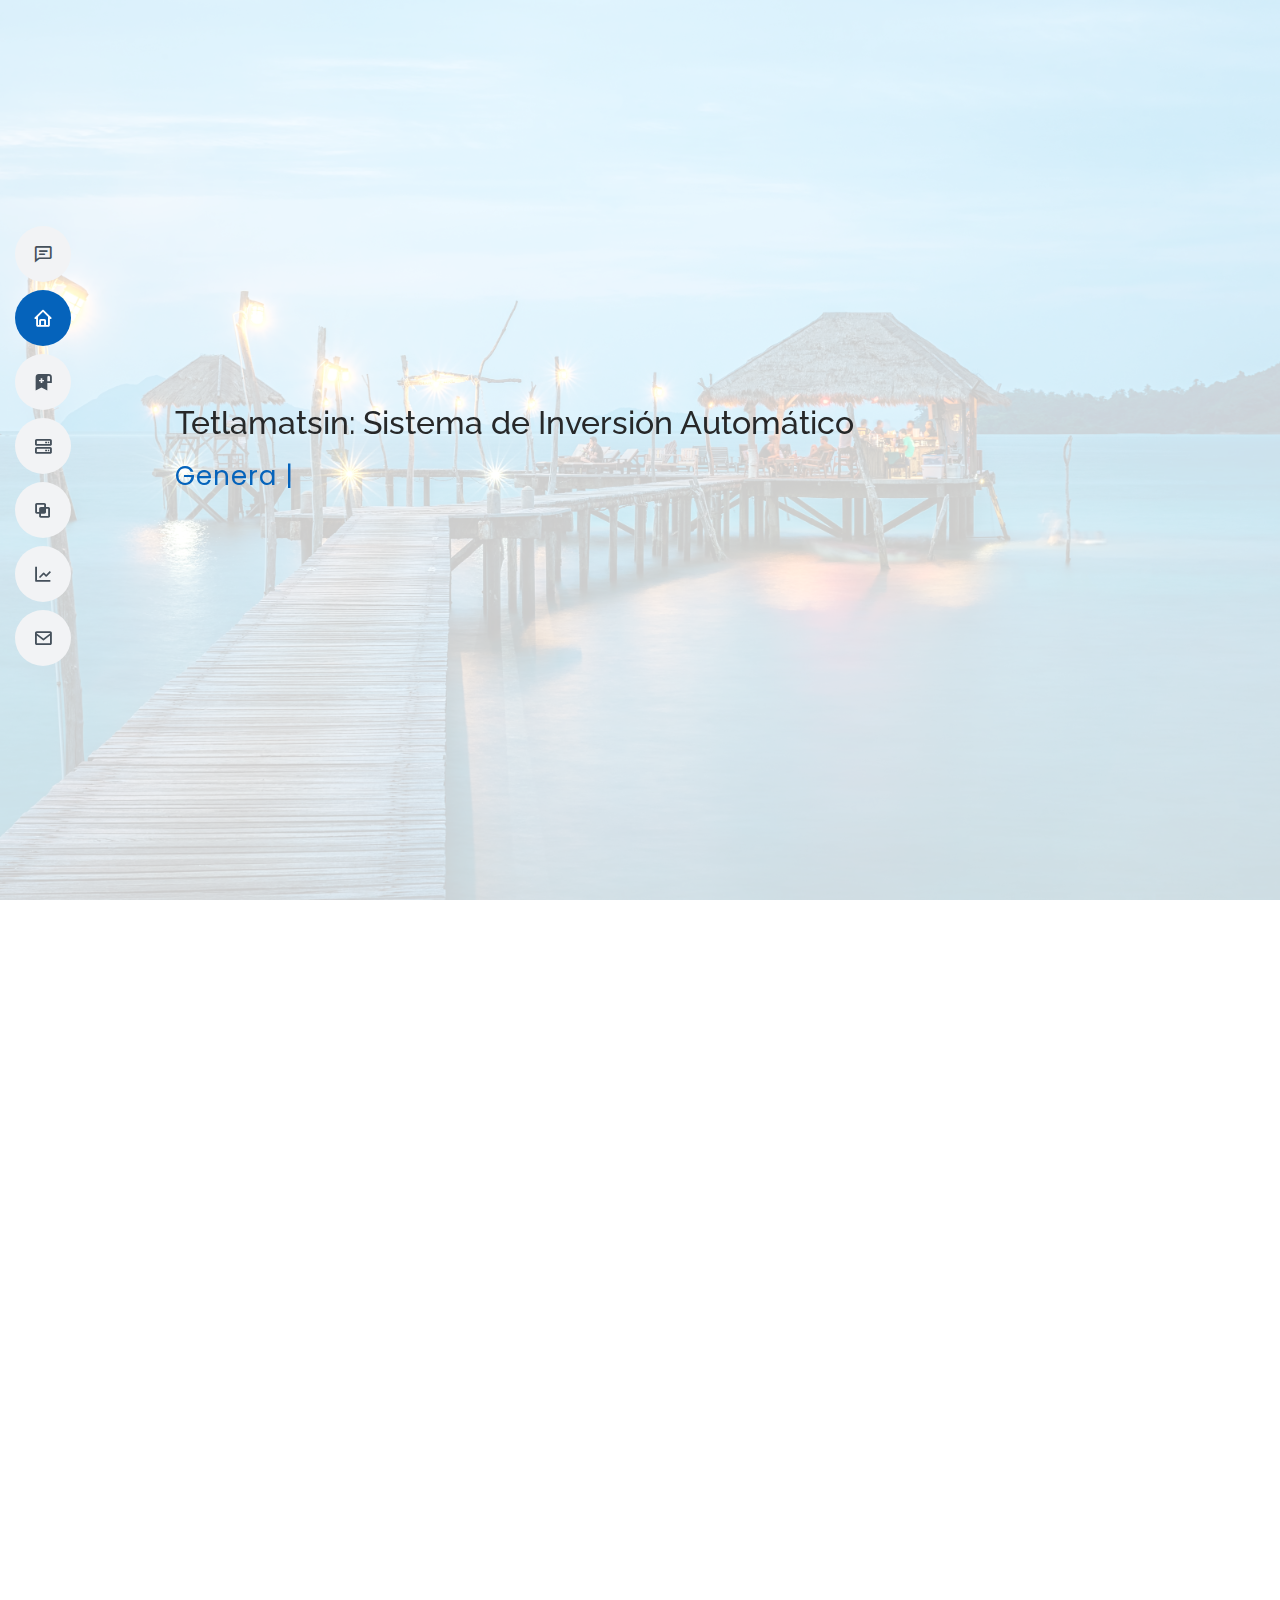
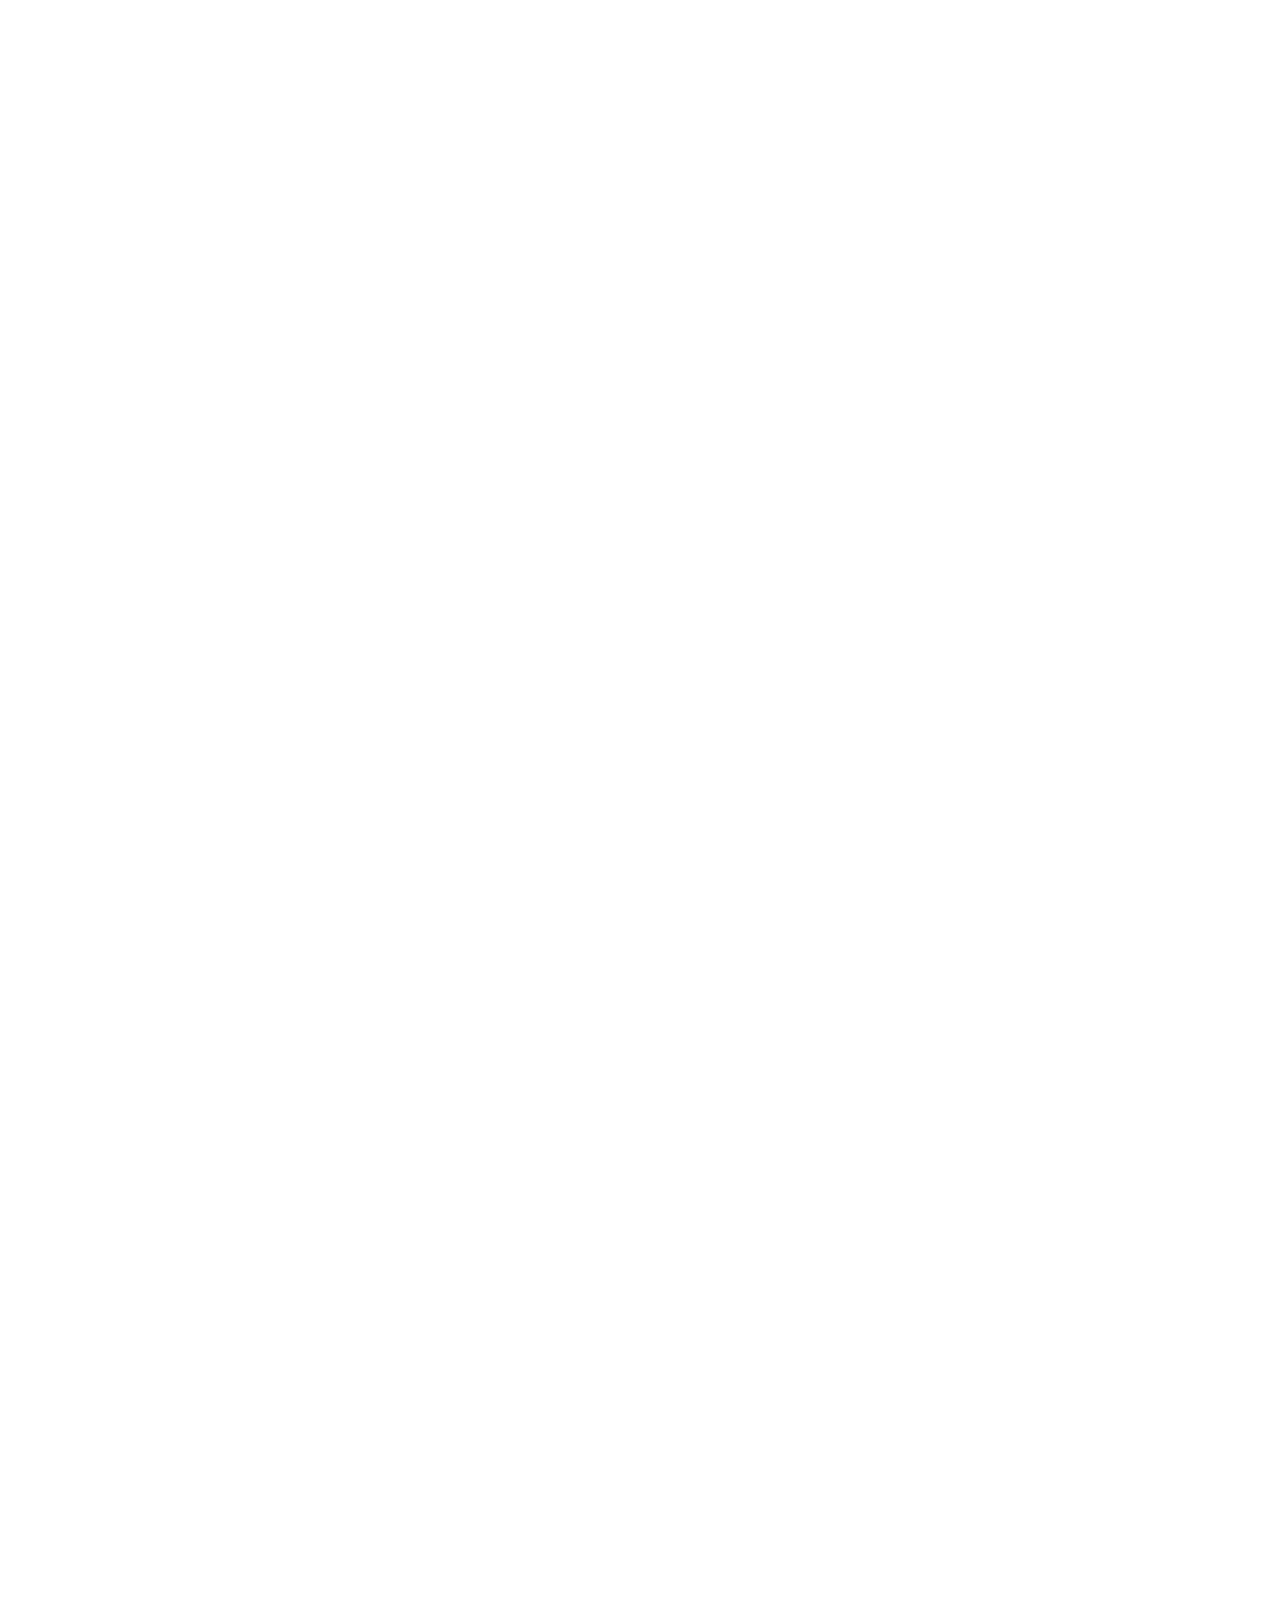
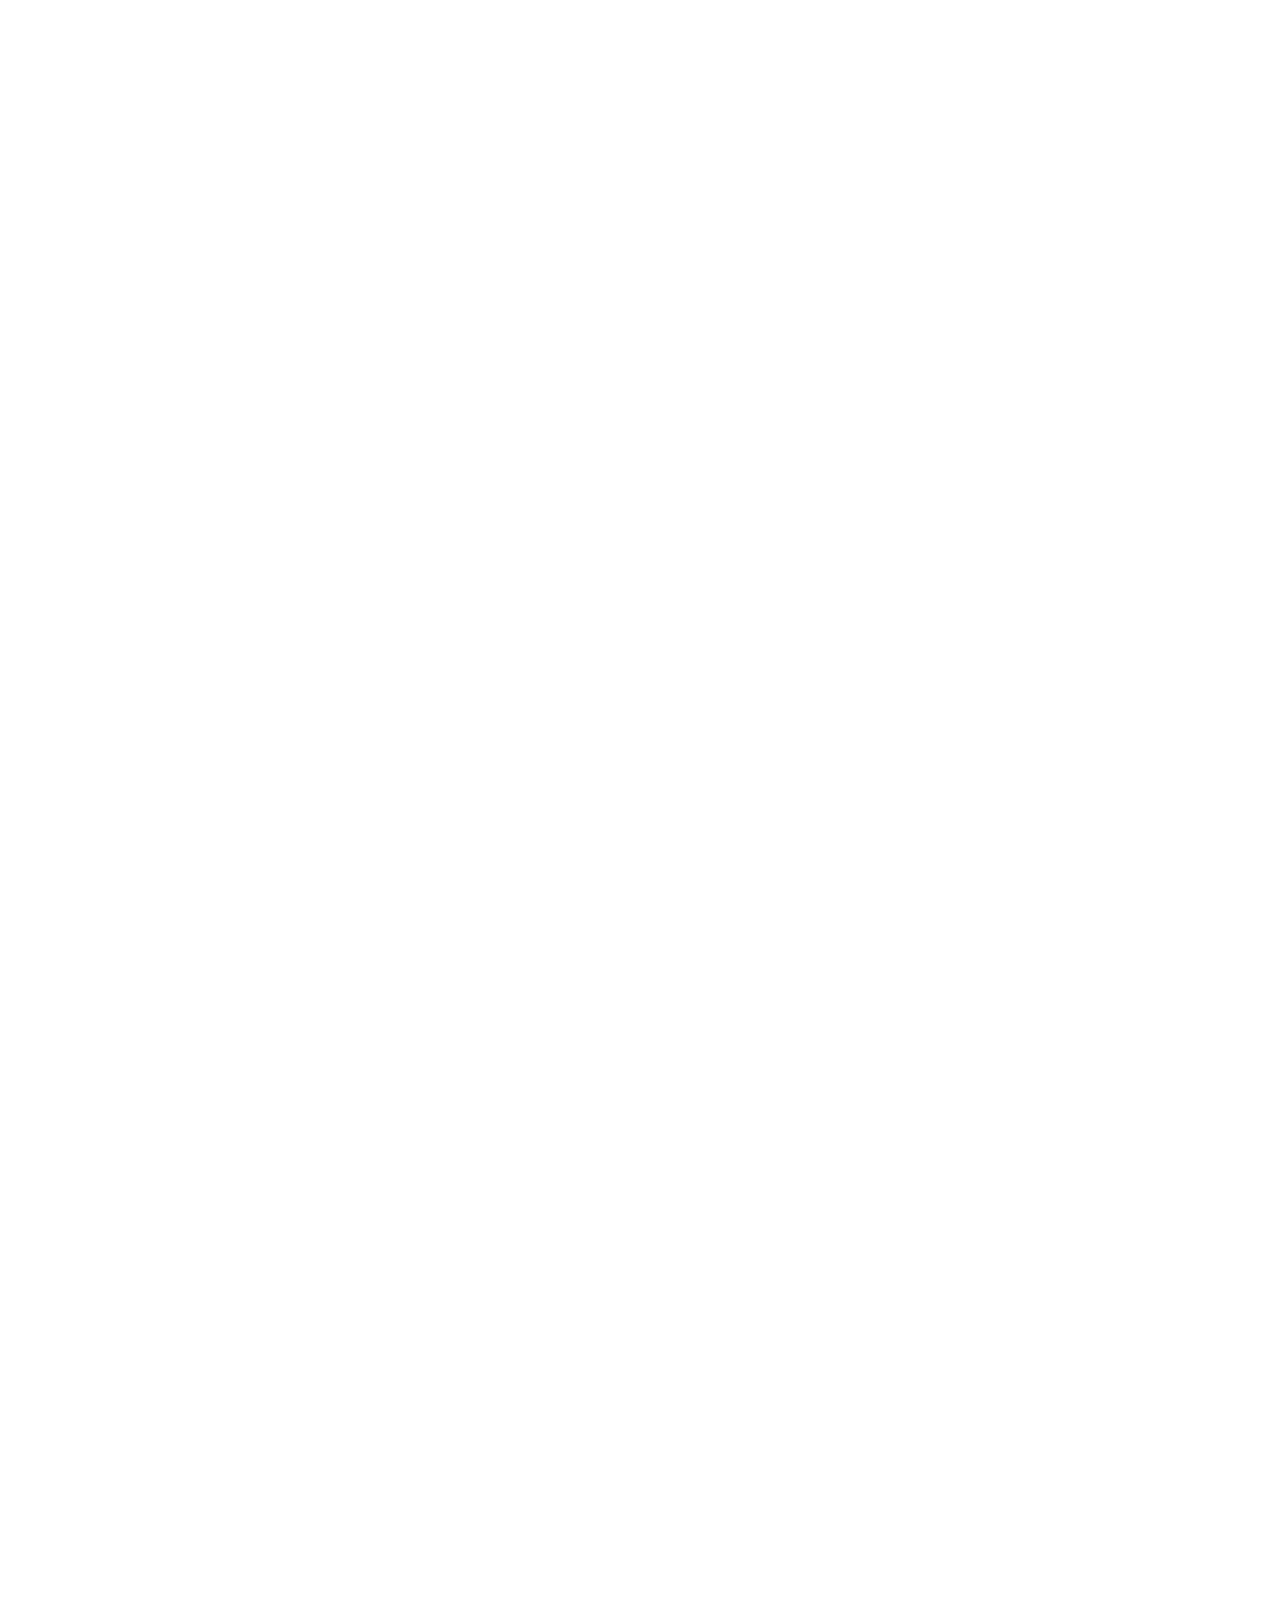
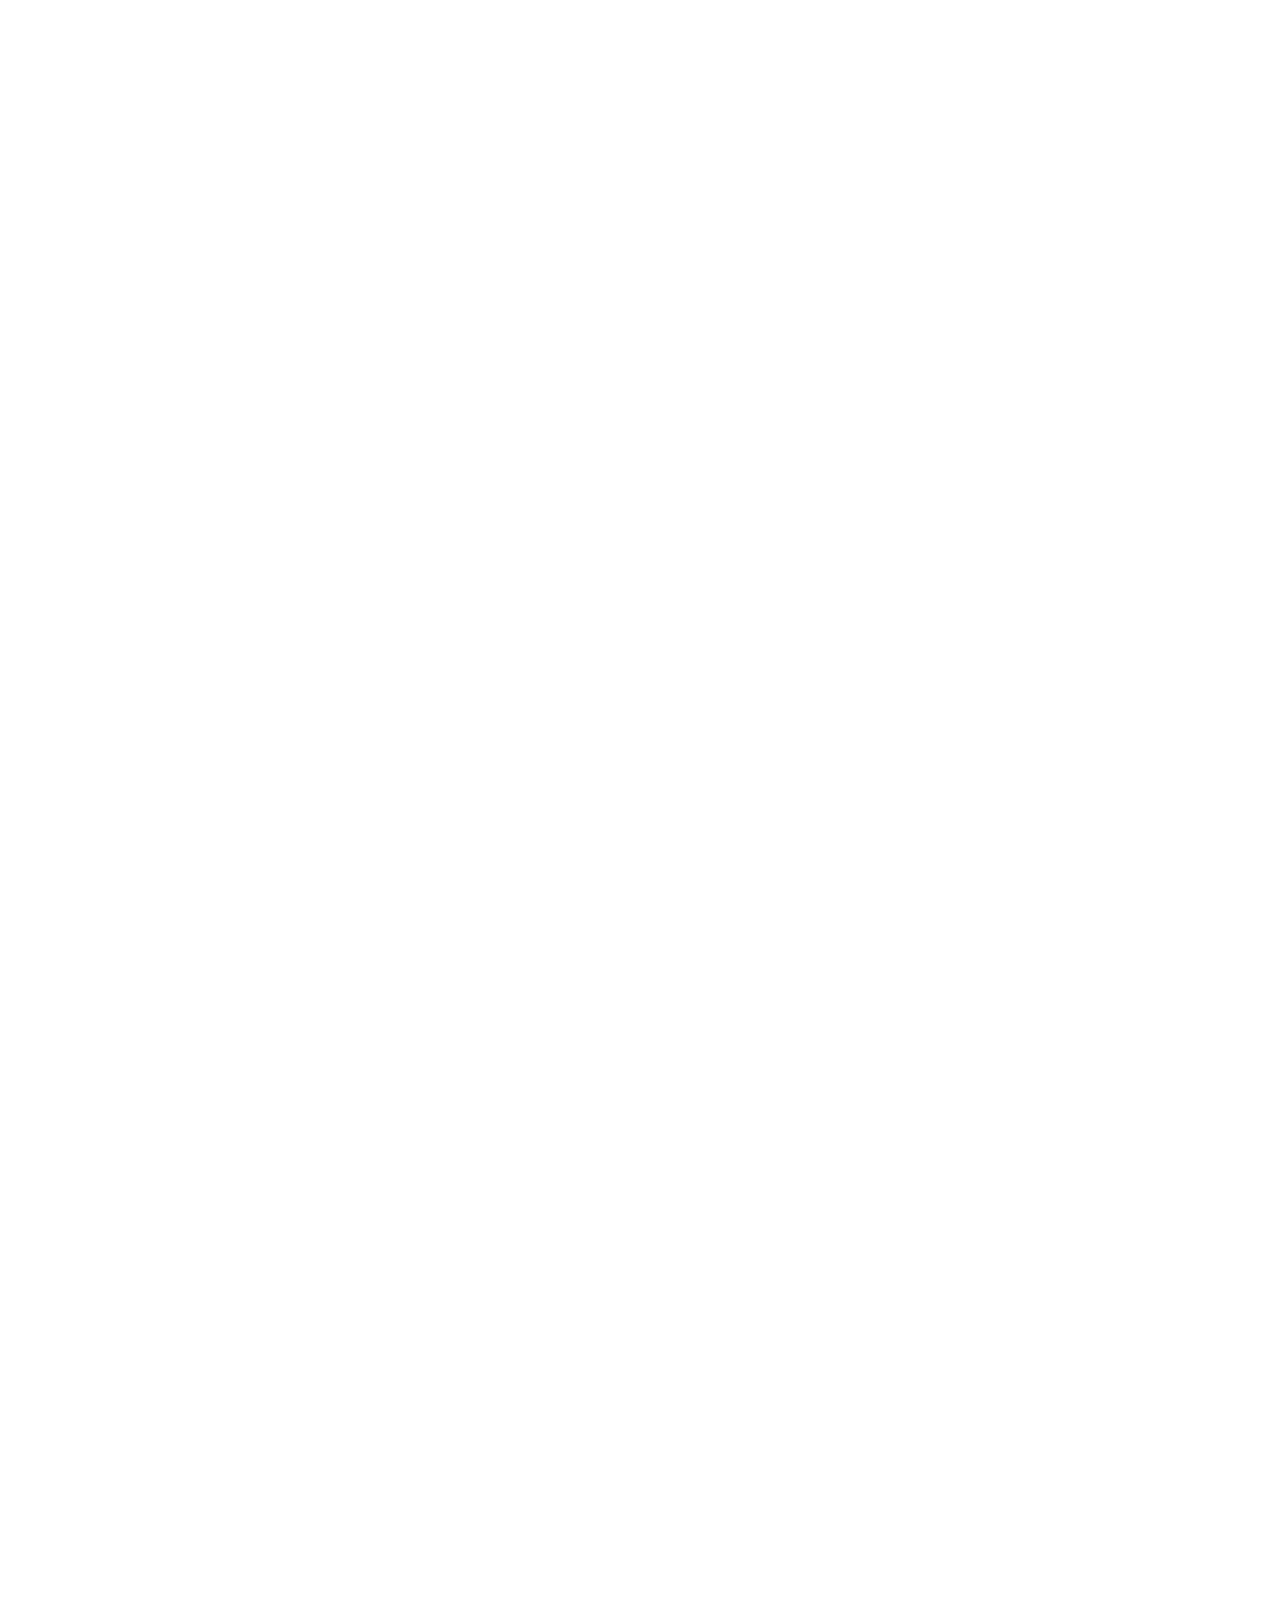
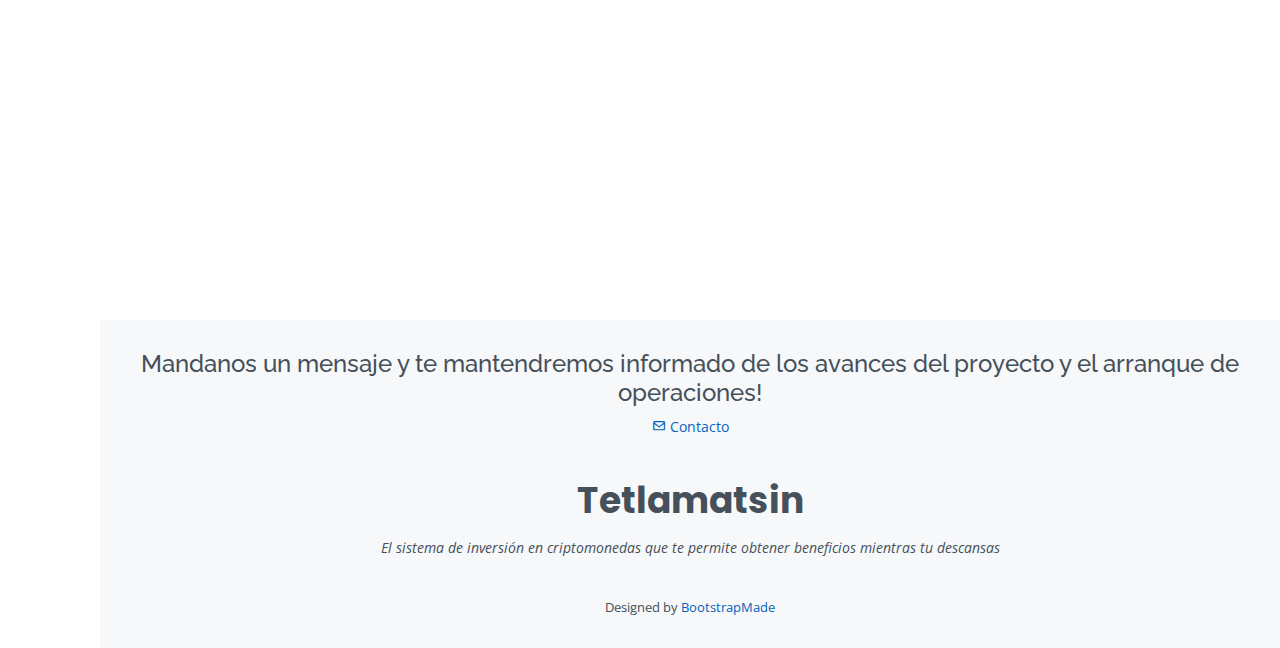
==== commit 7e30fe0f: "cambio en la forma de contacto" ====
--- a/index.html
+++ b/index.html
@@ -244,7 +244,7 @@
           <p>
             <!--
             El sistema se ha mantenido en constante mejora, por lo cual se esperan resultados incluso mejores en el futuro cercano.
-            
+
             Ademas de las mejoras que se han agregado desde 2019 en la operación del sistema, existen dos medidas en particular que pueden mejorar los resultados significativamente:
           -->
             <ul>
@@ -283,12 +283,14 @@
   <footer id="footer">
     <div class="container" id=contact>
       <div class="subscribe">
-        <h4>Gracias por tu interés en nuestro sistema déjanos tu correo y te mantendremos informado cuando iniciemos operaciones!</h4>
-        <form action="forms/notify.php" method="post" role="form" class="php-email-form">
+        <h4>Mandanos un mensaje y te mantendremos informado de los avances del proyecto y el arranque de operaciones!</h4>
+        <a href="mailto:vhpvmx@gmail.com"><i class="bx bx-envelope"></i> <span>Contacto</span></a>
+
+        <!-- <form action="forms/notify.php" method="post" role="form" class="php-email-form">
           <div class="subscribe-form">
             <input type="email" name="email"><input type="submit" value="Registro">
           </div>
-        </form>
+        </form> -->
       </div>
       <br><br>
 
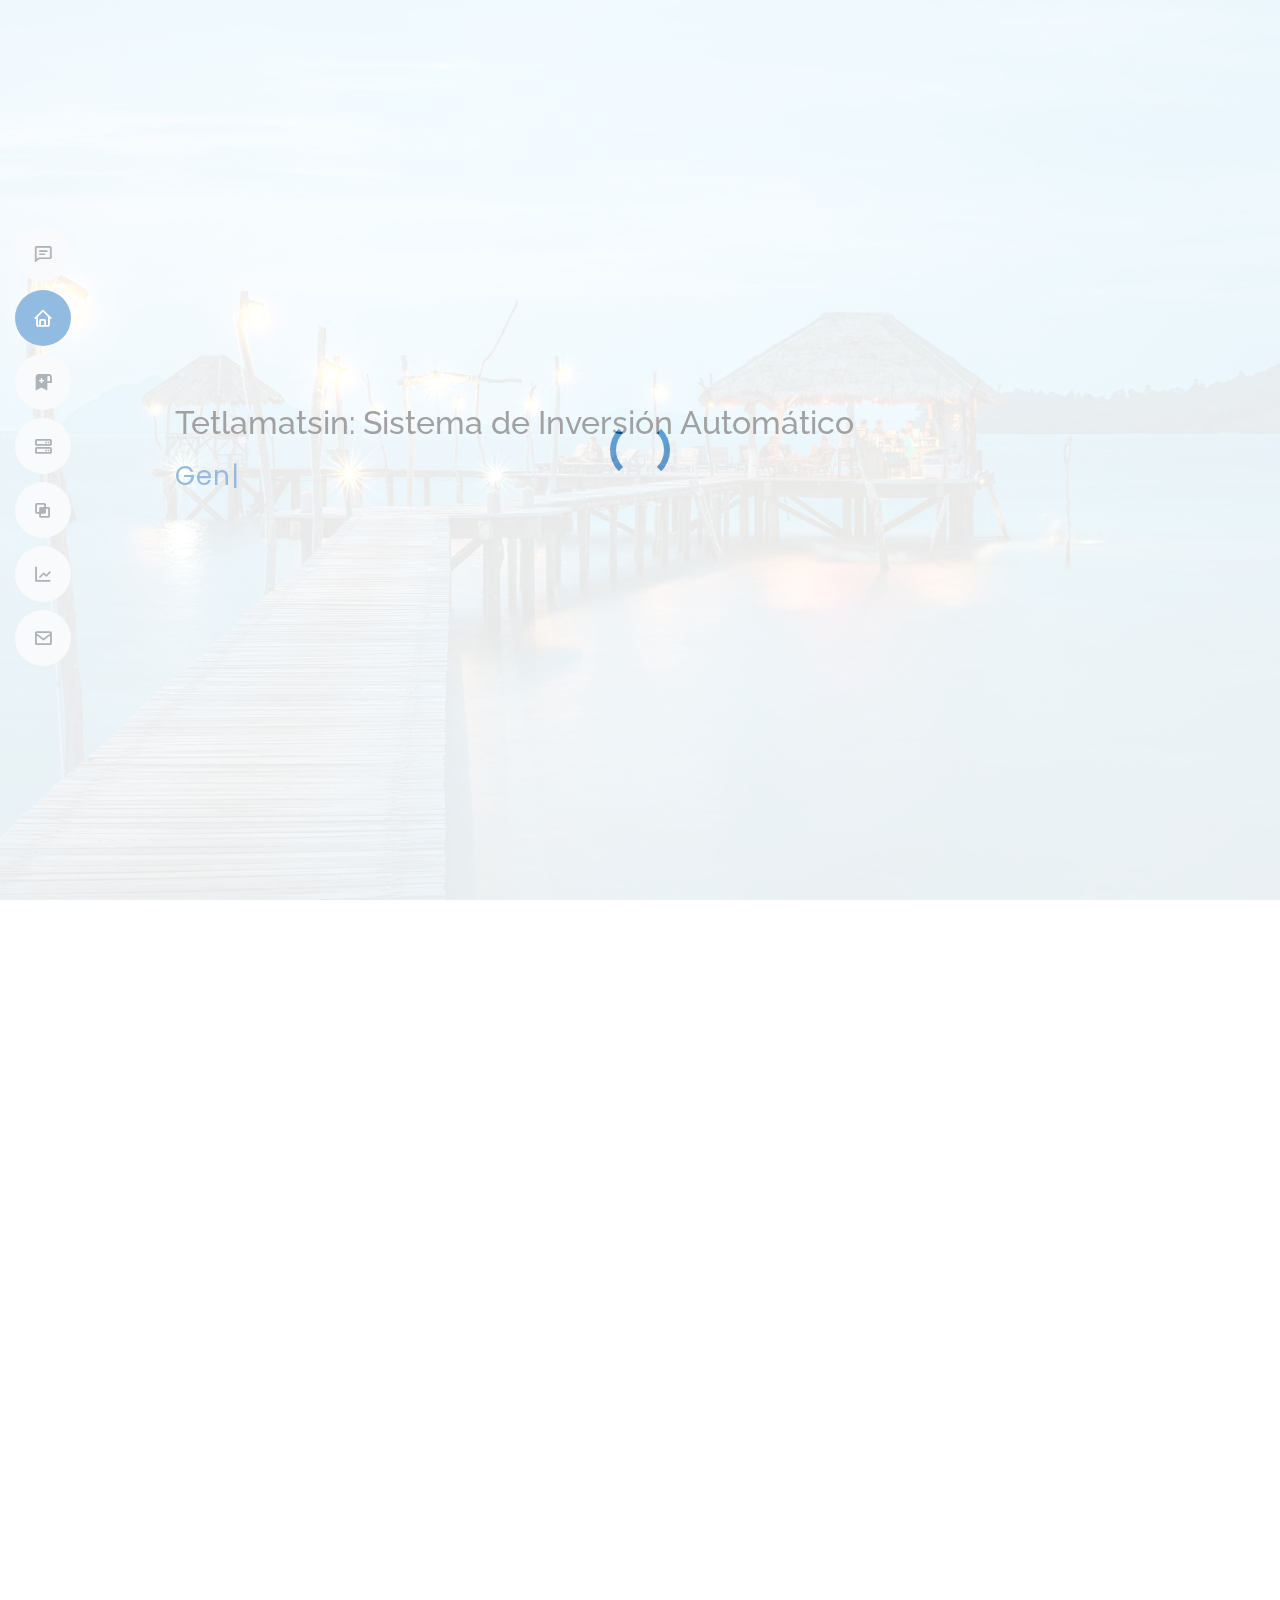
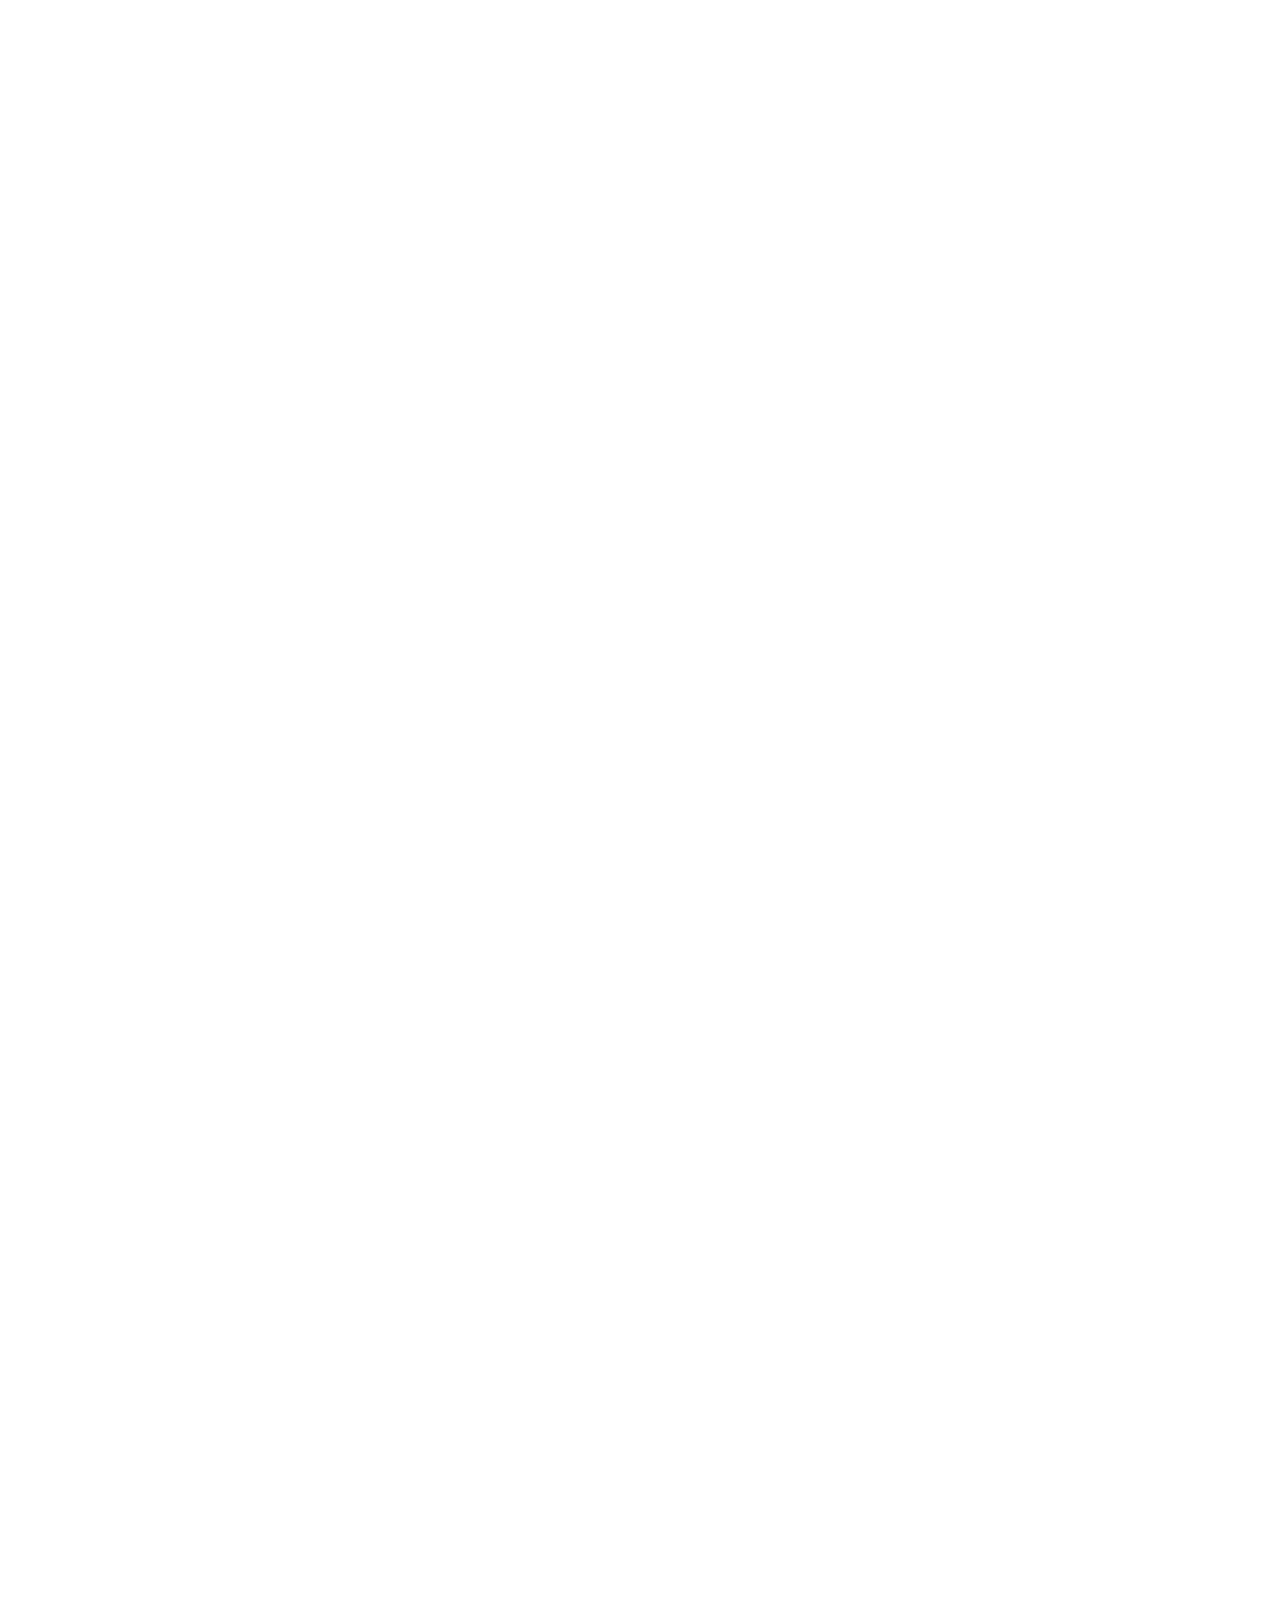
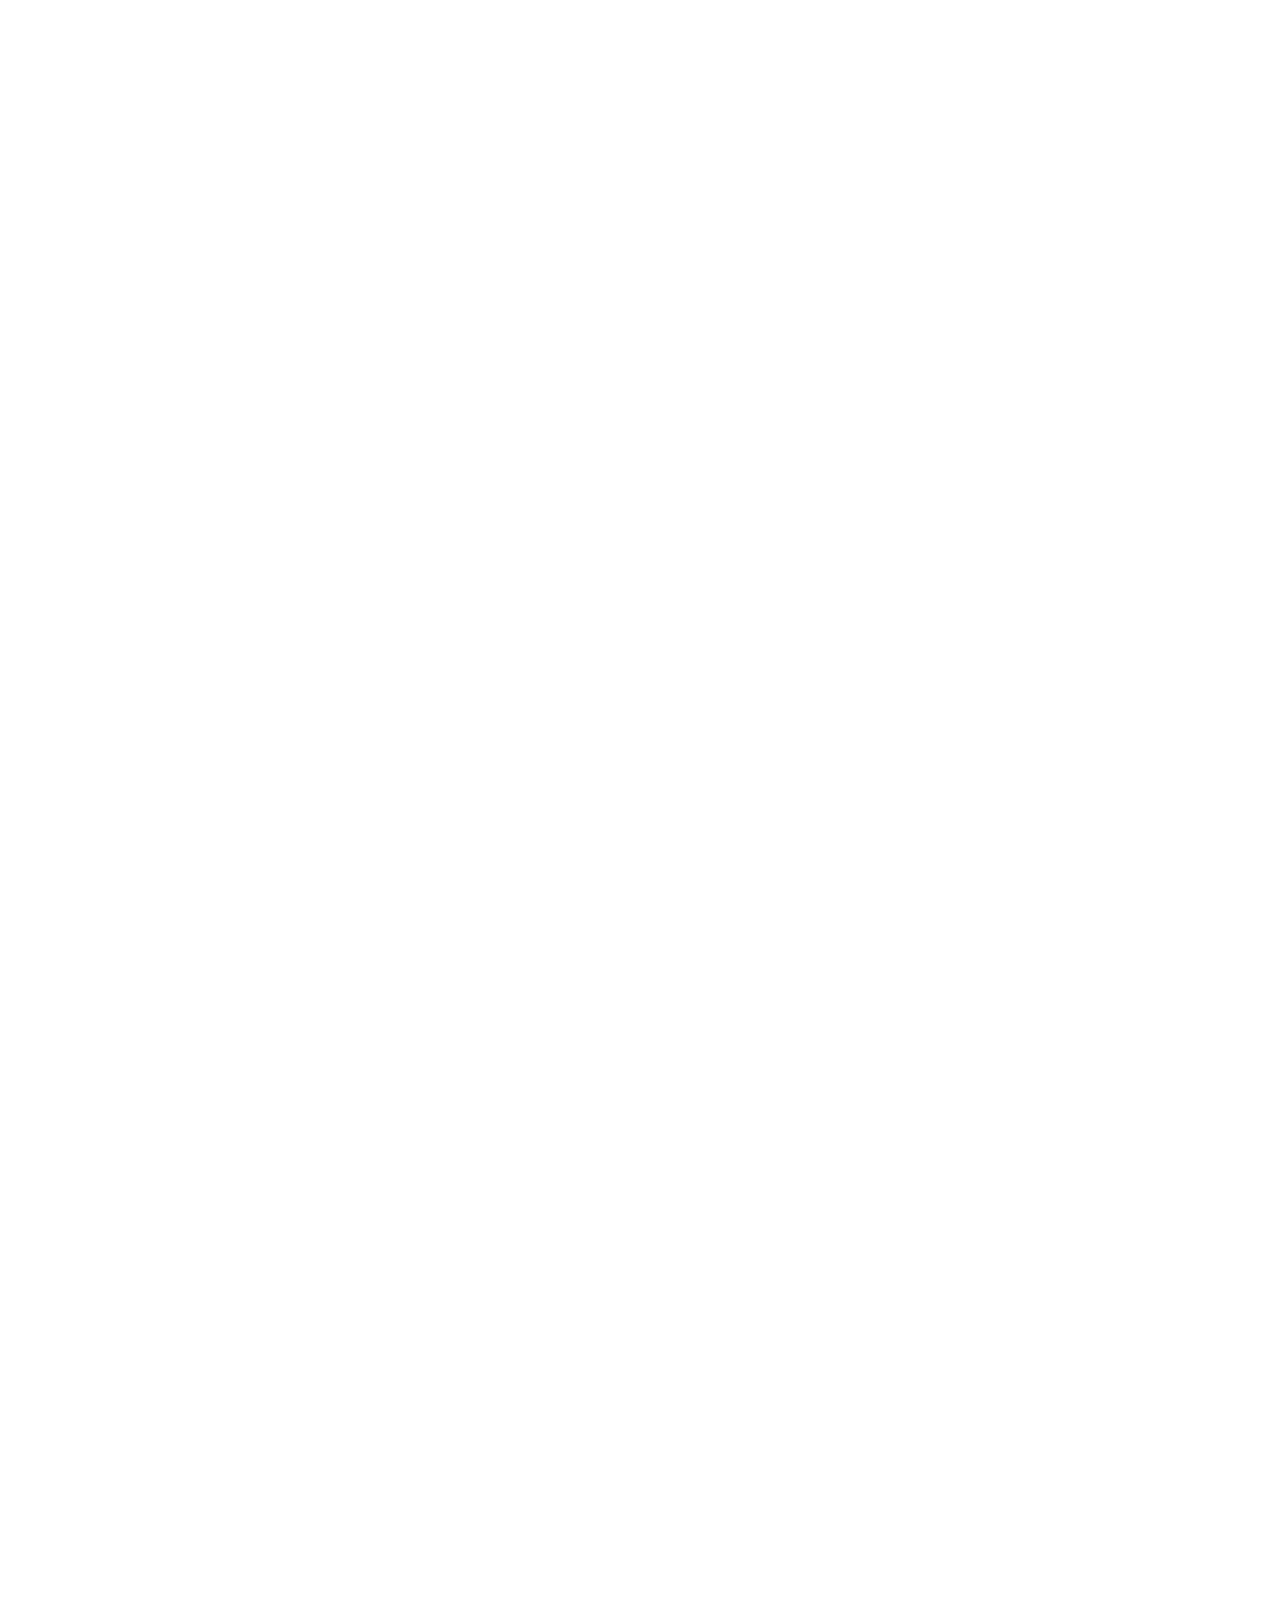
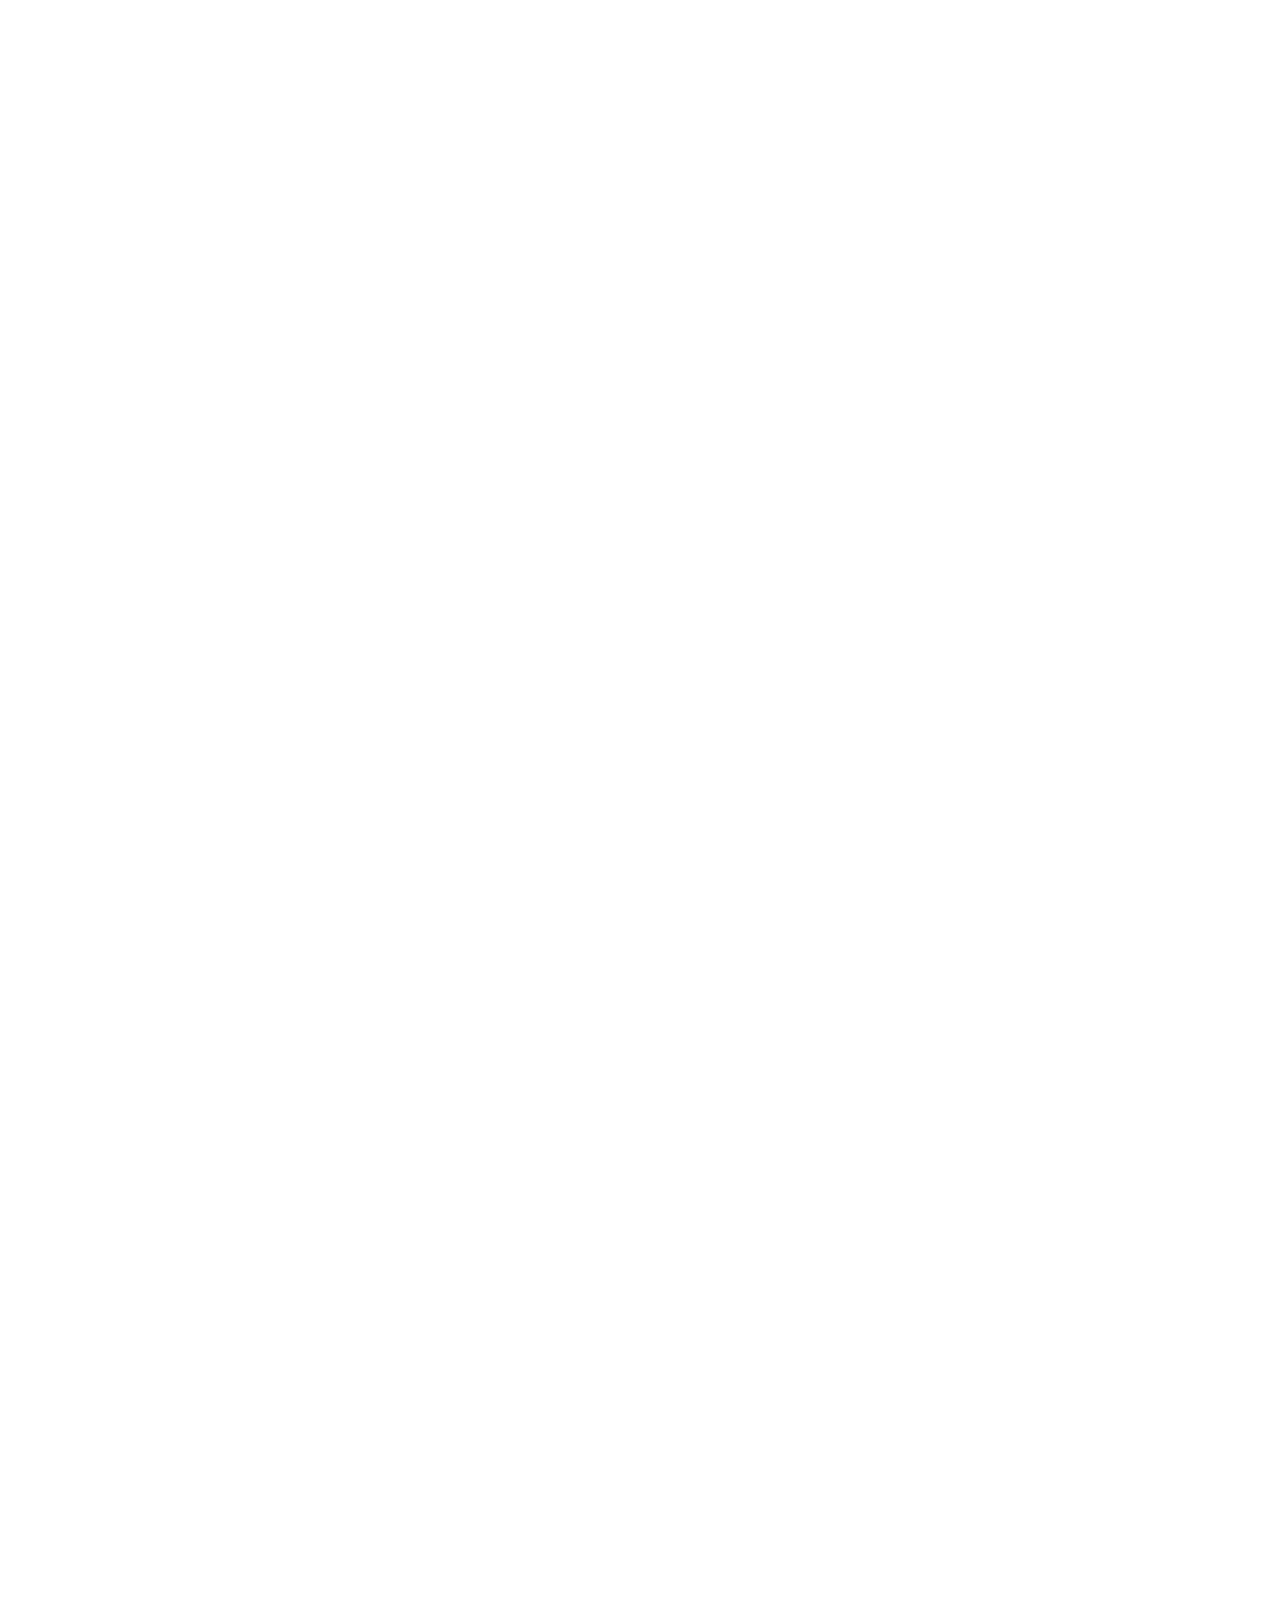
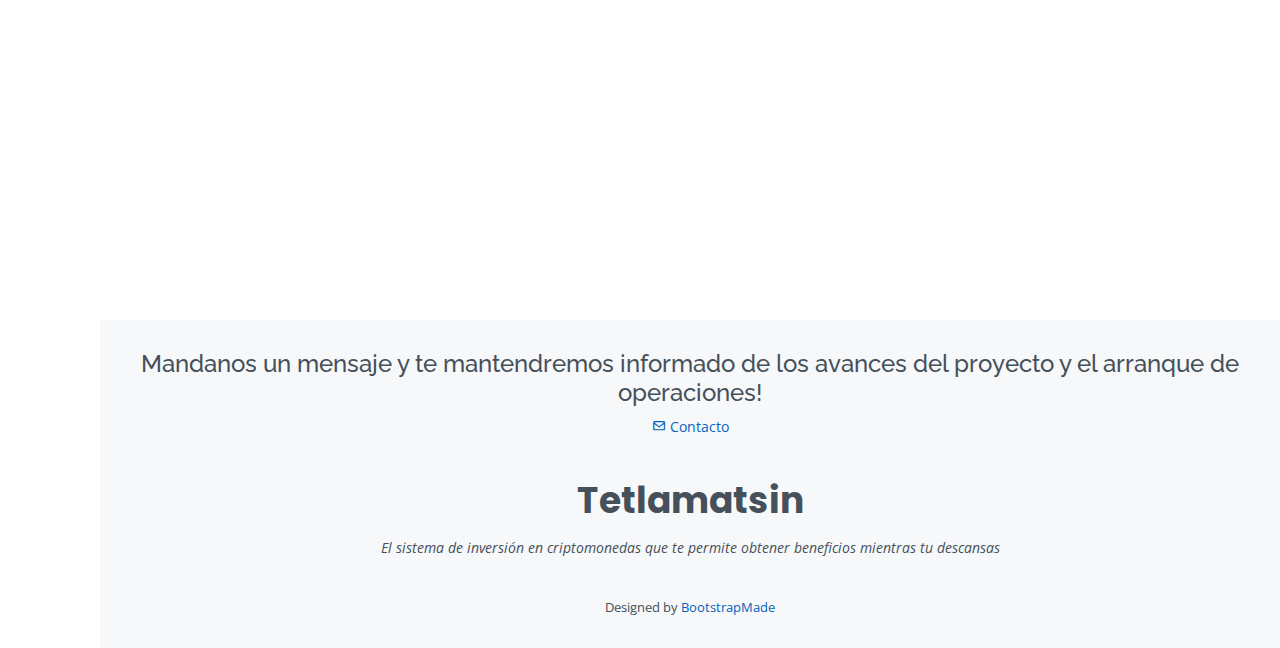
==== commit 195d662a: "nothing" ====
--- a/index.html
+++ b/index.html
@@ -61,6 +61,7 @@
   </section><!-- End Hero -->
 
   <main id="main">
+    
     <!-- ======= Ventajas Section ======= -->
     <section id="ventajas" class="resume">
       <div class="container" data-aos="fade-up">
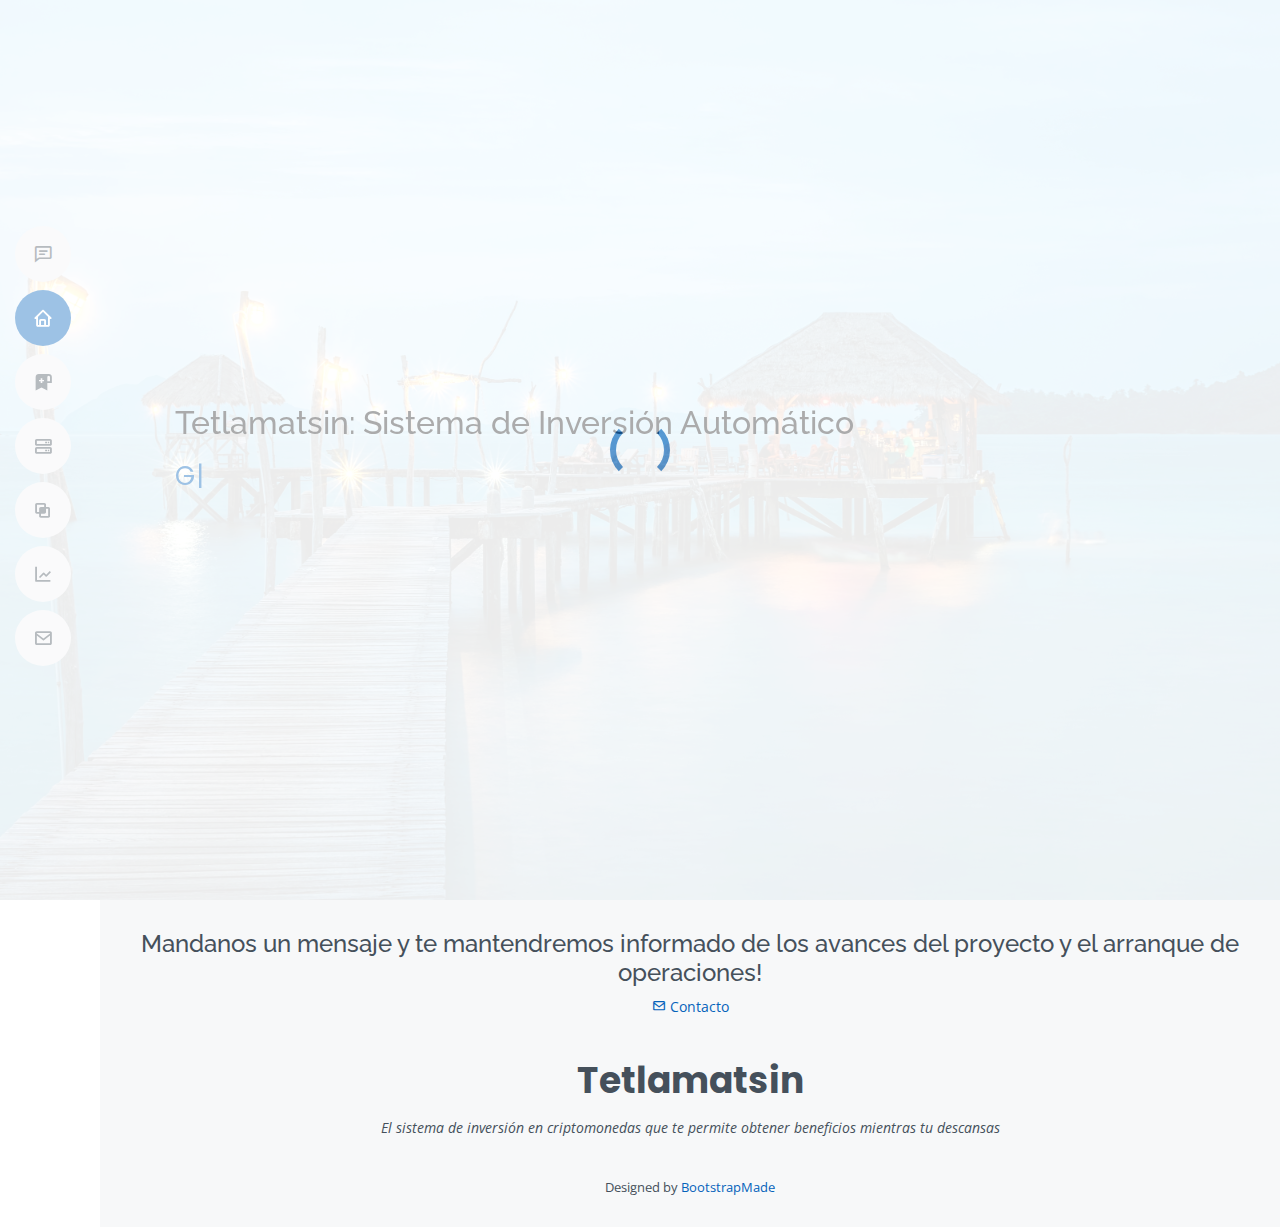
==== commit 7eea2f18: "borrando datos del funcionamiento del bot" ====
--- a/index.html
+++ b/index.html
@@ -61,224 +61,6 @@
   </section><!-- End Hero -->
 
   <main id="main">
-    
-    <!-- ======= Ventajas Section ======= -->
-    <section id="ventajas" class="resume">
-      <div class="container" data-aos="fade-up">
-        <div class="section-title">
-          <h2>Principales Ventajas</h2>
-        </div>
-
-        <div class="row">
-          <div class="col-lg-12">
-            <div class="resume-item">
-              <h4>Hace uso de una estrategia ya probada</h4>
-              <p><em>
-                Se aplica una estrategia basada en indicadores estadísticos que ha estado operando por dos años con excelentes resultados.
-                Hacer uso de ella disminuye la curva de aprendizaje al permitirte invertir con una estrategia compleja
-                como lo haría un experto en el mercado de criptomonedas.
-              </em></p>
-            </div>
-            <div class="resume-item">
-              <h4>El proceso está completamente automatizado</h4>
-              <p><em>
-                No necesitas invertir horas y horas analizando el mercado, buscando oportunidades, el sistema está 24/7 haciéndolo por ti.
-                Lo cual le permite aprovechar las variaciones en el mercado.
-                <br>
-                Ademas aplicar la estrategia de forma automática evita tomar decisiones en base a emociones como puede ser venta por pánico en escenarios bajistas
-                o la avaricia en escenarios alcistas, que pueden llevar a grandes pérdidas.
-              </em></p>
-            </div>
-            <!--
-            <div class="resume-item">
-              <h4>Contaras con asesoria personalizada</h4>
-              <p><em>
-                Sabemos la importancia de tu inversion, por lo cual podras aclarar todas tus dudas hablando con personas no con maquinas.
-              </em></p>
-            </div>
-          -->
-            <div class="resume-item">
-              <h4>La estrategia aplicada disminuye el riesgo</h4>
-              <p><em>
-                El sistema se mantiene realizando compras y ventas todo el tiempo, al vender lo que hace es cobrar la ganancia del intercambio.
-                <br>
-                De esta forma se mantiene fuera del mercado esperando a la siguiente oportunidad, disminuyendo la exposicion al riesgo.
-                <!--
-                <br>
-                Una parte de los intercambios se realizan entre criptomonedas y <a href="https://tether.to/" target="_blank">tether</a>
-                y otra parte contra bitcoin. Tener parte del capital en tether brinda estabilidad y disminuye el riesgo.
-                <br><br>
-                *<a href="https://tether.to/" target="_blank">Tether</a> es una criptomoneda que tiene la propiedad de mantener su precio fijo a un dolar, usualmente se representa como "usdt".
-              -->
-              </em></p>
-            </div>
-            <div class="resume-item">
-              <h4>Es un sistema flexible</h4>
-              <p><em>
-                <!--
-                A diferencia de un negocio convencional no es necesario que rentes un local, compres mobiliario e insumos y contrates personal.
-                Tampoco es necesario que esperes meses o años para obtener beneficios, desde el dia uno puedes ver resultados,-->
-                El sistema te permite retirar o agregar fondos en cualquier momento.
-              </em></p>
-            </div>
-            <div class="resume-item">
-              <h4>Selección del portafolio de criptomonedas</h4>
-              <p><em>
-                El sistema opera con diferentes criptomonedas que han sido previamente seleccionadas en base a un detallado análisis y han pasado por un periodo de pruebas.
-                <br><br>
-                *Se puede considerar agregar otra criptomoneda en el portafolio a petición del usuario.
-              </em></p>
-            </div>
-          </div>
-        </div>
-
-      </div>
-    </section><!-- End Resume Section -->
-
-    <!-- ======= Seguridad Section ======= -->
-    <section id="seguridad" class="about">
-      <div class="container" data-aos="fade-up">
-
-        <div class="section-title">
-          <h2>Medidas de Seguridad</h2>
-          <p>
-          </p>
-        </div>
-        <div class="col-lg-12 pt-4 pt-lg-0 content">
-          <p class="font-italic">
-            El sistema opera con <a href="https://www.binance.com/en/register?ref=36025633" target=_blank>Binance</a> como casa de cambio, porque ofrece las siguientes ventajas:
-            un mercado grande, listado amplio de criptomonedas y baja comisión por transacción. Estas son las medidas de seguridad que protegen tu inversión al operar con Binance a través del sistema:
-          </p>
-          <div class="row">
-            <div class="col-lg-12">
-              <ul>
-                <li><i class="icofont-rounded-right"></i> <strong>La cuenta de Binance esta a tu nombre y tu tienes completo control sobre ella.</strong></li>
-                <li><i class="icofont-rounded-right"></i> <strong>El sistema puede hacer intercambios (trading) pero no puede hacer retiros.</strong></li>
-                <li><i class="icofont-rounded-right"></i> <strong>Binance cuenta con un seguro
-                  <a href="https://academy.binance.com/en/glossary/secure-asset-fund-for-users" target=_blank>the Secure Asset Fund for Users - SAFU</a>, es un seguro creado para respaldar los fondos de los usuarios en caso de emergencia.
-                </strong></li>
-              </ul>
-            </div>
-          </div>
-        </div>
-      </div>
-    </section><!-- End About Section -->
-
-    <!-- ======= Estrategia Section ======= -->
-    <section id="estrategia" class="about">
-      <div class="container" data-aos="fade-up">
-
-        <div class="section-title">
-          <h2>Estrategia</h2>
-          <p>
-          </p>
-        </div>
-        <div class="col-lg-12 pt-4 pt-lg-0 content">
-          <p>
-            En base a indicadores estadísticos el sistema es capaz de identificar la tendencia del mercado: alcista, neutro o bajista.
-            Los parámetros de compra y venta se ajustan de acuerdo a la tendencia. El sistema es capaz de comprar a los precios más bajos y vender en los altos.
-            <br><br>
-            Para explicar su funcionamiento analicemos cómo se comporta en los tres distintos escenarios.
-            <br><br>
-            En las gráficas pueden observarse las compras (puntos azules) y las ventas (puntos amarillos).
-            Vamos a tomar como caso de estudio el intercambio entre Ethereum (ETH) y Bitcoin (BTC).
-            <br><br>
-          </p>
-          <h3>Mercado Alcista</h3>
-          <p>
-            El escenario más sencillo para obtener ganancias es el mercado alcista. En este escenario las condiciones para lanzar una compra se relajan,
-            el porcentaje de ganancia y el monto de compra aumentan ya que hay mayor oportunidad de venta.
-            <br><br>
-            Realizar compras y ventas constantemente disminuye el riesgo en caso de caída del precio ya que el sistema habrá tomado la ganancia previamente.
-            <br><br>
-            Cuando se identifica un cambio de tendencia a la baja se disminuyen las compras, como puede verse en la parte final de la gráfica.
-          </p>
-          <img src="assets/img/mercadoAlcista.jpg" width=100%>
-          <h3>Mercado Neutro</h3>
-          <p>
-            En un escenario neutro el punto de entrada y salida del mercado son muy similares, en la gráfica puede verse que al inicio y final del periodo el precio está alrededor de 0.031.
-            <br><br>
-            Con un enfoque tradicional este escenario no generaría ganancias, sin embargo, con nuestra estrategia el sistema aprovecha los mínimos y máximos presentados durante el periodo.
-          </p>
-          <img src="assets/img/mercadoNeutro.jpg" width=100%>
-          <h3>Mercado Bajista</h3>
-          <p>
-            En este escenario el sistema ha detectado un cambio de tendencia al inicio del periodo, por lo tanto, las condiciones de compra se vuelven más estrictas, disminuye el monto de compra
-            y el porcentaje de ganancia.
-            <br><br>
-            En la gráfica puede observarse cómo incluso con el mercado a la baja el sistema logra obtener ganancias. El monto no vendido nos da un precio
-            promedio entre el punto maximo y minimo. El precio promedio más las ganancias obtenidas disminuyen la diferencia con el precio inicial.
-            <br><br>
-            En este caso el precio disminuyó desde el punto más alto 0.0275 hasta 0.0232 que representa una variación aproximada del 15%.
-            Pero gracias a la estrategia, la diferencia entre el precio promedio más las ganancias en relación al precio inicial se reducen en relación 3:1 aproximadamente.
-            En este caso alrededor del 5% en lugar del 15%. Estas medidas nos permiten manejar la volatilidad del mercado.
-          </p>
-          <img src="assets/img/mercadoBajista.jpg" width=100%>
-          <h3>Periodo completo</h3>
-          <p>
-            Veamos como luce el mercado en el periodo de tiempo que contiene los tres escenarios. Podemos observar como la actividad disminuye en un mercado bajista y se reactiva al subir los precios.
-          </p>
-          <img src="assets/img/periodoCompleto.jpg" width=100%>
-      </div>
-    </section><!-- End About Section -->
-
-    <!-- ======= Estrategia Section ======= -->
-    <section id="resultados" class="about">
-      <div class="container" data-aos="fade-up">
-
-        <div class="section-title">
-          <h2>Resultados</h2>
-          <p>
-          </p>
-        </div>
-        <div class="col-lg-12 pt-4 pt-lg-0 content">
-          <p>
-            La primera versión del sistema fue liberada en mayo del 2019. Definimos un caso de estudio el cual se mantiene con una cantidad fija, es decir,
-            no se han agregado ni sacado fondos desde entonces para medir su rendimiento.
-            <br><br>
-            El monto inicial fue de 2700 usdt, <strong>se han obtenido ganancias de alrededor del 130%, es decir, un 7% mensual en promedio.
-              <br>
-              ¡Son excelentes resultados y todo es automatico!
-            </strong>
-          </p>
-          <img src="assets/img/balance.jpg" width=100%>
-          <p>
-            <!--
-            El sistema se ha mantenido en constante mejora, por lo cual se esperan resultados incluso mejores en el futuro cercano.
-
-            Ademas de las mejoras que se han agregado desde 2019 en la operación del sistema, existen dos medidas en particular que pueden mejorar los resultados significativamente:
-          -->
-            <ul>
-              <li><i class="icofont-rounded-right"></i>
-                Los resultados mostrados se han obtenido de intercambiar criptomonedas por usdt, sin embargo, si el intercambio se realiza contra bitcoin las ganancias serán incluso mejores.
-                <br>
-                Por ejemplo, si tienes 10 btc, con valor de 1 usdt cada uno y los intercambias por otra moneda que te da un 20% de ganancia al final tendrás 12 btc, pero si además esos 12 btc
-                ahora valen 2 usdt en lugar de 1 usdt, tendrás un total de 24 usdt.
-                <br><br>
-                Realizar el intercambio contra bitcoin supone un riesgo extra.
-                El objetivo es obtener un punto medio. Podemos alcanzarlo intercambiando algunas criptomonedas contra usdt, y otras contra bitcoin.
-                <br><br>
-                *Esta medida es opcional, se han realizado pruebas obteniendo mejoras en los resultados.
-              </li>
-              <!--
-            <li><i class="icofont-rounded-right"></i>
-              Se han realizado pruebas de apalancamiento, es decir, si tienes 10 usdt, Binance puede prestarte 10 usdt más, en este caso tendrías un apalancamiento de 2:1.
-              <br><br>
-              Esta medida puede aumentar las ganancias, pero también el riesgo. Por ese motivo se aconseja un apalancamiento menor o igual al 50% de los fondos disponibles.
-              Si tienes un total de 10 usdt tomaras 5 usdt de apalancamiento, lo cual te permitirá operar como si tuvieras 15 usdt en total. De nuevo el objetivo es encontrar un
-              punto medio entre maximizar las ganancias y controlar el riesgo.
-            </li>
-
-            <br>
-            <i>*Estas medidas son opcionales, se han realizado pruebas obteniendo mejoras en los resultados. El sistema esta listo para hacer intercambios contra btc y se esta
-              trabajando para automatizar el proceso de apalancamiento.</i>
-            -->
-            </ul>
-
-          </p>
-      </div>
-    </section><!-- End About Section -->
-
 
   <!-- ======= Footer ======= -->
   <footer id="footer">
